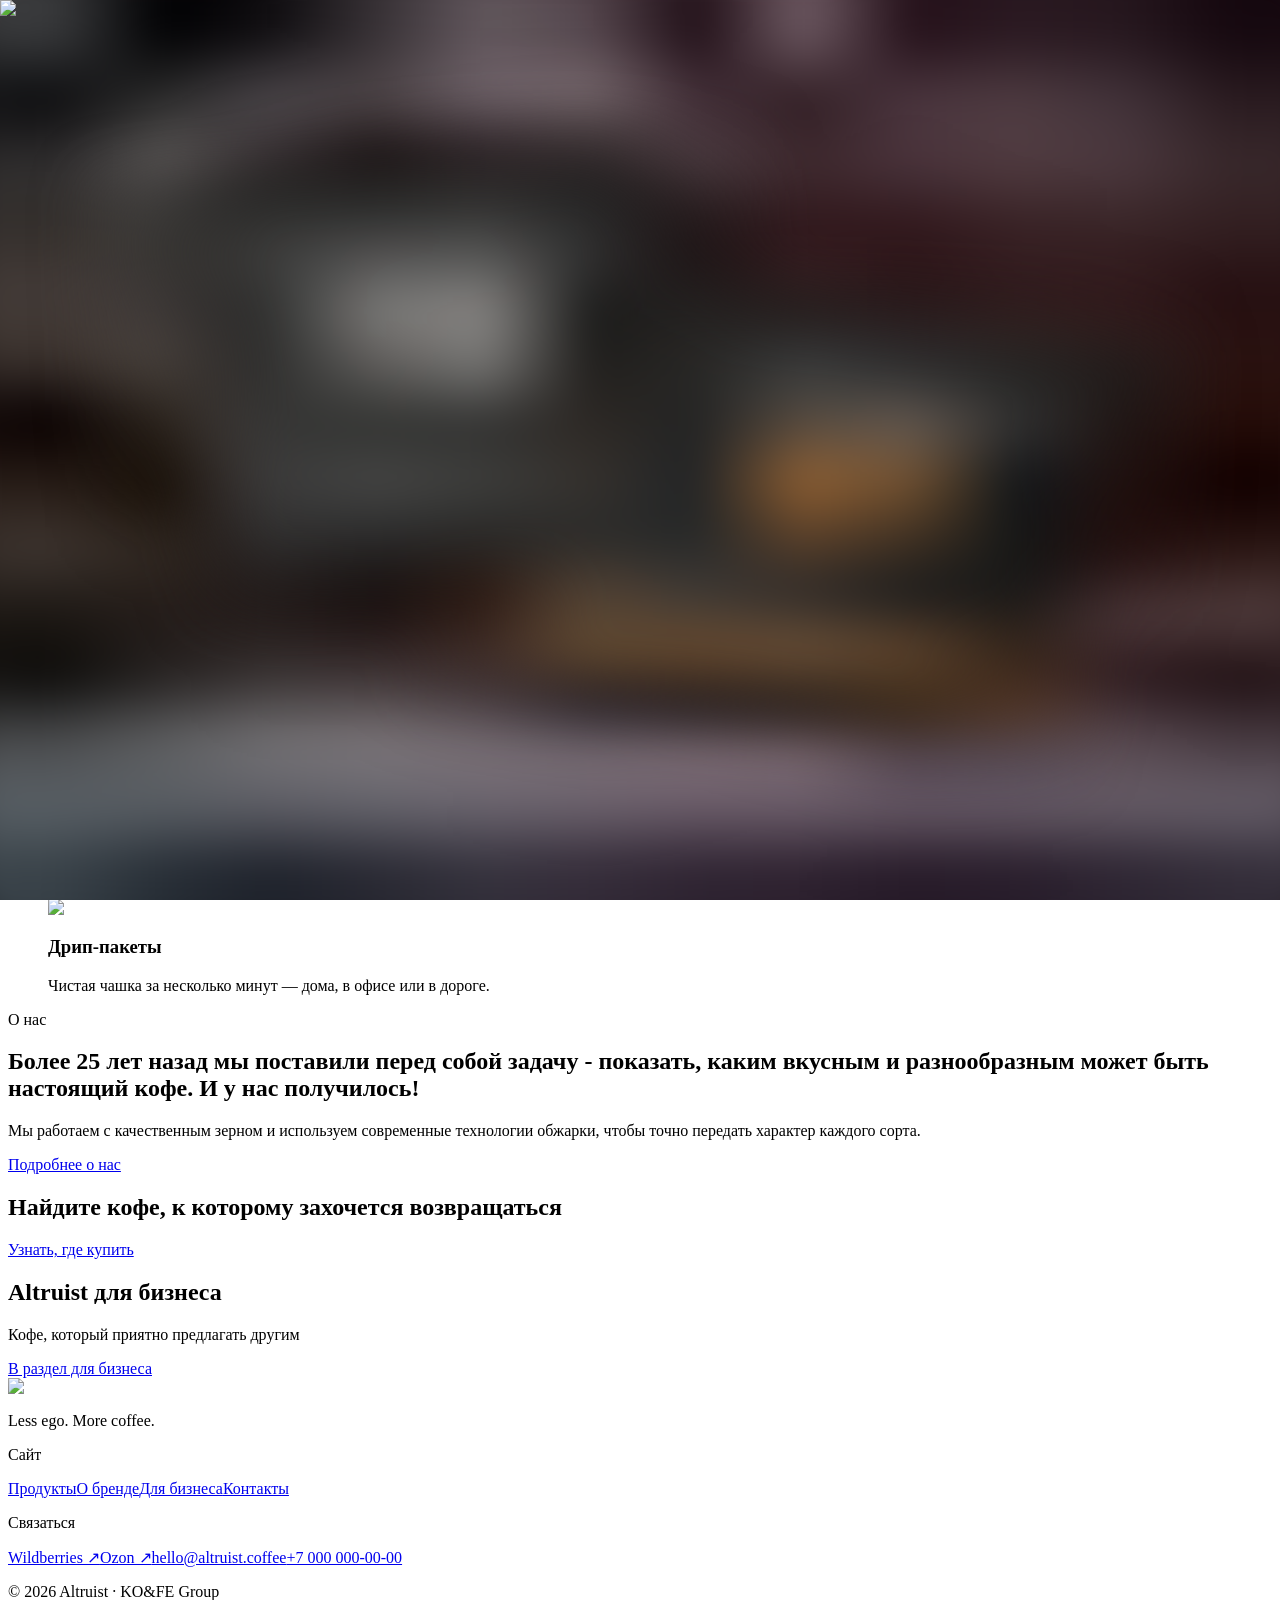
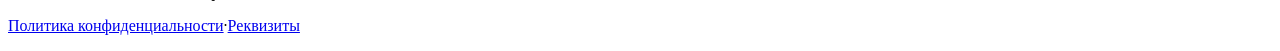
==== index.html @ 3c7ca690 "Deploy preview" ====
<!DOCTYPE html><!--sTPyFykCzFj3bheGA94co--><html lang="ru" class="__variable_9924ae __variable_84a0c3 __variable_ec342b"><head><meta charSet="utf-8"/><meta name="viewport" content="width=device-width, initial-scale=1"/><link rel="preload" href="/altruist-preview/_next/static/media/0086f8992871c45b-s.p.woff2" as="font" crossorigin="" type="font/woff2"/><link rel="preload" href="/altruist-preview/_next/static/media/011e180705008d6f-s.p.woff2" as="font" crossorigin="" type="font/woff2"/><link rel="preload" href="/altruist-preview/_next/static/media/5c0c2bcbaa4149ca-s.p.woff2" as="font" crossorigin="" type="font/woff2"/><link rel="preload" href="/altruist-preview/_next/static/media/938595bedc4f6ec6-s.p.woff2" as="font" crossorigin="" type="font/woff2"/><link rel="preload" href="/altruist-preview/_next/static/media/d3ebbfd689654d3a-s.p.woff2" as="font" crossorigin="" type="font/woff2"/><link rel="preload" href="/altruist-preview/_next/static/media/ec1a74801451740c-s.p.woff2" as="font" crossorigin="" type="font/woff2"/><link rel="preload" as="image" imageSrcSet="/altruist-preview/assets/logo.svg 1x, /altruist-preview/assets/logo.svg 2x"/><link rel="preload" as="image" imageSrcSet="/altruist-preview/assets/hero-packshot.jpg 640w, /altruist-preview/assets/hero-packshot.jpg 750w, /altruist-preview/assets/hero-packshot.jpg 828w, /altruist-preview/assets/hero-packshot.jpg 1080w, /altruist-preview/assets/hero-packshot.jpg 1200w, /altruist-preview/assets/hero-packshot.jpg 1920w, /altruist-preview/assets/hero-packshot.jpg 2048w" imageSizes="100vw"/><link rel="preload" as="image" imageSrcSet="/altruist-preview/assets/craft-01-sourcing.jpg 384w, /altruist-preview/assets/craft-01-sourcing.jpg 640w, /altruist-preview/assets/craft-01-sourcing.jpg 750w, /altruist-preview/assets/craft-01-sourcing.jpg 828w, /altruist-preview/assets/craft-01-sourcing.jpg 1080w, /altruist-preview/assets/craft-01-sourcing.jpg 1200w, /altruist-preview/assets/craft-01-sourcing.jpg 1920w, /altruist-preview/assets/craft-01-sourcing.jpg 2048w" imageSizes="(max-width: 767px) 100vw, 55vw" fetchPriority="auto"/><link rel="stylesheet" href="/altruist-preview/_next/static/css/f3807fff01404de4.css" data-precedence="next"/><link rel="stylesheet" href="/altruist-preview/_next/static/css/7c7a9b152f974c9c.css" data-precedence="next"/><link rel="stylesheet" href="/altruist-preview/_next/static/css/04300b28e4b39b60.css" data-precedence="next"/><link rel="stylesheet" href="/altruist-preview/_next/static/css/9e8e82466d2f6def.css" data-precedence="next"/><link rel="stylesheet" href="/altruist-preview/_next/static/css/81f45ffe727d80cb.css" data-precedence="next"/><link rel="preload" as="script" fetchPriority="low" href="/altruist-preview/_next/static/chunks/webpack-b15d1c7b031a2da4.js"/><script src="/altruist-preview/_next/static/chunks/4bd1b696-c023c6e3521b1417.js" async=""></script><script src="/altruist-preview/_next/static/chunks/255-a905d0df6fdeba20.js" async=""></script><script src="/altruist-preview/_next/static/chunks/main-app-2c78b2a275850f78.js" async=""></script><script src="/altruist-preview/_next/static/chunks/481-0962059a6f23e1c9.js" async=""></script><script src="/altruist-preview/_next/static/chunks/930-b7e22f37bab922db.js" async=""></script><script src="/altruist-preview/_next/static/chunks/app/page-a6c39ea3addebc62.js" async=""></script><meta name="next-size-adjust" content=""/><title>Altruist — кофе собственной обжарки</title><meta name="description" content="Мы отбираем зерно, ведём обжарку под характер сорта и фасуем сразу после ростера. Три линейки, три формата."/><meta name="robots" content="noindex, nofollow"/><meta property="og:title" content="Altruist — кофе собственной обжарки"/><meta property="og:description" content="Мы отбираем зерно, ведём обжарку под характер сорта и фасуем сразу после ростера. Три линейки, три формата."/><meta property="og:locale" content="ru_RU"/><meta property="og:type" content="website"/><meta name="twitter:card" content="summary"/><meta name="twitter:title" content="Altruist — кофе собственной обжарки"/><meta name="twitter:description" content="Мы отбираем зерно, ведём обжарку под характер сорта и фасуем сразу после ростера. Три линейки, три формата."/><script src="/altruist-preview/_next/static/chunks/polyfills-42372ed130431b0a.js" noModule=""></script></head><body><div hidden=""><!--$--><!--/$--></div><div class="page_page__ZU32B"><header class="SiteHeader_header__SRb_V"><a class="SiteHeader_logo__tLEBq" aria-label="Altruist" href="/altruist-preview"><img alt="Altruist" width="107" height="25" decoding="async" data-nimg="1" style="color:transparent" srcSet="/altruist-preview/assets/logo.svg 1x, /altruist-preview/assets/logo.svg 2x" src="/altruist-preview/assets/logo.svg"/></a><nav class="SiteHeader_nav__5IxZo" aria-label="Основная навигация"><a class="SiteHeader_navLink__GqI97" href="/altruist-preview/products">Продукты</a><a class="SiteHeader_navLink__GqI97" href="/altruist-preview/about">О бренде</a><a class="SiteHeader_navLink__GqI97" href="/altruist-preview/products">Где купить</a><a class="SiteHeader_navLink__GqI97" href="/altruist-preview/b2b">Для бизнеса</a></nav><div class="SiteHeader_desktopCta__8dfBb"><a class="Button_button__hMNEn Button_pill__WVNfM" href="/altruist-preview/products">Выбрать кофе ↗</a></div><button class="SiteHeader_burger__7NJaU " type="button" aria-label="Открыть меню" aria-expanded="false"><span class="SiteHeader_burgerLine__XARAg"></span><span class="SiteHeader_burgerLine__XARAg"></span></button><div class="SiteHeader_overlay__ciM7K " hidden=""><nav class="SiteHeader_overlayNav__Pxtdo" aria-label="Мобильная навигация"><a class="SiteHeader_overlayLink__E3u3T" style="transition-delay:80ms" href="/altruist-preview/products">Продукты</a><a class="SiteHeader_overlayLink__E3u3T" style="transition-delay:140ms" href="/altruist-preview/about">О бренде</a><a class="SiteHeader_overlayLink__E3u3T" style="transition-delay:200ms" href="/altruist-preview/products">Где купить</a><a class="SiteHeader_overlayLink__E3u3T" style="transition-delay:260ms" href="/altruist-preview/b2b">Для бизнеса</a></nav><div class="SiteHeader_overlayCta__3KRVf" style="transition-delay:320ms"><a class="Button_button__hMNEn Button_pill__WVNfM" href="/altruist-preview/products">Выбрать кофе ↗</a></div></div></header><main><section class="Hero_wrapper__B9V15"><div class="Hero_card__JebA7"><div class="Parallax_host__9j4Lb Hero_media__w_ctH"><div class="Parallax_layer__5Zozi" style="transform:scale(1.08)"><img alt="Пачка кофе Altruist Platinum Line на светлом фоне" decoding="async" data-nimg="fill" class="Hero_background__a4cgm" style="position:absolute;height:100%;width:100%;left:0;top:0;right:0;bottom:0;color:transparent;background-size:cover;background-position:50% 50%;background-repeat:no-repeat;background-image:url(&quot;data:image/svg+xml;charset=utf-8,%3Csvg xmlns=&#x27;http://www.w3.org/2000/svg&#x27; %3E%3Cfilter id=&#x27;b&#x27; color-interpolation-filters=&#x27;sRGB&#x27;%3E%3CfeGaussianBlur stdDeviation=&#x27;20&#x27;/%3E%3CfeColorMatrix values=&#x27;1 0 0 0 0 0 1 0 0 0 0 0 1 0 0 0 0 0 100 -1&#x27; result=&#x27;s&#x27;/%3E%3CfeFlood x=&#x27;0&#x27; y=&#x27;0&#x27; width=&#x27;100%25&#x27; height=&#x27;100%25&#x27;/%3E%3CfeComposite operator=&#x27;out&#x27; in=&#x27;s&#x27;/%3E%3CfeComposite in2=&#x27;SourceGraphic&#x27;/%3E%3CfeGaussianBlur stdDeviation=&#x27;20&#x27;/%3E%3C/filter%3E%3Cimage width=&#x27;100%25&#x27; height=&#x27;100%25&#x27; x=&#x27;0&#x27; y=&#x27;0&#x27; preserveAspectRatio=&#x27;none&#x27; style=&#x27;filter: url(%23b);&#x27; href=&#x27;[data-uri]&#x27;/%3E%3C/svg%3E&quot;)" sizes="100vw" srcSet="/altruist-preview/assets/hero-packshot.jpg 640w, /altruist-preview/assets/hero-packshot.jpg 750w, /altruist-preview/assets/hero-packshot.jpg 828w, /altruist-preview/assets/hero-packshot.jpg 1080w, /altruist-preview/assets/hero-packshot.jpg 1200w, /altruist-preview/assets/hero-packshot.jpg 1920w, /altruist-preview/assets/hero-packshot.jpg 2048w" src="/altruist-preview/assets/hero-packshot.jpg"/></div></div><div class="Hero_copy__lJqgQ"><div class="Reveal_reveal__2WsLu Reveal_fade__Q9eEV"><p class="Hero_eyebrow__2aMcz">Altruist</p></div><div class="Hero_main__zXH_Y"><div class="Reveal_reveal__2WsLu Reveal_up__eiCL1" style="transition-delay:80ms"><h1 class="Hero_headline__x1c2s">Качественное зерно и современные технологии обжарки, чтобы точно раскрыть характер каждого сорта.</h1></div><div class="Reveal_reveal__2WsLu Reveal_up__eiCL1" style="transition-delay:200ms"><a class="Button_button__hMNEn Button_solid__JQZP9" href="/altruist-preview/products">Выбрать кофе</a></div></div><div class="Reveal_reveal__2WsLu Reveal_fade__Q9eEV" style="transition-delay:320ms"><p class="Hero_formats__N29vj">Зерно · Молотый · Дрипы</p></div></div></div></section><section class="Manifesto_section__Lm_w_"><div class="Parallax_host__9j4Lb Manifesto_backdrop__zawmw"><div class="Parallax_layer__5Zozi" style="transform:scale(1.16)"><img alt="" loading="lazy" decoding="async" data-nimg="fill" class="Manifesto_backdropImage__5IBjr" style="position:absolute;height:100%;width:100%;left:0;top:0;right:0;bottom:0;color:transparent;background-size:cover;background-position:50% 50%;background-repeat:no-repeat;background-image:url(&quot;data:image/svg+xml;charset=utf-8,%3Csvg xmlns=&#x27;http://www.w3.org/2000/svg&#x27; %3E%3Cfilter id=&#x27;b&#x27; color-interpolation-filters=&#x27;sRGB&#x27;%3E%3CfeGaussianBlur stdDeviation=&#x27;20&#x27;/%3E%3CfeColorMatrix values=&#x27;1 0 0 0 0 0 1 0 0 0 0 0 1 0 0 0 0 0 100 -1&#x27; result=&#x27;s&#x27;/%3E%3CfeFlood x=&#x27;0&#x27; y=&#x27;0&#x27; width=&#x27;100%25&#x27; height=&#x27;100%25&#x27;/%3E%3CfeComposite operator=&#x27;out&#x27; in=&#x27;s&#x27;/%3E%3CfeComposite in2=&#x27;SourceGraphic&#x27;/%3E%3CfeGaussianBlur stdDeviation=&#x27;20&#x27;/%3E%3C/filter%3E%3Cimage width=&#x27;100%25&#x27; height=&#x27;100%25&#x27; x=&#x27;0&#x27; y=&#x27;0&#x27; preserveAspectRatio=&#x27;none&#x27; style=&#x27;filter: url(%23b);&#x27; href=&#x27;[data-uri]&#x27;/%3E%3C/svg%3E&quot;)" sizes="100vw" srcSet="/altruist-preview/assets/manifesto-hands.png 640w, /altruist-preview/assets/manifesto-hands.png 750w, /altruist-preview/assets/manifesto-hands.png 828w, /altruist-preview/assets/manifesto-hands.png 1080w, /altruist-preview/assets/manifesto-hands.png 1200w, /altruist-preview/assets/manifesto-hands.png 1920w, /altruist-preview/assets/manifesto-hands.png 2048w" src="/altruist-preview/assets/manifesto-hands.png"/></div></div><div class="Reveal_reveal__2WsLu Reveal_up__eiCL1 Manifesto_lead___vWFv"><h2 class="Manifesto_headline__o_JL4">Альтруист — это про кофе,
а не про пафос вокруг него.</h2><p class="Manifesto_intro__CQYrI">Мы отбираем зерно, ведём обжарку под характер сорта и фасуем сразу после ростера.</p></div><div class="Manifesto_asideRow__mxJR1"><div class="Reveal_reveal__2WsLu Reveal_up__eiCL1" style="transition-delay:120ms"><p class="Manifesto_aside__Uxug0">Один «правильный» вкус мы не выбираем — вместо него три линейки, каждая со своим характером.</p></div></div></section><section class="Lines_section___qyB8"><div class="Reveal_reveal__2WsLu Reveal_up__eiCL1"><h2 class="Lines_headline__LQwtM">Выберите свою
линейку</h2></div><ul class="Lines_cards__xyjgg"><li class="Reveal_reveal__2WsLu Reveal_up__eiCL1 Lines_card__u7S3J"><a class="Lines_cardLink__m1K_D" href="/altruist-preview/products/terra-origin"><span class="Lines_media__laIxs"><img alt="Пачка Altruist Terra Origin среди зелени" loading="lazy" decoding="async" data-nimg="fill" class="Lines_photo__uUhCa" style="position:absolute;height:100%;width:100%;left:0;top:0;right:0;bottom:0;color:transparent;background-size:cover;background-position:50% 50%;background-repeat:no-repeat;background-image:url(&quot;data:image/svg+xml;charset=utf-8,%3Csvg xmlns=&#x27;http://www.w3.org/2000/svg&#x27; %3E%3Cfilter id=&#x27;b&#x27; color-interpolation-filters=&#x27;sRGB&#x27;%3E%3CfeGaussianBlur stdDeviation=&#x27;20&#x27;/%3E%3CfeColorMatrix values=&#x27;1 0 0 0 0 0 1 0 0 0 0 0 1 0 0 0 0 0 100 -1&#x27; result=&#x27;s&#x27;/%3E%3CfeFlood x=&#x27;0&#x27; y=&#x27;0&#x27; width=&#x27;100%25&#x27; height=&#x27;100%25&#x27;/%3E%3CfeComposite operator=&#x27;out&#x27; in=&#x27;s&#x27;/%3E%3CfeComposite in2=&#x27;SourceGraphic&#x27;/%3E%3CfeGaussianBlur stdDeviation=&#x27;20&#x27;/%3E%3C/filter%3E%3Cimage width=&#x27;100%25&#x27; height=&#x27;100%25&#x27; x=&#x27;0&#x27; y=&#x27;0&#x27; preserveAspectRatio=&#x27;none&#x27; style=&#x27;filter: url(%23b);&#x27; href=&#x27;[data-uri]&#x27;/%3E%3C/svg%3E&quot;)" sizes="(max-width: 767px) 100vw, (max-width: 1023px) 50vw, 33vw" srcSet="/altruist-preview/assets/line-terra-origin.jpg 256w, /altruist-preview/assets/line-terra-origin.jpg 384w, /altruist-preview/assets/line-terra-origin.jpg 640w, /altruist-preview/assets/line-terra-origin.jpg 750w, /altruist-preview/assets/line-terra-origin.jpg 828w, /altruist-preview/assets/line-terra-origin.jpg 1080w, /altruist-preview/assets/line-terra-origin.jpg 1200w, /altruist-preview/assets/line-terra-origin.jpg 1920w, /altruist-preview/assets/line-terra-origin.jpg 2048w" src="/altruist-preview/assets/line-terra-origin.jpg"/></span><span class="Lines_scrim__oGbJ9" aria-hidden="true"></span><span class="Lines_copy__fCjh1"><span class="Lines_titles__l_jO7"><span class="Lines_title__rDKUv">Terra Origin</span><span class="Lines_tagline___4oRW">Вкус, рождённый землёй.</span></span><span class="Lines_more__zuopd">Смотреть линейку →</span></span></a></li><li class="Reveal_reveal__2WsLu Reveal_up__eiCL1 Lines_card__u7S3J" style="transition-delay:120ms"><a class="Lines_cardLink__m1K_D" href="/altruist-preview/products/onyx-noir"><span class="Lines_media__laIxs"><img alt="Пачка Altruist Onyx Noir на тёмном камне" loading="lazy" decoding="async" data-nimg="fill" class="Lines_photo__uUhCa" style="position:absolute;height:100%;width:100%;left:0;top:0;right:0;bottom:0;color:transparent;background-size:cover;background-position:50% 50%;background-repeat:no-repeat;background-image:url(&quot;data:image/svg+xml;charset=utf-8,%3Csvg xmlns=&#x27;http://www.w3.org/2000/svg&#x27; %3E%3Cfilter id=&#x27;b&#x27; color-interpolation-filters=&#x27;sRGB&#x27;%3E%3CfeGaussianBlur stdDeviation=&#x27;20&#x27;/%3E%3CfeColorMatrix values=&#x27;1 0 0 0 0 0 1 0 0 0 0 0 1 0 0 0 0 0 100 -1&#x27; result=&#x27;s&#x27;/%3E%3CfeFlood x=&#x27;0&#x27; y=&#x27;0&#x27; width=&#x27;100%25&#x27; height=&#x27;100%25&#x27;/%3E%3CfeComposite operator=&#x27;out&#x27; in=&#x27;s&#x27;/%3E%3CfeComposite in2=&#x27;SourceGraphic&#x27;/%3E%3CfeGaussianBlur stdDeviation=&#x27;20&#x27;/%3E%3C/filter%3E%3Cimage width=&#x27;100%25&#x27; height=&#x27;100%25&#x27; x=&#x27;0&#x27; y=&#x27;0&#x27; preserveAspectRatio=&#x27;none&#x27; style=&#x27;filter: url(%23b);&#x27; href=&#x27;[data-uri]&#x27;/%3E%3C/svg%3E&quot;)" sizes="(max-width: 767px) 100vw, (max-width: 1023px) 50vw, 33vw" srcSet="/altruist-preview/assets/line-onyx-noir.png 256w, /altruist-preview/assets/line-onyx-noir.png 384w, /altruist-preview/assets/line-onyx-noir.png 640w, /altruist-preview/assets/line-onyx-noir.png 750w, /altruist-preview/assets/line-onyx-noir.png 828w, /altruist-preview/assets/line-onyx-noir.png 1080w, /altruist-preview/assets/line-onyx-noir.png 1200w, /altruist-preview/assets/line-onyx-noir.png 1920w, /altruist-preview/assets/line-onyx-noir.png 2048w" src="/altruist-preview/assets/line-onyx-noir.png"/></span><span class="Lines_scrim__oGbJ9" aria-hidden="true"></span><span class="Lines_copy__fCjh1"><span class="Lines_titles__l_jO7"><span class="Lines_title__rDKUv">Onyx Noir</span><span class="Lines_tagline___4oRW">Глубина, вдохновлённая камнем.</span></span><span class="Lines_more__zuopd">Смотреть линейку →</span></span></a></li><li class="Reveal_reveal__2WsLu Reveal_up__eiCL1 Lines_card__u7S3J" style="transition-delay:240ms"><a class="Lines_cardLink__m1K_D" href="/altruist-preview/products/platinum-line"><span class="Lines_media__laIxs"><img alt="Пачка Altruist Platinum Line на тёмном камне" loading="lazy" decoding="async" data-nimg="fill" class="Lines_photo__uUhCa" style="position:absolute;height:100%;width:100%;left:0;top:0;right:0;bottom:0;color:transparent;background-size:cover;background-position:50% 50%;background-repeat:no-repeat;background-image:url(&quot;data:image/svg+xml;charset=utf-8,%3Csvg xmlns=&#x27;http://www.w3.org/2000/svg&#x27; %3E%3Cfilter id=&#x27;b&#x27; color-interpolation-filters=&#x27;sRGB&#x27;%3E%3CfeGaussianBlur stdDeviation=&#x27;20&#x27;/%3E%3CfeColorMatrix values=&#x27;1 0 0 0 0 0 1 0 0 0 0 0 1 0 0 0 0 0 100 -1&#x27; result=&#x27;s&#x27;/%3E%3CfeFlood x=&#x27;0&#x27; y=&#x27;0&#x27; width=&#x27;100%25&#x27; height=&#x27;100%25&#x27;/%3E%3CfeComposite operator=&#x27;out&#x27; in=&#x27;s&#x27;/%3E%3CfeComposite in2=&#x27;SourceGraphic&#x27;/%3E%3CfeGaussianBlur stdDeviation=&#x27;20&#x27;/%3E%3C/filter%3E%3Cimage width=&#x27;100%25&#x27; height=&#x27;100%25&#x27; x=&#x27;0&#x27; y=&#x27;0&#x27; preserveAspectRatio=&#x27;none&#x27; style=&#x27;filter: url(%23b);&#x27; href=&#x27;[data-uri]&#x27;/%3E%3C/svg%3E&quot;)" sizes="(max-width: 767px) 100vw, (max-width: 1023px) 50vw, 33vw" srcSet="/altruist-preview/assets/line-platinum-line.jpg 256w, /altruist-preview/assets/line-platinum-line.jpg 384w, /altruist-preview/assets/line-platinum-line.jpg 640w, /altruist-preview/assets/line-platinum-line.jpg 750w, /altruist-preview/assets/line-platinum-line.jpg 828w, /altruist-preview/assets/line-platinum-line.jpg 1080w, /altruist-preview/assets/line-platinum-line.jpg 1200w, /altruist-preview/assets/line-platinum-line.jpg 1920w, /altruist-preview/assets/line-platinum-line.jpg 2048w" src="/altruist-preview/assets/line-platinum-line.jpg"/></span><span class="Lines_scrim__oGbJ9" aria-hidden="true"></span><span class="Lines_copy__fCjh1"><span class="Lines_titles__l_jO7"><span class="Lines_title__rDKUv">Platinum Line</span><span class="Lines_tagline___4oRW">Благородство в каждой чашке.</span></span><span class="Lines_more__zuopd">Смотреть линейку →</span></span></a></li></ul></section><section class="Formats_section__vkgwf"><div class="Reveal_reveal__2WsLu Reveal_up__eiCL1 Formats_head__q54AE"><h2 class="Formats_headline__Yg0ZE">Заваривайте так, как удобно</h2><p class="Formats_intro__GWFOj">Формат меняется, характер кофе остаётся. Выберите тот, который подходит вашему дню.</p></div><ul class="Formats_panels__koWBU"><li class="Reveal_reveal__2WsLu Reveal_up__eiCL1 Formats_panel__60eN7"><p class="Formats_index__rFdiK">01</p><div class="Formats_pic___YvI_"><img alt="Иллюстрация кофейных зёрен" loading="lazy" width="165" height="172" decoding="async" data-nimg="1" class="Formats_illustration__iALAD" style="color:transparent" srcSet="/altruist-preview/assets/format-beans.svg 1x, /altruist-preview/assets/format-beans.svg 2x" src="/altruist-preview/assets/format-beans.svg"/></div><div class="Formats_text__DPIfz"><h3 class="Formats_name__wqhXG">Зерно</h3><p class="Formats_description__zGrUb">Для самостоятельного помола и полного контроля над чашкой.</p></div></li><li class="Reveal_reveal__2WsLu Reveal_up__eiCL1 Formats_panel__60eN7" style="transition-delay:120ms"><p class="Formats_index__rFdiK">02</p><div class="Formats_pic___YvI_"><img alt="Иллюстрация молотого кофе с ложкой" loading="lazy" width="202" height="170" decoding="async" data-nimg="1" class="Formats_illustration__iALAD" style="color:transparent" srcSet="/altruist-preview/assets/format-ground.svg 1x, /altruist-preview/assets/format-ground.svg 2x" src="/altruist-preview/assets/format-ground.svg"/></div><div class="Formats_text__DPIfz"><h3 class="Formats_name__wqhXG">Молотый</h3><p class="Formats_description__zGrUb">Готовый помол — меньше действий, тот же продуманный профиль.</p></div></li><li class="Reveal_reveal__2WsLu Reveal_up__eiCL1 Formats_panel__60eN7" style="transition-delay:240ms"><p class="Formats_index__rFdiK">03</p><div class="Formats_pic___YvI_"><img alt="Иллюстрация дрип-пакета над чашкой" loading="lazy" width="157" height="161" decoding="async" data-nimg="1" class="Formats_illustration__iALAD" style="color:transparent" srcSet="/altruist-preview/assets/format-drip.svg 1x, /altruist-preview/assets/format-drip.svg 2x" src="/altruist-preview/assets/format-drip.svg"/></div><div class="Formats_text__DPIfz"><h3 class="Formats_name__wqhXG">Дрип-пакеты</h3><p class="Formats_description__zGrUb">Чистая чашка за несколько минут — дома, в офисе или в дороге.</p></div></li></ul></section><section class="AboutLead_section__Uqsqg"><div class="Reveal_reveal__2WsLu Reveal_fade__Q9eEV"><p class="AboutLead_eyebrow__TlOGq">О нас</p></div><div class="Reveal_reveal__2WsLu Reveal_up__eiCL1" style="transition-delay:100ms"><h2 class="AboutLead_headline__gtBWv">Более 25 лет назад мы поставили перед собой задачу - показать, каким вкусным и разнообразным может быть настоящий кофе.
И у нас получилось!</h2></div></section><section class="AboutSplit_section__HZTgg" data-scene="on" style="--frame-count:4;--frame-ratio:1200 / 1381"><div class="AboutSplit_pin__BJVfP"><div class="AboutSplit_inner__buLkr"><div class="AboutSplit_copy__7DNlb"><p class="AboutSplit_body__2YTCA">Мы работаем с качественным зерном и используем современные технологии обжарки, чтобы точно передать характер каждого сорта.</p><a class="Button_button__hMNEn Button_ghost__mZ9vJ" href="/altruist-preview/about">Подробнее о нас</a><div class="AboutSplit_progress__PkRb1" aria-hidden="true"><span class="AboutSplit_segment__uUsTW" data-filled="yes"></span><span class="AboutSplit_segment__uUsTW" data-filled="no"></span><span class="AboutSplit_segment__uUsTW" data-filled="no"></span><span class="AboutSplit_segment__uUsTW" data-filled="no"></span></div></div><div class="AboutSplit_figure__LKe5e"><div class="AboutSplit_stack__St4WY"><img data-state="current" alt="Мешки с зелёным кофе на складе обжарочного цеха" fetchPriority="auto" loading="eager" decoding="async" data-nimg="fill" class="AboutSplit_frame__t_vq4" style="position:absolute;height:100%;width:100%;left:0;top:0;right:0;bottom:0;color:transparent;background-size:cover;background-position:50% 50%;background-repeat:no-repeat;background-image:url(&quot;data:image/svg+xml;charset=utf-8,%3Csvg xmlns=&#x27;http://www.w3.org/2000/svg&#x27; %3E%3Cfilter id=&#x27;b&#x27; color-interpolation-filters=&#x27;sRGB&#x27;%3E%3CfeGaussianBlur stdDeviation=&#x27;20&#x27;/%3E%3CfeColorMatrix values=&#x27;1 0 0 0 0 0 1 0 0 0 0 0 1 0 0 0 0 0 100 -1&#x27; result=&#x27;s&#x27;/%3E%3CfeFlood x=&#x27;0&#x27; y=&#x27;0&#x27; width=&#x27;100%25&#x27; height=&#x27;100%25&#x27;/%3E%3CfeComposite operator=&#x27;out&#x27; in=&#x27;s&#x27;/%3E%3CfeComposite in2=&#x27;SourceGraphic&#x27;/%3E%3CfeGaussianBlur stdDeviation=&#x27;20&#x27;/%3E%3C/filter%3E%3Cimage width=&#x27;100%25&#x27; height=&#x27;100%25&#x27; x=&#x27;0&#x27; y=&#x27;0&#x27; preserveAspectRatio=&#x27;none&#x27; style=&#x27;filter: url(%23b);&#x27; href=&#x27;[data-uri]&#x27;/%3E%3C/svg%3E&quot;)" sizes="(max-width: 767px) 100vw, 55vw" srcSet="/altruist-preview/assets/craft-01-sourcing.jpg 384w, /altruist-preview/assets/craft-01-sourcing.jpg 640w, /altruist-preview/assets/craft-01-sourcing.jpg 750w, /altruist-preview/assets/craft-01-sourcing.jpg 828w, /altruist-preview/assets/craft-01-sourcing.jpg 1080w, /altruist-preview/assets/craft-01-sourcing.jpg 1200w, /altruist-preview/assets/craft-01-sourcing.jpg 1920w, /altruist-preview/assets/craft-01-sourcing.jpg 2048w" src="/altruist-preview/assets/craft-01-sourcing.jpg"/><img data-state="future" alt="Зерно в барабане ростера" fetchPriority="low" loading="eager" decoding="async" data-nimg="fill" class="AboutSplit_frame__t_vq4" style="position:absolute;height:100%;width:100%;left:0;top:0;right:0;bottom:0;color:transparent;background-size:cover;background-position:50% 50%;background-repeat:no-repeat;background-image:url(&quot;data:image/svg+xml;charset=utf-8,%3Csvg xmlns=&#x27;http://www.w3.org/2000/svg&#x27; %3E%3Cfilter id=&#x27;b&#x27; color-interpolation-filters=&#x27;sRGB&#x27;%3E%3CfeGaussianBlur stdDeviation=&#x27;20&#x27;/%3E%3CfeColorMatrix values=&#x27;1 0 0 0 0 0 1 0 0 0 0 0 1 0 0 0 0 0 100 -1&#x27; result=&#x27;s&#x27;/%3E%3CfeFlood x=&#x27;0&#x27; y=&#x27;0&#x27; width=&#x27;100%25&#x27; height=&#x27;100%25&#x27;/%3E%3CfeComposite operator=&#x27;out&#x27; in=&#x27;s&#x27;/%3E%3CfeComposite in2=&#x27;SourceGraphic&#x27;/%3E%3CfeGaussianBlur stdDeviation=&#x27;20&#x27;/%3E%3C/filter%3E%3Cimage width=&#x27;100%25&#x27; height=&#x27;100%25&#x27; x=&#x27;0&#x27; y=&#x27;0&#x27; preserveAspectRatio=&#x27;none&#x27; style=&#x27;filter: url(%23b);&#x27; href=&#x27;[data-uri]&#x27;/%3E%3C/svg%3E&quot;)" sizes="(max-width: 767px) 100vw, 55vw" srcSet="/altruist-preview/assets/craft-02-roasting.jpg 384w, /altruist-preview/assets/craft-02-roasting.jpg 640w, /altruist-preview/assets/craft-02-roasting.jpg 750w, /altruist-preview/assets/craft-02-roasting.jpg 828w, /altruist-preview/assets/craft-02-roasting.jpg 1080w, /altruist-preview/assets/craft-02-roasting.jpg 1200w, /altruist-preview/assets/craft-02-roasting.jpg 1920w, /altruist-preview/assets/craft-02-roasting.jpg 2048w" src="/altruist-preview/assets/craft-02-roasting.jpg"/><img data-state="future" alt="Обжаренные зёрна крупным планом" fetchPriority="low" loading="eager" decoding="async" data-nimg="fill" class="AboutSplit_frame__t_vq4" style="position:absolute;height:100%;width:100%;left:0;top:0;right:0;bottom:0;color:transparent;background-size:cover;background-position:50% 50%;background-repeat:no-repeat;background-image:url(&quot;data:image/svg+xml;charset=utf-8,%3Csvg xmlns=&#x27;http://www.w3.org/2000/svg&#x27; %3E%3Cfilter id=&#x27;b&#x27; color-interpolation-filters=&#x27;sRGB&#x27;%3E%3CfeGaussianBlur stdDeviation=&#x27;20&#x27;/%3E%3CfeColorMatrix values=&#x27;1 0 0 0 0 0 1 0 0 0 0 0 1 0 0 0 0 0 100 -1&#x27; result=&#x27;s&#x27;/%3E%3CfeFlood x=&#x27;0&#x27; y=&#x27;0&#x27; width=&#x27;100%25&#x27; height=&#x27;100%25&#x27;/%3E%3CfeComposite operator=&#x27;out&#x27; in=&#x27;s&#x27;/%3E%3CfeComposite in2=&#x27;SourceGraphic&#x27;/%3E%3CfeGaussianBlur stdDeviation=&#x27;20&#x27;/%3E%3C/filter%3E%3Cimage width=&#x27;100%25&#x27; height=&#x27;100%25&#x27; x=&#x27;0&#x27; y=&#x27;0&#x27; preserveAspectRatio=&#x27;none&#x27; style=&#x27;filter: url(%23b);&#x27; href=&#x27;[data-uri]&#x27;/%3E%3C/svg%3E&quot;)" sizes="(max-width: 767px) 100vw, 55vw" srcSet="/altruist-preview/assets/craft-03-beans.jpg 384w, /altruist-preview/assets/craft-03-beans.jpg 640w, /altruist-preview/assets/craft-03-beans.jpg 750w, /altruist-preview/assets/craft-03-beans.jpg 828w, /altruist-preview/assets/craft-03-beans.jpg 1080w, /altruist-preview/assets/craft-03-beans.jpg 1200w, /altruist-preview/assets/craft-03-beans.jpg 1920w, /altruist-preview/assets/craft-03-beans.jpg 2048w" src="/altruist-preview/assets/craft-03-beans.jpg"/><img data-state="future" alt="Экстракция эспрессо крупным планом" fetchPriority="low" loading="eager" decoding="async" data-nimg="fill" class="AboutSplit_frame__t_vq4" style="position:absolute;height:100%;width:100%;left:0;top:0;right:0;bottom:0;color:transparent;background-size:cover;background-position:50% 50%;background-repeat:no-repeat;background-image:url(&quot;data:image/svg+xml;charset=utf-8,%3Csvg xmlns=&#x27;http://www.w3.org/2000/svg&#x27; %3E%3Cfilter id=&#x27;b&#x27; color-interpolation-filters=&#x27;sRGB&#x27;%3E%3CfeGaussianBlur stdDeviation=&#x27;20&#x27;/%3E%3CfeColorMatrix values=&#x27;1 0 0 0 0 0 1 0 0 0 0 0 1 0 0 0 0 0 100 -1&#x27; result=&#x27;s&#x27;/%3E%3CfeFlood x=&#x27;0&#x27; y=&#x27;0&#x27; width=&#x27;100%25&#x27; height=&#x27;100%25&#x27;/%3E%3CfeComposite operator=&#x27;out&#x27; in=&#x27;s&#x27;/%3E%3CfeComposite in2=&#x27;SourceGraphic&#x27;/%3E%3CfeGaussianBlur stdDeviation=&#x27;20&#x27;/%3E%3C/filter%3E%3Cimage width=&#x27;100%25&#x27; height=&#x27;100%25&#x27; x=&#x27;0&#x27; y=&#x27;0&#x27; preserveAspectRatio=&#x27;none&#x27; style=&#x27;filter: url(%23b);&#x27; href=&#x27;[data-uri]&#x27;/%3E%3C/svg%3E&quot;)" sizes="(max-width: 767px) 100vw, 55vw" srcSet="/altruist-preview/assets/craft-04-cup.jpg 384w, /altruist-preview/assets/craft-04-cup.jpg 640w, /altruist-preview/assets/craft-04-cup.jpg 750w, /altruist-preview/assets/craft-04-cup.jpg 828w, /altruist-preview/assets/craft-04-cup.jpg 1080w, /altruist-preview/assets/craft-04-cup.jpg 1200w, /altruist-preview/assets/craft-04-cup.jpg 1920w, /altruist-preview/assets/craft-04-cup.jpg 2048w" src="/altruist-preview/assets/craft-04-cup.jpg"/></div></div></div></div></section><section class="Closing_section__QU_9N"><div class="GlowSeam_clip__PugXe" data-palette="closing" style="--glow-travel:200px;--glow-rise:600px" aria-hidden="true"><div class="GlowSeam_stage__hu6vo"><div class="Parallax_host__9j4Lb Parallax_bleed__soiKA"><div class="Parallax_layer__5Zozi" style="transform:scale(1)"><div class="GlowSeam_box__ma31B"><div class="GlowSeam_floor__EsJE4"></div><div class="GlowSeam_glow__db5Tz"></div></div></div></div></div></div><div class="Closing_copy__lJosx"><div class="Reveal_reveal__2WsLu Reveal_up__eiCL1"><h2 class="Closing_headline__SaXIz">Найдите кофе, к которому захочется возвращаться</h2></div><div class="Reveal_reveal__2WsLu Reveal_up__eiCL1" style="transition-delay:180ms"><a class="Button_button__hMNEn Button_light__WFV8t Button_round__27Gc4 Button_large___XXxC Closing_cta__CSiTI" href="/altruist-preview/products">Узнать, где купить</a></div></div></section><section class="B2BTeaser_section__551gv"><div class="Reveal_reveal__2WsLu Reveal_up__eiCL1 B2BTeaser_card__WLzv6"><div class="B2BTeaser_copy__H6JIT"><div class="B2BTeaser_titles__BvONe"><h2 class="B2BTeaser_title___ZzhE">Altruist для бизнеса</h2><p class="B2BTeaser_subtitle__rxC5u">Кофе, который приятно предлагать другим</p></div><a class="Button_button__hMNEn Button_light__WFV8t" href="/altruist-preview/b2b">В раздел для бизнеса</a></div><div class="B2BTeaser_figure__mEId3"><div class="B2BTeaser_imageFrame__ThkQL"><img alt="Пачки Altruist Platinum Line и Onyx Noir" loading="lazy" decoding="async" data-nimg="fill" class="B2BTeaser_image__r8dmi" style="position:absolute;height:100%;width:100%;left:0;top:0;right:0;bottom:0;color:transparent;background-size:cover;background-position:50% 50%;background-repeat:no-repeat;background-image:url(&quot;data:image/svg+xml;charset=utf-8,%3Csvg xmlns=&#x27;http://www.w3.org/2000/svg&#x27; %3E%3Cfilter id=&#x27;b&#x27; color-interpolation-filters=&#x27;sRGB&#x27;%3E%3CfeGaussianBlur stdDeviation=&#x27;20&#x27;/%3E%3CfeColorMatrix values=&#x27;1 0 0 0 0 0 1 0 0 0 0 0 1 0 0 0 0 0 100 -1&#x27; result=&#x27;s&#x27;/%3E%3CfeFlood x=&#x27;0&#x27; y=&#x27;0&#x27; width=&#x27;100%25&#x27; height=&#x27;100%25&#x27;/%3E%3CfeComposite operator=&#x27;out&#x27; in=&#x27;s&#x27;/%3E%3CfeComposite in2=&#x27;SourceGraphic&#x27;/%3E%3CfeGaussianBlur stdDeviation=&#x27;20&#x27;/%3E%3C/filter%3E%3Cimage width=&#x27;100%25&#x27; height=&#x27;100%25&#x27; x=&#x27;0&#x27; y=&#x27;0&#x27; preserveAspectRatio=&#x27;none&#x27; style=&#x27;filter: url(%23b);&#x27; href=&#x27;[data-uri]&#x27;/%3E%3C/svg%3E&quot;)" sizes="(max-width: 767px) 100vw, 50vw" srcSet="/altruist-preview/assets/b2b-packs.png 384w, /altruist-preview/assets/b2b-packs.png 640w, /altruist-preview/assets/b2b-packs.png 750w, /altruist-preview/assets/b2b-packs.png 828w, /altruist-preview/assets/b2b-packs.png 1080w, /altruist-preview/assets/b2b-packs.png 1200w, /altruist-preview/assets/b2b-packs.png 1920w, /altruist-preview/assets/b2b-packs.png 2048w" src="/altruist-preview/assets/b2b-packs.png"/></div></div></div></section></main><footer class="SiteFooter_footer__aUaTs"><div class="Reveal_reveal__2WsLu Reveal_up__eiCL1 SiteFooter_top__aPjTa"><div class="SiteFooter_brand__HyIqL"><img alt="Altruist" loading="lazy" width="296" height="69" decoding="async" data-nimg="1" class="SiteFooter_logo__vk6s3" style="color:transparent" srcSet="/altruist-preview/assets/logo-white.svg 1x, /altruist-preview/assets/logo-white.svg 2x" src="/altruist-preview/assets/logo-white.svg"/><p class="SiteFooter_tagline___UH2c">Less ego. More coffee.</p></div><div class="SiteFooter_columns__nlIeI"><div class="SiteFooter_column__aPpWN"><p class="SiteFooter_columnTitle__ZcKRL">Сайт</p><a class="SiteFooter_link__o6Bsu" href="/altruist-preview/products">Продукты</a><a class="SiteFooter_link__o6Bsu" href="/altruist-preview/about">О бренде</a><a class="SiteFooter_link__o6Bsu" href="/altruist-preview/b2b">Для бизнеса</a><a class="SiteFooter_link__o6Bsu" href="/altruist-preview/contacts">Контакты</a></div><div class="SiteFooter_column__aPpWN"><p class="SiteFooter_columnTitle__ZcKRL">Связаться</p><a class="SiteFooter_link__o6Bsu" href="https://www.wildberries.ru" target="_blank" rel="noopener noreferrer">Wildberries  ↗</a><a class="SiteFooter_link__o6Bsu" href="https://www.ozon.ru" target="_blank" rel="noopener noreferrer">Ozon  ↗</a><a class="SiteFooter_link__o6Bsu" href="mailto:hello@altruist.coffee" target="_blank" rel="noopener noreferrer">hello@altruist.coffee</a><a class="SiteFooter_link__o6Bsu" href="tel:+70000000000" target="_blank" rel="noopener noreferrer">+7 000 000-00-00</a></div></div></div><div class="SiteFooter_bottom__ADU2b"><p>© 2026 Altruist · KO&amp;FE Group</p><p class="SiteFooter_legal__Dh8KR"><span><a href="/altruist-preview/legal/privacy">Политика конфиденциальности</a></span><span><span class="SiteFooter_separator__C1SmH">·</span><a href="/altruist-preview/legal/details">Реквизиты</a></span></p></div><span hidden="">Altruist</span></footer></div><!--$--><!--/$--><script src="/altruist-preview/_next/static/chunks/webpack-b15d1c7b031a2da4.js" id="_R_" async=""></script><script>(self.__next_f=self.__next_f||[]).push([0])</script><script>self.__next_f.push([1,"1:\"$Sreact.fragment\"\n2:I[9766,[],\"\"]\n3:I[8924,[],\"\"]\n5:I[4431,[],\"OutletBoundary\"]\n7:I[5278,[],\"AsyncMetadataOutlet\"]\n9:I[4431,[],\"ViewportBoundary\"]\nb:I[4431,[],\"MetadataBoundary\"]\nc:\"$Sreact.suspense\"\ne:I[7150,[],\"\"]\n:HL[\"/altruist-preview/_next/static/media/0086f8992871c45b-s.p.woff2\",\"font\",{\"crossOrigin\":\"\",\"type\":\"font/woff2\"}]\n:HL[\"/altruist-preview/_next/static/media/011e180705008d6f-s.p.woff2\",\"font\",{\"crossOrigin\":\"\",\"type\":\"font/woff2\"}]\n:HL[\"/altruist-preview/_next/static/media/5c0c2bcbaa4149ca-s.p.woff2\",\"font\",{\"crossOrigin\":\"\",\"type\":\"font/woff2\"}]\n:HL[\"/altruist-preview/_next/static/media/938595bedc4f6ec6-s.p.woff2\",\"font\",{\"crossOrigin\":\"\",\"type\":\"font/woff2\"}]\n:HL[\"/altruist-preview/_next/static/media/d3ebbfd689654d3a-s.p.woff2\",\"font\",{\"crossOrigin\":\"\",\"type\":\"font/woff2\"}]\n:HL[\"/altruist-preview/_next/static/media/ec1a74801451740c-s.p.woff2\",\"font\",{\"crossOrigin\":\"\",\"type\":\"font/woff2\"}]\n:HL[\"/altruist-preview/_next/static/css/f3807fff01404de4.css\",\"style\"]\n:HL[\"/altruist-preview/_next/static/css/7c7a9b152f974c9c.css\",\"style\"]\n:HL[\"/altruist-preview/_next/static/css/04300b28e4b39b60.css\",\"style\"]\n:HL[\"/altruist-preview/_next/static/css/9e8e82466d2f6def.css\",\"style\"]\n:HL[\"/altruist-preview/_next/static/css/81f45ffe727d80cb.css\",\"style\"]\n"])</script><script>self.__next_f.push([1,"0:{\"P\":null,\"b\":\"sTPyFykCzFj3bheGA94co\",\"p\":\"/altruist-preview\",\"c\":[\"\",\"\"],\"i\":false,\"f\":[[[\"\",{\"children\":[\"__PAGE__\",{}]},\"$undefined\",\"$undefined\",true],[\"\",[\"$\",\"$1\",\"c\",{\"children\":[[[\"$\",\"link\",\"0\",{\"rel\":\"stylesheet\",\"href\":\"/altruist-preview/_next/static/css/f3807fff01404de4.css\",\"precedence\":\"next\",\"crossOrigin\":\"$undefined\",\"nonce\":\"$undefined\"}]],[\"$\",\"html\",null,{\"lang\":\"ru\",\"className\":\"__variable_9924ae __variable_84a0c3 __variable_ec342b\",\"children\":[\"$\",\"body\",null,{\"children\":[\"$\",\"$L2\",null,{\"parallelRouterKey\":\"children\",\"error\":\"$undefined\",\"errorStyles\":\"$undefined\",\"errorScripts\":\"$undefined\",\"template\":[\"$\",\"$L3\",null,{}],\"templateStyles\":\"$undefined\",\"templateScripts\":\"$undefined\",\"notFound\":[[[\"$\",\"title\",null,{\"children\":\"404: This page could not be found.\"}],[\"$\",\"div\",null,{\"style\":{\"fontFamily\":\"system-ui,\\\"Segoe UI\\\",Roboto,Helvetica,Arial,sans-serif,\\\"Apple Color Emoji\\\",\\\"Segoe UI Emoji\\\"\",\"height\":\"100vh\",\"textAlign\":\"center\",\"display\":\"flex\",\"flexDirection\":\"column\",\"alignItems\":\"center\",\"justifyContent\":\"center\"},\"children\":[\"$\",\"div\",null,{\"children\":[[\"$\",\"style\",null,{\"dangerouslySetInnerHTML\":{\"__html\":\"body{color:#000;background:#fff;margin:0}.next-error-h1{border-right:1px solid rgba(0,0,0,.3)}@media (prefers-color-scheme:dark){body{color:#fff;background:#000}.next-error-h1{border-right:1px solid rgba(255,255,255,.3)}}\"}}],[\"$\",\"h1\",null,{\"className\":\"next-error-h1\",\"style\":{\"display\":\"inline-block\",\"margin\":\"0 20px 0 0\",\"padding\":\"0 23px 0 0\",\"fontSize\":24,\"fontWeight\":500,\"verticalAlign\":\"top\",\"lineHeight\":\"49px\"},\"children\":404}],[\"$\",\"div\",null,{\"style\":{\"display\":\"inline-block\"},\"children\":[\"$\",\"h2\",null,{\"style\":{\"fontSize\":14,\"fontWeight\":400,\"lineHeight\":\"49px\",\"margin\":0},\"children\":\"This page could not be found.\"}]}]]}]}]],[]],\"forbidden\":\"$undefined\",\"unauthorized\":\"$undefined\"}]}]}]]}],{\"children\":[\"__PAGE__\",[\"$\",\"$1\",\"c\",{\"children\":[\"$L4\",[[\"$\",\"link\",\"0\",{\"rel\":\"stylesheet\",\"href\":\"/altruist-preview/_next/static/css/7c7a9b152f974c9c.css\",\"precedence\":\"next\",\"crossOrigin\":\"$undefined\",\"nonce\":\"$undefined\"}],[\"$\",\"link\",\"1\",{\"rel\":\"stylesheet\",\"href\":\"/altruist-preview/_next/static/css/04300b28e4b39b60.css\",\"precedence\":\"next\",\"crossOrigin\":\"$undefined\",\"nonce\":\"$undefined\"}],[\"$\",\"link\",\"2\",{\"rel\":\"stylesheet\",\"href\":\"/altruist-preview/_next/static/css/9e8e82466d2f6def.css\",\"precedence\":\"next\",\"crossOrigin\":\"$undefined\",\"nonce\":\"$undefined\"}],[\"$\",\"link\",\"3\",{\"rel\":\"stylesheet\",\"href\":\"/altruist-preview/_next/static/css/81f45ffe727d80cb.css\",\"precedence\":\"next\",\"crossOrigin\":\"$undefined\",\"nonce\":\"$undefined\"}]],[\"$\",\"$L5\",null,{\"children\":[\"$L6\",[\"$\",\"$L7\",null,{\"promise\":\"$@8\"}]]}]]}],{},null,false]},null,false],[\"$\",\"$1\",\"h\",{\"children\":[null,[[\"$\",\"$L9\",null,{\"children\":\"$La\"}],[\"$\",\"meta\",null,{\"name\":\"next-size-adjust\",\"content\":\"\"}]],[\"$\",\"$Lb\",null,{\"children\":[\"$\",\"div\",null,{\"hidden\":true,\"children\":[\"$\",\"$c\",null,{\"fallback\":null,\"children\":\"$Ld\"}]}]}]]}],false]],\"m\":\"$undefined\",\"G\":[\"$e\",[]],\"s\":false,\"S\":true}\n"])</script><script>self.__next_f.push([1,"f:I[7815,[\"481\",\"static/chunks/481-0962059a6f23e1c9.js\",\"930\",\"static/chunks/930-b7e22f37bab922db.js\",\"974\",\"static/chunks/app/page-a6c39ea3addebc62.js\"],\"SiteHeader\"]\n10:I[2599,[\"481\",\"static/chunks/481-0962059a6f23e1c9.js\",\"930\",\"static/chunks/930-b7e22f37bab922db.js\",\"974\",\"static/chunks/app/page-a6c39ea3addebc62.js\"],\"Parallax\"]\n11:I[1356,[\"481\",\"static/chunks/481-0962059a6f23e1c9.js\",\"930\",\"static/chunks/930-b7e22f37bab922db.js\",\"974\",\"static/chunks/app/page-a6c39ea3addebc62.js\"],\"Image\"]\n12:I[4241,[\"481\",\"static/chunks/481-0962059a6f23e1c9.js\",\"930\",\"static/chunks/930-b7e22f37bab922db.js\",\"974\",\"static/chunks/app/page-a6c39ea3addebc62.js\"],\"Reveal\"]\n13:I[2619,[\"481\",\"static/chunks/481-0962059a6f23e1c9.js\",\"930\",\"static/chunks/930-b7e22f37bab922db.js\",\"974\",\"static/chunks/app/page-a6c39ea3addebc62.js\"],\"\"]\n"])</script><script>self.__next_f.push([1,"4:[\"$\",\"div\",null,{\"className\":\"page_page__ZU32B\",\"children\":[[\"$\",\"$Lf\",null,{\"settings\":{\"brandName\":\"Altruist\",\"logo\":{\"src\":\"/assets/logo.svg\",\"alt\":\"Altruist\",\"width\":107,\"height\":25},\"footerLogo\":{\"src\":\"/assets/logo-white.svg\",\"alt\":\"Altruist\",\"width\":296,\"height\":69},\"tagline\":\"Less ego. More coffee.\",\"navigation\":[{\"label\":\"Продукты\",\"href\":\"/products\"},{\"label\":\"О бренде\",\"href\":\"/about\"},{\"label\":\"Где купить\",\"href\":\"/products\"},{\"label\":\"Для бизнеса\",\"href\":\"/b2b\"}],\"headerCta\":{\"label\":\"Выбрать кофе ↗\",\"href\":\"/products\"},\"marketplaces\":{\"wildberries\":{\"name\":\"Wildberries\",\"logo\":{\"src\":\"/assets/marketplaces/wildberries.svg\",\"alt\":\"Wildberries\",\"width\":93,\"height\":14}},\"ozon\":{\"name\":\"Ozon\",\"logo\":{\"src\":\"/assets/marketplaces/ozon.svg\",\"alt\":\"Ozon\",\"width\":48,\"height\":11}}},\"footer\":{\"columns\":[{\"title\":\"Сайт\",\"links\":[{\"label\":\"Продукты\",\"href\":\"/products\"},{\"label\":\"О бренде\",\"href\":\"/about\"},{\"label\":\"Для бизнеса\",\"href\":\"/b2b\"},{\"label\":\"Контакты\",\"href\":\"/contacts\"}]},{\"title\":\"Связаться\",\"links\":[{\"label\":\"Wildberries  ↗\",\"href\":\"https://www.wildberries.ru\",\"external\":true},{\"label\":\"Ozon  ↗\",\"href\":\"https://www.ozon.ru\",\"external\":true},{\"label\":\"hello@altruist.coffee\",\"href\":\"mailto:hello@altruist.coffee\",\"external\":true},{\"label\":\"+7 000 000-00-00\",\"href\":\"tel:+70000000000\",\"external\":true}]}],\"copyright\":\"© 2026 Altruist · KO\u0026FE Group\",\"legalLinks\":[{\"label\":\"Политика конфиденциальности\",\"href\":\"/legal/privacy\"},{\"label\":\"Реквизиты\",\"href\":\"/legal/details\"}]}}}],[\"$\",\"main\",null,{\"children\":[[\"$\",\"section\",null,{\"className\":\"Hero_wrapper__B9V15\",\"children\":[\"$\",\"div\",null,{\"className\":\"Hero_card__JebA7\",\"children\":[[\"$\",\"$L10\",null,{\"distance\":40,\"scale\":1.08,\"className\":\"Hero_media__w_ctH\",\"children\":[\"$\",\"$L11\",null,{\"className\":\"Hero_background__a4cgm\",\"src\":\"/assets/hero-packshot.jpg\",\"alt\":\"Пачка кофе Altruist Platinum Line на светлом фоне\",\"fill\":true,\"sizes\":\"100vw\",\"priority\":true,\"placeholder\":\"blur\",\"blurDataURL\":\"[data-uri]\"}]}],[\"$\",\"div\",null,{\"className\":\"Hero_copy__lJqgQ\",\"children\":[[\"$\",\"$L12\",null,{\"variant\":\"fade\",\"children\":[\"$\",\"p\",null,{\"className\":\"Hero_eyebrow__2aMcz\",\"children\":\"Altruist\"}]}],[\"$\",\"div\",null,{\"className\":\"Hero_main__zXH_Y\",\"children\":[[\"$\",\"$L12\",null,{\"delay\":80,\"children\":[\"$\",\"h1\",null,{\"className\":\"Hero_headline__x1c2s\",\"children\":\"Качественное зерно и современные технологии обжарки, чтобы точно раскрыть характер каждого сорта.\"}]}],[\"$\",\"$L12\",null,{\"delay\":200,\"children\":[\"$\",\"$L13\",null,{\"className\":\"Button_button__hMNEn Button_solid__JQZP9\",\"href\":\"/products\",\"children\":\"Выбрать кофе\"}]}]]}],[\"$\",\"$L12\",null,{\"variant\":\"fade\",\"delay\":320,\"children\":[\"$\",\"p\",null,{\"className\":\"Hero_formats__N29vj\",\"children\":\"Зерно · Молотый · Дрипы\"}]}]]}]]}]}],[\"$\",\"section\",null,{\"className\":\"Manifesto_section__Lm_w_\",\"children\":[[\"$\",\"$L10\",null,{\"distance\":110,\"scale\":1.16,\"className\":\"Manifesto_backdrop__zawmw\",\"children\":[\"$\",\"$L11\",null,{\"src\":\"/assets/manifesto-hands.png\",\"alt\":\"\",\"fill\":true,\"sizes\":\"100vw\",\"className\":\"Manifesto_backdropImage__5IBjr\",\"placeholder\":\"blur\",\"blurDataURL\":\"[data-uri]\"}]}],[\"$\",\"$L12\",null,{\"className\":\"Manifesto_lead___vWFv\",\"children\":[[\"$\",\"h2\",null,{\"className\":\"Manifesto_headline__o_JL4\",\"children\":\"Альтруист — это про кофе,\\nа не про пафос вокруг него.\"}],[\"$\",\"p\",null,{\"className\":\"Manifesto_intro__CQYrI\",\"children\":\"Мы отбираем зерно, ведём обжарку под характер сорта и фасуем сразу после ростера.\"}]]}],\"$L14\"]}],\"$L15\",\"$L16\",\"$L17\",\"$L18\",\"$L19\",\"$L1a\"]}],\"$L1b\"]}]\n"])</script><script>self.__next_f.push([1,"1e:I[1073,[\"481\",\"static/chunks/481-0962059a6f23e1c9.js\",\"930\",\"static/chunks/930-b7e22f37bab922db.js\",\"974\",\"static/chunks/app/page-a6c39ea3addebc62.js\"],\"AboutSplit\"]\n14:[\"$\",\"div\",null,{\"className\":\"Manifesto_asideRow__mxJR1\",\"children\":[\"$\",\"$L12\",null,{\"delay\":120,\"children\":[\"$\",\"p\",null,{\"className\":\"Manifesto_aside__Uxug0\",\"children\":\"Один «правильный» вкус мы не выбираем — вместо него три линейки, каждая со своим характером.\"}]}]}]\n"])</script><script>self.__next_f.push([1,"15:[\"$\",\"section\",null,{\"className\":\"Lines_section___qyB8\",\"children\":[[\"$\",\"$L12\",null,{\"children\":[\"$\",\"h2\",null,{\"className\":\"Lines_headline__LQwtM\",\"children\":\"Выберите свою\\nлинейку\"}]}],[\"$\",\"ul\",null,{\"className\":\"Lines_cards__xyjgg\",\"children\":[[\"$\",\"$L12\",\"terra-origin\",{\"as\":\"li\",\"className\":\"Lines_card__u7S3J\",\"delay\":0,\"children\":[\"$\",\"$L13\",null,{\"className\":\"Lines_cardLink__m1K_D\",\"href\":\"/products/terra-origin\",\"children\":[[\"$\",\"span\",null,{\"className\":\"Lines_media__laIxs\",\"children\":[\"$\",\"$L11\",null,{\"className\":\"Lines_photo__uUhCa\",\"src\":\"/assets/line-terra-origin.jpg\",\"alt\":\"Пачка Altruist Terra Origin среди зелени\",\"fill\":true,\"sizes\":\"(max-width: 767px) 100vw, (max-width: 1023px) 50vw, 33vw\",\"placeholder\":\"blur\",\"blurDataURL\":\"[data-uri]\"}]}],[\"$\",\"span\",null,{\"className\":\"Lines_scrim__oGbJ9\",\"aria-hidden\":true}],[\"$\",\"span\",null,{\"className\":\"Lines_copy__fCjh1\",\"children\":[[\"$\",\"span\",null,{\"className\":\"Lines_titles__l_jO7\",\"children\":[[\"$\",\"span\",null,{\"className\":\"Lines_title__rDKUv\",\"children\":\"Terra Origin\"}],[\"$\",\"span\",null,{\"className\":\"Lines_tagline___4oRW\",\"children\":\"Вкус, рождённый землёй.\"}]]}],[\"$\",\"span\",null,{\"className\":\"Lines_more__zuopd\",\"children\":\"Смотреть линейку →\"}]]}]]}]}],[\"$\",\"$L12\",\"onyx-noir\",{\"as\":\"li\",\"className\":\"Lines_card__u7S3J\",\"delay\":120,\"children\":[\"$\",\"$L13\",null,{\"className\":\"Lines_cardLink__m1K_D\",\"href\":\"/products/onyx-noir\",\"children\":[[\"$\",\"span\",null,{\"className\":\"Lines_media__laIxs\",\"children\":[\"$\",\"$L11\",null,{\"className\":\"Lines_photo__uUhCa\",\"src\":\"/assets/line-onyx-noir.png\",\"alt\":\"Пачка Altruist Onyx Noir на тёмном камне\",\"fill\":true,\"sizes\":\"(max-width: 767px) 100vw, (max-width: 1023px) 50vw, 33vw\",\"placeholder\":\"blur\",\"blurDataURL\":\"[data-uri]\"}]}],[\"$\",\"span\",null,{\"className\":\"Lines_scrim__oGbJ9\",\"aria-hidden\":true}],[\"$\",\"span\",null,{\"className\":\"Lines_copy__fCjh1\",\"children\":[[\"$\",\"span\",null,{\"className\":\"Lines_titles__l_jO7\",\"children\":[[\"$\",\"span\",null,{\"className\":\"Lines_title__rDKUv\",\"children\":\"Onyx Noir\"}],[\"$\",\"span\",null,{\"className\":\"Lines_tagline___4oRW\",\"children\":\"Глубина, вдохновлённая камнем.\"}]]}],[\"$\",\"span\",null,{\"className\":\"Lines_more__zuopd\",\"children\":\"Смотреть линейку →\"}]]}]]}]}],[\"$\",\"$L12\",\"platinum-line\",{\"as\":\"li\",\"className\":\"Lines_card__u7S3J\",\"delay\":240,\"children\":[\"$\",\"$L13\",null,{\"className\":\"Lines_cardLink__m1K_D\",\"href\":\"/products/platinum-line\",\"children\":[[\"$\",\"span\",null,{\"className\":\"Lines_media__laIxs\",\"children\":[\"$\",\"$L11\",null,{\"className\":\"Lines_photo__uUhCa\",\"src\":\"/assets/line-platinum-line.jpg\",\"alt\":\"Пачка Altruist Platinum Line на тёмном камне\",\"fill\":true,\"sizes\":\"(max-width: 767px) 100vw, (max-width: 1023px) 50vw, 33vw\",\"placeholder\":\"blur\",\"blurDataURL\":\"[data-uri]\"}]}],\"$L1c\",\"$L1d\"]}]}]]}]]}]\n"])</script><script>self.__next_f.push([1,"16:[\"$\",\"section\",null,{\"className\":\"Formats_section__vkgwf\",\"children\":[[\"$\",\"$L12\",null,{\"className\":\"Formats_head__q54AE\",\"children\":[[\"$\",\"h2\",null,{\"className\":\"Formats_headline__Yg0ZE\",\"children\":\"Заваривайте так, как удобно\"}],[\"$\",\"p\",null,{\"className\":\"Formats_intro__GWFOj\",\"children\":\"Формат меняется, характер кофе остаётся. Выберите тот, который подходит вашему дню.\"}]]}],[\"$\",\"ul\",null,{\"className\":\"Formats_panels__koWBU\",\"children\":[[\"$\",\"$L12\",\"beans\",{\"as\":\"li\",\"className\":\"Formats_panel__60eN7\",\"delay\":0,\"children\":[[\"$\",\"p\",null,{\"className\":\"Formats_index__rFdiK\",\"children\":\"01\"}],[\"$\",\"div\",null,{\"className\":\"Formats_pic___YvI_\",\"children\":[\"$\",\"$L11\",null,{\"className\":\"Formats_illustration__iALAD\",\"src\":\"/assets/format-beans.svg\",\"alt\":\"Иллюстрация кофейных зёрен\",\"width\":165,\"height\":172}]}],[\"$\",\"div\",null,{\"className\":\"Formats_text__DPIfz\",\"children\":[[\"$\",\"h3\",null,{\"className\":\"Formats_name__wqhXG\",\"children\":\"Зерно\"}],[\"$\",\"p\",null,{\"className\":\"Formats_description__zGrUb\",\"children\":\"Для самостоятельного помола и полного контроля над чашкой.\"}]]}]]}],[\"$\",\"$L12\",\"ground\",{\"as\":\"li\",\"className\":\"Formats_panel__60eN7\",\"delay\":120,\"children\":[[\"$\",\"p\",null,{\"className\":\"Formats_index__rFdiK\",\"children\":\"02\"}],[\"$\",\"div\",null,{\"className\":\"Formats_pic___YvI_\",\"children\":[\"$\",\"$L11\",null,{\"className\":\"Formats_illustration__iALAD\",\"src\":\"/assets/format-ground.svg\",\"alt\":\"Иллюстрация молотого кофе с ложкой\",\"width\":202,\"height\":170}]}],[\"$\",\"div\",null,{\"className\":\"Formats_text__DPIfz\",\"children\":[[\"$\",\"h3\",null,{\"className\":\"Formats_name__wqhXG\",\"children\":\"Молотый\"}],[\"$\",\"p\",null,{\"className\":\"Formats_description__zGrUb\",\"children\":\"Готовый помол — меньше действий, тот же продуманный профиль.\"}]]}]]}],[\"$\",\"$L12\",\"drip\",{\"as\":\"li\",\"className\":\"Formats_panel__60eN7\",\"delay\":240,\"children\":[[\"$\",\"p\",null,{\"className\":\"Formats_index__rFdiK\",\"children\":\"03\"}],[\"$\",\"div\",null,{\"className\":\"Formats_pic___YvI_\",\"children\":[\"$\",\"$L11\",null,{\"className\":\"Formats_illustration__iALAD\",\"src\":\"/assets/format-drip.svg\",\"alt\":\"Иллюстрация дрип-пакета над чашкой\",\"width\":157,\"height\":161}]}],[\"$\",\"div\",null,{\"className\":\"Formats_text__DPIfz\",\"children\":[[\"$\",\"h3\",null,{\"className\":\"Formats_name__wqhXG\",\"children\":\"Дрип-пакеты\"}],[\"$\",\"p\",null,{\"className\":\"Formats_description__zGrUb\",\"children\":\"Чистая чашка за несколько минут — дома, в офисе или в дороге.\"}]]}]]}]]}]]}]\n"])</script><script>self.__next_f.push([1,"17:[\"$\",\"section\",null,{\"className\":\"AboutLead_section__Uqsqg\",\"children\":[[\"$\",\"$L12\",null,{\"variant\":\"fade\",\"children\":[\"$\",\"p\",null,{\"className\":\"AboutLead_eyebrow__TlOGq\",\"children\":\"О нас\"}]}],[\"$\",\"$L12\",null,{\"delay\":100,\"children\":[\"$\",\"h2\",null,{\"className\":\"AboutLead_headline__gtBWv\",\"children\":\"Более 25 лет назад мы поставили перед собой задачу - показать, каким вкусным и разнообразным может быть настоящий кофе.\\nИ у нас получилось!\"}]}]]}]\n"])</script><script>self.__next_f.push([1,"18:[\"$\",\"$L1e\",null,{\"data\":{\"body\":\"Мы работаем с качественным зерном и используем современные технологии обжарки, чтобы точно передать характер каждого сорта.\",\"cta\":{\"label\":\"Подробнее о нас\",\"href\":\"/about\"},\"images\":[{\"src\":\"/assets/craft-01-sourcing.jpg\",\"alt\":\"Мешки с зелёным кофе на складе обжарочного цеха\",\"width\":1200,\"height\":1381,\"blurDataURL\":\"[data-uri]\"},{\"src\":\"/assets/craft-02-roasting.jpg\",\"alt\":\"Зерно в барабане ростера\",\"width\":1200,\"height\":1381,\"blurDataURL\":\"[data-uri]\"},{\"src\":\"/assets/craft-03-beans.jpg\",\"alt\":\"Обжаренные зёрна крупным планом\",\"width\":1200,\"height\":1381,\"blurDataURL\":\"[data-uri]\"},{\"src\":\"/assets/craft-04-cup.jpg\",\"alt\":\"Экстракция эспрессо крупным планом\",\"width\":1200,\"height\":1381,\"blurDataURL\":\"[data-uri]\"}]}}]\n"])</script><script>self.__next_f.push([1,"19:[\"$\",\"section\",null,{\"className\":\"Closing_section__QU_9N\",\"children\":[[\"$\",\"div\",null,{\"className\":\"GlowSeam_clip__PugXe\",\"data-palette\":\"closing\",\"style\":{\"--glow-travel\":\"200px\",\"--glow-rise\":\"600px\"},\"aria-hidden\":true,\"children\":[\"$\",\"div\",null,{\"className\":\"GlowSeam_stage__hu6vo\",\"children\":[\"$\",\"$L10\",null,{\"distance\":200,\"scale\":1,\"bleed\":true,\"settle\":0,\"end\":-600,\"children\":[\"$\",\"div\",null,{\"className\":\"GlowSeam_box__ma31B\",\"children\":[[\"$\",\"div\",null,{\"className\":\"GlowSeam_floor__EsJE4\"}],[\"$\",\"div\",null,{\"className\":\"GlowSeam_glow__db5Tz\"}]]}]}]}]}],[\"$\",\"div\",null,{\"className\":\"Closing_copy__lJosx\",\"children\":[[\"$\",\"$L12\",null,{\"children\":[\"$\",\"h2\",null,{\"className\":\"Closing_headline__SaXIz\",\"children\":\"Найдите кофе, к которому захочется возвращаться\"}]}],[\"$\",\"$L12\",null,{\"delay\":180,\"children\":[\"$\",\"$L13\",null,{\"className\":\"Button_button__hMNEn Button_light__WFV8t Button_round__27Gc4 Button_large___XXxC Closing_cta__CSiTI\",\"href\":\"/products\",\"children\":\"Узнать, где купить\"}]}]]}]]}]\n"])</script><script>self.__next_f.push([1,"1a:[\"$\",\"section\",null,{\"className\":\"B2BTeaser_section__551gv\",\"children\":[\"$\",\"$L12\",null,{\"className\":\"B2BTeaser_card__WLzv6\",\"children\":[[\"$\",\"div\",null,{\"className\":\"B2BTeaser_copy__H6JIT\",\"children\":[[\"$\",\"div\",null,{\"className\":\"B2BTeaser_titles__BvONe\",\"children\":[[\"$\",\"h2\",null,{\"className\":\"B2BTeaser_title___ZzhE\",\"children\":\"Altruist для бизнеса\"}],[\"$\",\"p\",null,{\"className\":\"B2BTeaser_subtitle__rxC5u\",\"children\":\"Кофе, который приятно предлагать другим\"}]]}],[\"$\",\"$L13\",null,{\"className\":\"Button_button__hMNEn Button_light__WFV8t\",\"href\":\"/b2b\",\"children\":\"В раздел для бизнеса\"}]]}],[\"$\",\"div\",null,{\"className\":\"B2BTeaser_figure__mEId3\",\"children\":[\"$\",\"div\",null,{\"className\":\"B2BTeaser_imageFrame__ThkQL\",\"children\":[\"$\",\"$L11\",null,{\"className\":\"B2BTeaser_image__r8dmi\",\"src\":\"/assets/b2b-packs.png\",\"alt\":\"Пачки Altruist Platinum Line и Onyx Noir\",\"fill\":true,\"sizes\":\"(max-width: 767px) 100vw, 50vw\",\"placeholder\":\"blur\",\"blurDataURL\":\"[data-uri]\"}]}]}]]}]}]\n"])</script><script>self.__next_f.push([1,"1b:[\"$\",\"footer\",null,{\"className\":\"SiteFooter_footer__aUaTs\",\"children\":[[\"$\",\"$L12\",null,{\"className\":\"SiteFooter_top__aPjTa\",\"children\":[[\"$\",\"div\",null,{\"className\":\"SiteFooter_brand__HyIqL\",\"children\":[[\"$\",\"$L11\",null,{\"className\":\"SiteFooter_logo__vk6s3\",\"src\":\"/assets/logo-white.svg\",\"alt\":\"Altruist\",\"width\":296,\"height\":69}],[\"$\",\"p\",null,{\"className\":\"SiteFooter_tagline___UH2c\",\"children\":\"Less ego. More coffee.\"}]]}],[\"$\",\"div\",null,{\"className\":\"SiteFooter_columns__nlIeI\",\"children\":[[\"$\",\"div\",\"Сайт\",{\"className\":\"SiteFooter_column__aPpWN\",\"children\":[[\"$\",\"p\",null,{\"className\":\"SiteFooter_columnTitle__ZcKRL\",\"children\":\"Сайт\"}],[[\"$\",\"$L13\",\"/products-0\",{\"className\":\"SiteFooter_link__o6Bsu\",\"href\":\"/products\",\"children\":\"Продукты\"}],[\"$\",\"$L13\",\"/about-1\",{\"className\":\"SiteFooter_link__o6Bsu\",\"href\":\"/about\",\"children\":\"О бренде\"}],[\"$\",\"$L13\",\"/b2b-2\",{\"className\":\"SiteFooter_link__o6Bsu\",\"href\":\"/b2b\",\"children\":\"Для бизнеса\"}],[\"$\",\"$L13\",\"/contacts-3\",{\"className\":\"SiteFooter_link__o6Bsu\",\"href\":\"/contacts\",\"children\":\"Контакты\"}]]]}],[\"$\",\"div\",\"Связаться\",{\"className\":\"SiteFooter_column__aPpWN\",\"children\":[[\"$\",\"p\",null,{\"className\":\"SiteFooter_columnTitle__ZcKRL\",\"children\":\"Связаться\"}],[[\"$\",\"a\",\"https://www.wildberries.ru-0\",{\"className\":\"SiteFooter_link__o6Bsu\",\"href\":\"https://www.wildberries.ru\",\"target\":\"_blank\",\"rel\":\"noopener noreferrer\",\"children\":\"Wildberries  ↗\"}],[\"$\",\"a\",\"https://www.ozon.ru-1\",{\"className\":\"SiteFooter_link__o6Bsu\",\"href\":\"https://www.ozon.ru\",\"target\":\"_blank\",\"rel\":\"noopener noreferrer\",\"children\":\"Ozon  ↗\"}],[\"$\",\"a\",\"mailto:hello@altruist.coffee-2\",{\"className\":\"SiteFooter_link__o6Bsu\",\"href\":\"mailto:hello@altruist.coffee\",\"target\":\"_blank\",\"rel\":\"noopener noreferrer\",\"children\":\"hello@altruist.coffee\"}],[\"$\",\"a\",\"tel:+70000000000-3\",{\"className\":\"SiteFooter_link__o6Bsu\",\"href\":\"tel:+70000000000\",\"target\":\"_blank\",\"rel\":\"noopener noreferrer\",\"children\":\"+7 000 000-00-00\"}]]]}]]}]]}],[\"$\",\"div\",null,{\"className\":\"SiteFooter_bottom__ADU2b\",\"children\":[[\"$\",\"p\",null,{\"children\":\"© 2026 Altruist · KO\u0026FE Group\"}],[\"$\",\"p\",null,{\"className\":\"SiteFooter_legal__Dh8KR\",\"children\":[[\"$\",\"span\",\"/legal/privacy\",{\"children\":[false,[\"$\",\"$L13\",null,{\"href\":\"/legal/privacy\",\"children\":\"Политика конфиденциальности\"}]]}],[\"$\",\"span\",\"/legal/details\",{\"children\":[[\"$\",\"span\",null,{\"className\":\"SiteFooter_separator__C1SmH\",\"children\":\"·\"}],[\"$\",\"$L13\",null,{\"href\":\"/legal/details\",\"children\":\"Реквизиты\"}]]}]]}]]}],[\"$\",\"span\",null,{\"hidden\":true,\"children\":\"Altruist\"}]]}]\n"])</script><script>self.__next_f.push([1,"1c:[\"$\",\"span\",null,{\"className\":\"Lines_scrim__oGbJ9\",\"aria-hidden\":true}]\n1d:[\"$\",\"span\",null,{\"className\":\"Lines_copy__fCjh1\",\"children\":[[\"$\",\"span\",null,{\"className\":\"Lines_titles__l_jO7\",\"children\":[[\"$\",\"span\",null,{\"className\":\"Lines_title__rDKUv\",\"children\":\"Platinum Line\"}],[\"$\",\"span\",null,{\"className\":\"Lines_tagline___4oRW\",\"children\":\"Благородство в каждой чашке.\"}]]}],[\"$\",\"span\",null,{\"className\":\"Lines_more__zuopd\",\"children\":\"Смотреть линейку →\"}]]}]\n"])</script><script>self.__next_f.push([1,"a:[[\"$\",\"meta\",\"0\",{\"charSet\":\"utf-8\"}],[\"$\",\"meta\",\"1\",{\"name\":\"viewport\",\"content\":\"width=device-width, initial-scale=1\"}]]\n6:null\n"])</script><script>self.__next_f.push([1,"8:{\"metadata\":[[\"$\",\"title\",\"0\",{\"children\":\"Altruist — кофе собственной обжарки\"}],[\"$\",\"meta\",\"1\",{\"name\":\"description\",\"content\":\"Мы отбираем зерно, ведём обжарку под характер сорта и фасуем сразу после ростера. Три линейки, три формата.\"}],[\"$\",\"meta\",\"2\",{\"name\":\"robots\",\"content\":\"noindex, nofollow\"}],[\"$\",\"meta\",\"3\",{\"property\":\"og:title\",\"content\":\"Altruist — кофе собственной обжарки\"}],[\"$\",\"meta\",\"4\",{\"property\":\"og:description\",\"content\":\"Мы отбираем зерно, ведём обжарку под характер сорта и фасуем сразу после ростера. Три линейки, три формата.\"}],[\"$\",\"meta\",\"5\",{\"property\":\"og:locale\",\"content\":\"ru_RU\"}],[\"$\",\"meta\",\"6\",{\"property\":\"og:type\",\"content\":\"website\"}],[\"$\",\"meta\",\"7\",{\"name\":\"twitter:card\",\"content\":\"summary\"}],[\"$\",\"meta\",\"8\",{\"name\":\"twitter:title\",\"content\":\"Altruist — кофе собственной обжарки\"}],[\"$\",\"meta\",\"9\",{\"name\":\"twitter:description\",\"content\":\"Мы отбираем зерно, ведём обжарку под характер сорта и фасуем сразу после ростера. Три линейки, три формата.\"}]],\"error\":null,\"digest\":\"$undefined\"}\n"])</script><script>self.__next_f.push([1,"d:\"$8:metadata\"\n"])</script></body></html>
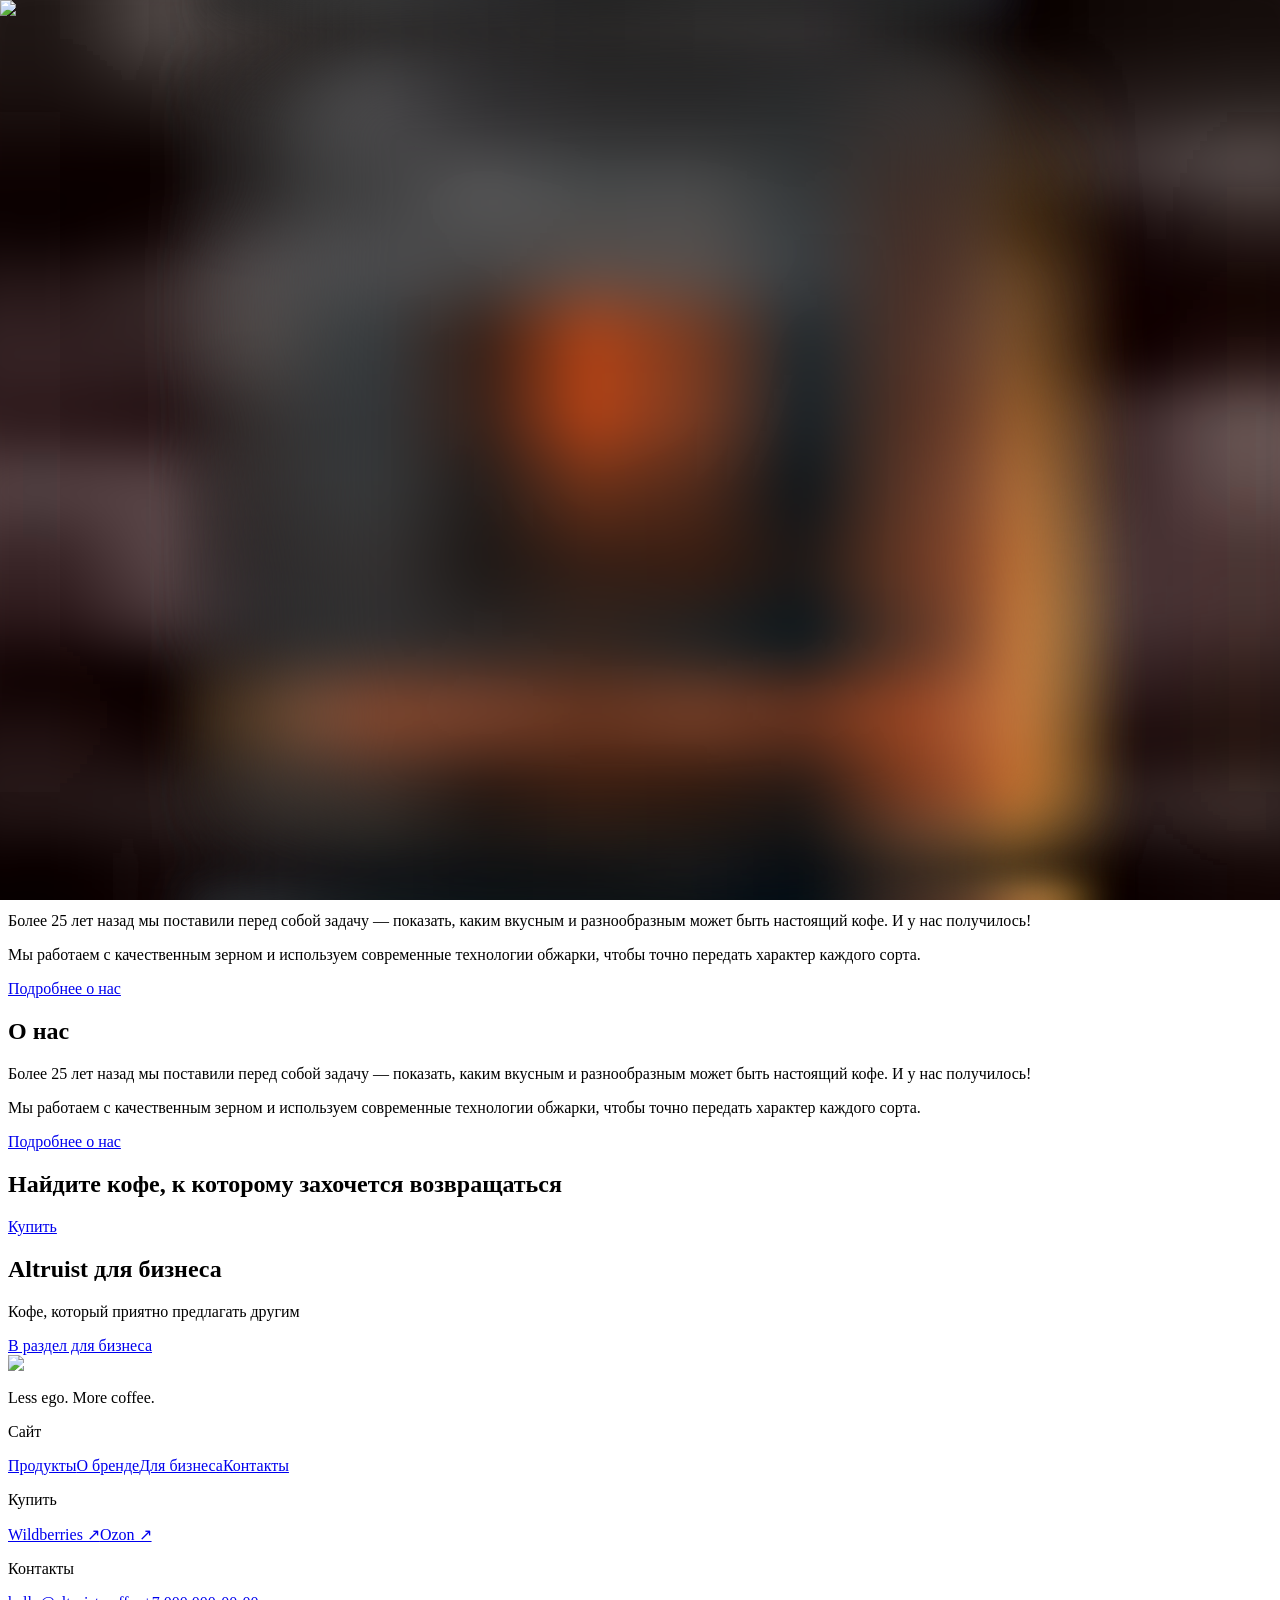
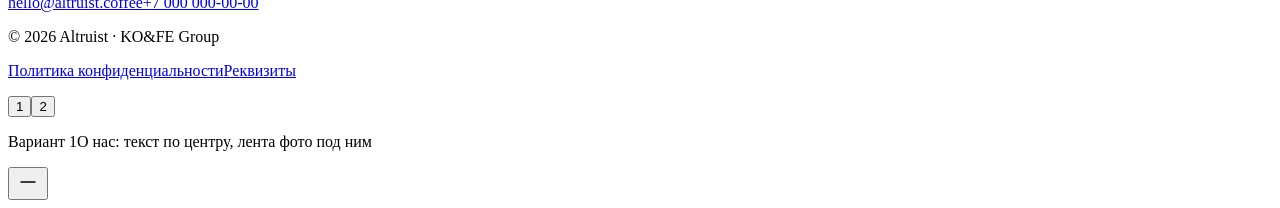
==== commit d04b4f4f: "Deploy preview" ====
--- a/index.html
+++ b/index.html
@@ -1,4 +1,5 @@
-<!DOCTYPE html><!--sTPyFykCzFj3bheGA94co--><html lang="ru" class="__variable_9924ae __variable_84a0c3 __variable_ec342b"><head><meta charSet="utf-8"/><meta name="viewport" content="width=device-width, initial-scale=1"/><link rel="preload" href="/altruist-preview/_next/static/media/0086f8992871c45b-s.p.woff2" as="font" crossorigin="" type="font/woff2"/><link rel="preload" href="/altruist-preview/_next/static/media/011e180705008d6f-s.p.woff2" as="font" crossorigin="" type="font/woff2"/><link rel="preload" href="/altruist-preview/_next/static/media/5c0c2bcbaa4149ca-s.p.woff2" as="font" crossorigin="" type="font/woff2"/><link rel="preload" href="/altruist-preview/_next/static/media/938595bedc4f6ec6-s.p.woff2" as="font" crossorigin="" type="font/woff2"/><link rel="preload" href="/altruist-preview/_next/static/media/d3ebbfd689654d3a-s.p.woff2" as="font" crossorigin="" type="font/woff2"/><link rel="preload" href="/altruist-preview/_next/static/media/ec1a74801451740c-s.p.woff2" as="font" crossorigin="" type="font/woff2"/><link rel="preload" as="image" imageSrcSet="/altruist-preview/assets/logo.svg 1x, /altruist-preview/assets/logo.svg 2x"/><link rel="preload" as="image" imageSrcSet="/altruist-preview/assets/hero-packshot.jpg 640w, /altruist-preview/assets/hero-packshot.jpg 750w, /altruist-preview/assets/hero-packshot.jpg 828w, /altruist-preview/assets/hero-packshot.jpg 1080w, /altruist-preview/assets/hero-packshot.jpg 1200w, /altruist-preview/assets/hero-packshot.jpg 1920w, /altruist-preview/assets/hero-packshot.jpg 2048w" imageSizes="100vw"/><link rel="preload" as="image" imageSrcSet="/altruist-preview/assets/craft-01-sourcing.jpg 384w, /altruist-preview/assets/craft-01-sourcing.jpg 640w, /altruist-preview/assets/craft-01-sourcing.jpg 750w, /altruist-preview/assets/craft-01-sourcing.jpg 828w, /altruist-preview/assets/craft-01-sourcing.jpg 1080w, /altruist-preview/assets/craft-01-sourcing.jpg 1200w, /altruist-preview/assets/craft-01-sourcing.jpg 1920w, /altruist-preview/assets/craft-01-sourcing.jpg 2048w" imageSizes="(max-width: 767px) 100vw, 55vw" fetchPriority="auto"/><link rel="stylesheet" href="/altruist-preview/_next/static/css/f3807fff01404de4.css" data-precedence="next"/><link rel="stylesheet" href="/altruist-preview/_next/static/css/7c7a9b152f974c9c.css" data-precedence="next"/><link rel="stylesheet" href="/altruist-preview/_next/static/css/04300b28e4b39b60.css" data-precedence="next"/><link rel="stylesheet" href="/altruist-preview/_next/static/css/9e8e82466d2f6def.css" data-precedence="next"/><link rel="stylesheet" href="/altruist-preview/_next/static/css/81f45ffe727d80cb.css" data-precedence="next"/><link rel="preload" as="script" fetchPriority="low" href="/altruist-preview/_next/static/chunks/webpack-b15d1c7b031a2da4.js"/><script src="/altruist-preview/_next/static/chunks/4bd1b696-c023c6e3521b1417.js" async=""></script><script src="/altruist-preview/_next/static/chunks/255-a905d0df6fdeba20.js" async=""></script><script src="/altruist-preview/_next/static/chunks/main-app-2c78b2a275850f78.js" async=""></script><script src="/altruist-preview/_next/static/chunks/481-0962059a6f23e1c9.js" async=""></script><script src="/altruist-preview/_next/static/chunks/930-b7e22f37bab922db.js" async=""></script><script src="/altruist-preview/_next/static/chunks/app/page-a6c39ea3addebc62.js" async=""></script><meta name="next-size-adjust" content=""/><title>Altruist — кофе собственной обжарки</title><meta name="description" content="Мы отбираем зерно, ведём обжарку под характер сорта и фасуем сразу после ростера. Три линейки, три формата."/><meta name="robots" content="noindex, nofollow"/><meta property="og:title" content="Altruist — кофе собственной обжарки"/><meta property="og:description" content="Мы отбираем зерно, ведём обжарку под характер сорта и фасуем сразу после ростера. Три линейки, три формата."/><meta property="og:locale" content="ru_RU"/><meta property="og:type" content="website"/><meta name="twitter:card" content="summary"/><meta name="twitter:title" content="Altruist — кофе собственной обжарки"/><meta name="twitter:description" content="Мы отбираем зерно, ведём обжарку под характер сорта и фасуем сразу после ростера. Три линейки, три формата."/><script src="/altruist-preview/_next/static/chunks/polyfills-42372ed130431b0a.js" noModule=""></script></head><body><div hidden=""><!--$--><!--/$--></div><div class="page_page__ZU32B"><header class="SiteHeader_header__SRb_V"><a class="SiteHeader_logo__tLEBq" aria-label="Altruist" href="/altruist-preview"><img alt="Altruist" width="107" height="25" decoding="async" data-nimg="1" style="color:transparent" srcSet="/altruist-preview/assets/logo.svg 1x, /altruist-preview/assets/logo.svg 2x" src="/altruist-preview/assets/logo.svg"/></a><nav class="SiteHeader_nav__5IxZo" aria-label="Основная навигация"><a class="SiteHeader_navLink__GqI97" href="/altruist-preview/products">Продукты</a><a class="SiteHeader_navLink__GqI97" href="/altruist-preview/about">О бренде</a><a class="SiteHeader_navLink__GqI97" href="/altruist-preview/products">Где купить</a><a class="SiteHeader_navLink__GqI97" href="/altruist-preview/b2b">Для бизнеса</a></nav><div class="SiteHeader_desktopCta__8dfBb"><a class="Button_button__hMNEn Button_pill__WVNfM" href="/altruist-preview/products">Выбрать кофе ↗</a></div><button class="SiteHeader_burger__7NJaU " type="button" aria-label="Открыть меню" aria-expanded="false"><span class="SiteHeader_burgerLine__XARAg"></span><span class="SiteHeader_burgerLine__XARAg"></span></button><div class="SiteHeader_overlay__ciM7K " hidden=""><nav class="SiteHeader_overlayNav__Pxtdo" aria-label="Мобильная навигация"><a class="SiteHeader_overlayLink__E3u3T" style="transition-delay:80ms" href="/altruist-preview/products">Продукты</a><a class="SiteHeader_overlayLink__E3u3T" style="transition-delay:140ms" href="/altruist-preview/about">О бренде</a><a class="SiteHeader_overlayLink__E3u3T" style="transition-delay:200ms" href="/altruist-preview/products">Где купить</a><a class="SiteHeader_overlayLink__E3u3T" style="transition-delay:260ms" href="/altruist-preview/b2b">Для бизнеса</a></nav><div class="SiteHeader_overlayCta__3KRVf" style="transition-delay:320ms"><a class="Button_button__hMNEn Button_pill__WVNfM" href="/altruist-preview/products">Выбрать кофе ↗</a></div></div></header><main><section class="Hero_wrapper__B9V15"><div class="Hero_card__JebA7"><div class="Parallax_host__9j4Lb Hero_media__w_ctH"><div class="Parallax_layer__5Zozi" style="transform:scale(1.08)"><img alt="Пачка кофе Altruist Platinum Line на светлом фоне" decoding="async" data-nimg="fill" class="Hero_background__a4cgm" style="position:absolute;height:100%;width:100%;left:0;top:0;right:0;bottom:0;color:transparent;background-size:cover;background-position:50% 50%;background-repeat:no-repeat;background-image:url(&quot;data:image/svg+xml;charset=utf-8,%3Csvg xmlns=&#x27;http://www.w3.org/2000/svg&#x27; %3E%3Cfilter id=&#x27;b&#x27; color-interpolation-filters=&#x27;sRGB&#x27;%3E%3CfeGaussianBlur stdDeviation=&#x27;20&#x27;/%3E%3CfeColorMatrix values=&#x27;1 0 0 0 0 0 1 0 0 0 0 0 1 0 0 0 0 0 100 -1&#x27; result=&#x27;s&#x27;/%3E%3CfeFlood x=&#x27;0&#x27; y=&#x27;0&#x27; width=&#x27;100%25&#x27; height=&#x27;100%25&#x27;/%3E%3CfeComposite operator=&#x27;out&#x27; in=&#x27;s&#x27;/%3E%3CfeComposite in2=&#x27;SourceGraphic&#x27;/%3E%3CfeGaussianBlur stdDeviation=&#x27;20&#x27;/%3E%3C/filter%3E%3Cimage width=&#x27;100%25&#x27; height=&#x27;100%25&#x27; x=&#x27;0&#x27; y=&#x27;0&#x27; preserveAspectRatio=&#x27;none&#x27; style=&#x27;filter: url(%23b);&#x27; href=&#x27;[data-uri]&#x27;/%3E%3C/svg%3E&quot;)" sizes="100vw" srcSet="/altruist-preview/assets/hero-packshot.jpg 640w, /altruist-preview/assets/hero-packshot.jpg 750w, /altruist-preview/assets/hero-packshot.jpg 828w, /altruist-preview/assets/hero-packshot.jpg 1080w, /altruist-preview/assets/hero-packshot.jpg 1200w, /altruist-preview/assets/hero-packshot.jpg 1920w, /altruist-preview/assets/hero-packshot.jpg 2048w" src="/altruist-preview/assets/hero-packshot.jpg"/></div></div><div class="Hero_copy__lJqgQ"><div class="Reveal_reveal__2WsLu Reveal_fade__Q9eEV"><p class="Hero_eyebrow__2aMcz">Altruist</p></div><div class="Hero_main__zXH_Y"><div class="Reveal_reveal__2WsLu Reveal_up__eiCL1" style="transition-delay:80ms"><h1 class="Hero_headline__x1c2s">Качественное зерно и современные технологии обжарки, чтобы точно раскрыть характер каждого сорта.</h1></div><div class="Reveal_reveal__2WsLu Reveal_up__eiCL1" style="transition-delay:200ms"><a class="Button_button__hMNEn Button_solid__JQZP9" href="/altruist-preview/products">Выбрать кофе</a></div></div><div class="Reveal_reveal__2WsLu Reveal_fade__Q9eEV" style="transition-delay:320ms"><p class="Hero_formats__N29vj">Зерно · Молотый · Дрипы</p></div></div></div></section><section class="Manifesto_section__Lm_w_"><div class="Parallax_host__9j4Lb Manifesto_backdrop__zawmw"><div class="Parallax_layer__5Zozi" style="transform:scale(1.16)"><img alt="" loading="lazy" decoding="async" data-nimg="fill" class="Manifesto_backdropImage__5IBjr" style="position:absolute;height:100%;width:100%;left:0;top:0;right:0;bottom:0;color:transparent;background-size:cover;background-position:50% 50%;background-repeat:no-repeat;background-image:url(&quot;data:image/svg+xml;charset=utf-8,%3Csvg xmlns=&#x27;http://www.w3.org/2000/svg&#x27; %3E%3Cfilter id=&#x27;b&#x27; color-interpolation-filters=&#x27;sRGB&#x27;%3E%3CfeGaussianBlur stdDeviation=&#x27;20&#x27;/%3E%3CfeColorMatrix values=&#x27;1 0 0 0 0 0 1 0 0 0 0 0 1 0 0 0 0 0 100 -1&#x27; result=&#x27;s&#x27;/%3E%3CfeFlood x=&#x27;0&#x27; y=&#x27;0&#x27; width=&#x27;100%25&#x27; height=&#x27;100%25&#x27;/%3E%3CfeComposite operator=&#x27;out&#x27; in=&#x27;s&#x27;/%3E%3CfeComposite in2=&#x27;SourceGraphic&#x27;/%3E%3CfeGaussianBlur stdDeviation=&#x27;20&#x27;/%3E%3C/filter%3E%3Cimage width=&#x27;100%25&#x27; height=&#x27;100%25&#x27; x=&#x27;0&#x27; y=&#x27;0&#x27; preserveAspectRatio=&#x27;none&#x27; style=&#x27;filter: url(%23b);&#x27; href=&#x27;[data-uri]&#x27;/%3E%3C/svg%3E&quot;)" sizes="100vw" srcSet="/altruist-preview/assets/manifesto-hands.png 640w, /altruist-preview/assets/manifesto-hands.png 750w, /altruist-preview/assets/manifesto-hands.png 828w, /altruist-preview/assets/manifesto-hands.png 1080w, /altruist-preview/assets/manifesto-hands.png 1200w, /altruist-preview/assets/manifesto-hands.png 1920w, /altruist-preview/assets/manifesto-hands.png 2048w" src="/altruist-preview/assets/manifesto-hands.png"/></div></div><div class="Reveal_reveal__2WsLu Reveal_up__eiCL1 Manifesto_lead___vWFv"><h2 class="Manifesto_headline__o_JL4">Альтруист — это про кофе,
-а не про пафос вокруг него.</h2><p class="Manifesto_intro__CQYrI">Мы отбираем зерно, ведём обжарку под характер сорта и фасуем сразу после ростера.</p></div><div class="Manifesto_asideRow__mxJR1"><div class="Reveal_reveal__2WsLu Reveal_up__eiCL1" style="transition-delay:120ms"><p class="Manifesto_aside__Uxug0">Один «правильный» вкус мы не выбираем — вместо него три линейки, каждая со своим характером.</p></div></div></section><section class="Lines_section___qyB8"><div class="Reveal_reveal__2WsLu Reveal_up__eiCL1"><h2 class="Lines_headline__LQwtM">Выберите свою
-линейку</h2></div><ul class="Lines_cards__xyjgg"><li class="Reveal_reveal__2WsLu Reveal_up__eiCL1 Lines_card__u7S3J"><a class="Lines_cardLink__m1K_D" href="/altruist-preview/products/terra-origin"><span class="Lines_media__laIxs"><img alt="Пачка Altruist Terra Origin среди зелени" loading="lazy" decoding="async" data-nimg="fill" class="Lines_photo__uUhCa" style="position:absolute;height:100%;width:100%;left:0;top:0;right:0;bottom:0;color:transparent;background-size:cover;background-position:50% 50%;background-repeat:no-repeat;background-image:url(&quot;data:image/svg+xml;charset=utf-8,%3Csvg xmlns=&#x27;http://www.w3.org/2000/svg&#x27; %3E%3Cfilter id=&#x27;b&#x27; color-interpolation-filters=&#x27;sRGB&#x27;%3E%3CfeGaussianBlur stdDeviation=&#x27;20&#x27;/%3E%3CfeColorMatrix values=&#x27;1 0 0 0 0 0 1 0 0 0 0 0 1 0 0 0 0 0 100 -1&#x27; result=&#x27;s&#x27;/%3E%3CfeFlood x=&#x27;0&#x27; y=&#x27;0&#x27; width=&#x27;100%25&#x27; height=&#x27;100%25&#x27;/%3E%3CfeComposite operator=&#x27;out&#x27; in=&#x27;s&#x27;/%3E%3CfeComposite in2=&#x27;SourceGraphic&#x27;/%3E%3CfeGaussianBlur stdDeviation=&#x27;20&#x27;/%3E%3C/filter%3E%3Cimage width=&#x27;100%25&#x27; height=&#x27;100%25&#x27; x=&#x27;0&#x27; y=&#x27;0&#x27; preserveAspectRatio=&#x27;none&#x27; style=&#x27;filter: url(%23b);&#x27; href=&#x27;[data-uri]&#x27;/%3E%3C/svg%3E&quot;)" sizes="(max-width: 767px) 100vw, (max-width: 1023px) 50vw, 33vw" srcSet="/altruist-preview/assets/line-terra-origin.jpg 256w, /altruist-preview/assets/line-terra-origin.jpg 384w, /altruist-preview/assets/line-terra-origin.jpg 640w, /altruist-preview/assets/line-terra-origin.jpg 750w, /altruist-preview/assets/line-terra-origin.jpg 828w, /altruist-preview/assets/line-terra-origin.jpg 1080w, /altruist-preview/assets/line-terra-origin.jpg 1200w, /altruist-preview/assets/line-terra-origin.jpg 1920w, /altruist-preview/assets/line-terra-origin.jpg 2048w" src="/altruist-preview/assets/line-terra-origin.jpg"/></span><span class="Lines_scrim__oGbJ9" aria-hidden="true"></span><span class="Lines_copy__fCjh1"><span class="Lines_titles__l_jO7"><span class="Lines_title__rDKUv">Terra Origin</span><span class="Lines_tagline___4oRW">Вкус, рождённый землёй.</span></span><span class="Lines_more__zuopd">Смотреть линейку →</span></span></a></li><li class="Reveal_reveal__2WsLu Reveal_up__eiCL1 Lines_card__u7S3J" style="transition-delay:120ms"><a class="Lines_cardLink__m1K_D" href="/altruist-preview/products/onyx-noir"><span class="Lines_media__laIxs"><img alt="Пачка Altruist Onyx Noir на тёмном камне" loading="lazy" decoding="async" data-nimg="fill" class="Lines_photo__uUhCa" style="position:absolute;height:100%;width:100%;left:0;top:0;right:0;bottom:0;color:transparent;background-size:cover;background-position:50% 50%;background-repeat:no-repeat;background-image:url(&quot;data:image/svg+xml;charset=utf-8,%3Csvg xmlns=&#x27;http://www.w3.org/2000/svg&#x27; %3E%3Cfilter id=&#x27;b&#x27; color-interpolation-filters=&#x27;sRGB&#x27;%3E%3CfeGaussianBlur stdDeviation=&#x27;20&#x27;/%3E%3CfeColorMatrix values=&#x27;1 0 0 0 0 0 1 0 0 0 0 0 1 0 0 0 0 0 100 -1&#x27; result=&#x27;s&#x27;/%3E%3CfeFlood x=&#x27;0&#x27; y=&#x27;0&#x27; width=&#x27;100%25&#x27; height=&#x27;100%25&#x27;/%3E%3CfeComposite operator=&#x27;out&#x27; in=&#x27;s&#x27;/%3E%3CfeComposite in2=&#x27;SourceGraphic&#x27;/%3E%3CfeGaussianBlur stdDeviation=&#x27;20&#x27;/%3E%3C/filter%3E%3Cimage width=&#x27;100%25&#x27; height=&#x27;100%25&#x27; x=&#x27;0&#x27; y=&#x27;0&#x27; preserveAspectRatio=&#x27;none&#x27; style=&#x27;filter: url(%23b);&#x27; href=&#x27;[data-uri]&#x27;/%3E%3C/svg%3E&quot;)" sizes="(max-width: 767px) 100vw, (max-width: 1023px) 50vw, 33vw" srcSet="/altruist-preview/assets/line-onyx-noir.png 256w, /altruist-preview/assets/line-onyx-noir.png 384w, /altruist-preview/assets/line-onyx-noir.png 640w, /altruist-preview/assets/line-onyx-noir.png 750w, /altruist-preview/assets/line-onyx-noir.png 828w, /altruist-preview/assets/line-onyx-noir.png 1080w, /altruist-preview/assets/line-onyx-noir.png 1200w, /altruist-preview/assets/line-onyx-noir.png 1920w, /altruist-preview/assets/line-onyx-noir.png 2048w" src="/altruist-preview/assets/line-onyx-noir.png"/></span><span class="Lines_scrim__oGbJ9" aria-hidden="true"></span><span class="Lines_copy__fCjh1"><span class="Lines_titles__l_jO7"><span class="Lines_title__rDKUv">Onyx Noir</span><span class="Lines_tagline___4oRW">Глубина, вдохновлённая камнем.</span></span><span class="Lines_more__zuopd">Смотреть линейку →</span></span></a></li><li class="Reveal_reveal__2WsLu Reveal_up__eiCL1 Lines_card__u7S3J" style="transition-delay:240ms"><a class="Lines_cardLink__m1K_D" href="/altruist-preview/products/platinum-line"><span class="Lines_media__laIxs"><img alt="Пачка Altruist Platinum Line на тёмном камне" loading="lazy" decoding="async" data-nimg="fill" class="Lines_photo__uUhCa" style="position:absolute;height:100%;width:100%;left:0;top:0;right:0;bottom:0;color:transparent;background-size:cover;background-position:50% 50%;background-repeat:no-repeat;background-image:url(&quot;data:image/svg+xml;charset=utf-8,%3Csvg xmlns=&#x27;http://www.w3.org/2000/svg&#x27; %3E%3Cfilter id=&#x27;b&#x27; color-interpolation-filters=&#x27;sRGB&#x27;%3E%3CfeGaussianBlur stdDeviation=&#x27;20&#x27;/%3E%3CfeColorMatrix values=&#x27;1 0 0 0 0 0 1 0 0 0 0 0 1 0 0 0 0 0 100 -1&#x27; result=&#x27;s&#x27;/%3E%3CfeFlood x=&#x27;0&#x27; y=&#x27;0&#x27; width=&#x27;100%25&#x27; height=&#x27;100%25&#x27;/%3E%3CfeComposite operator=&#x27;out&#x27; in=&#x27;s&#x27;/%3E%3CfeComposite in2=&#x27;SourceGraphic&#x27;/%3E%3CfeGaussianBlur stdDeviation=&#x27;20&#x27;/%3E%3C/filter%3E%3Cimage width=&#x27;100%25&#x27; height=&#x27;100%25&#x27; x=&#x27;0&#x27; y=&#x27;0&#x27; preserveAspectRatio=&#x27;none&#x27; style=&#x27;filter: url(%23b);&#x27; href=&#x27;[data-uri]&#x27;/%3E%3C/svg%3E&quot;)" sizes="(max-width: 767px) 100vw, (max-width: 1023px) 50vw, 33vw" srcSet="/altruist-preview/assets/line-platinum-line.jpg 256w, /altruist-preview/assets/line-platinum-line.jpg 384w, /altruist-preview/assets/line-platinum-line.jpg 640w, /altruist-preview/assets/line-platinum-line.jpg 750w, /altruist-preview/assets/line-platinum-line.jpg 828w, /altruist-preview/assets/line-platinum-line.jpg 1080w, /altruist-preview/assets/line-platinum-line.jpg 1200w, /altruist-preview/assets/line-platinum-line.jpg 1920w, /altruist-preview/assets/line-platinum-line.jpg 2048w" src="/altruist-preview/assets/line-platinum-line.jpg"/></span><span class="Lines_scrim__oGbJ9" aria-hidden="true"></span><span class="Lines_copy__fCjh1"><span class="Lines_titles__l_jO7"><span class="Lines_title__rDKUv">Platinum Line</span><span class="Lines_tagline___4oRW">Благородство в каждой чашке.</span></span><span class="Lines_more__zuopd">Смотреть линейку →</span></span></a></li></ul></section><section class="Formats_section__vkgwf"><div class="Reveal_reveal__2WsLu Reveal_up__eiCL1 Formats_head__q54AE"><h2 class="Formats_headline__Yg0ZE">Заваривайте так, как удобно</h2><p class="Formats_intro__GWFOj">Формат меняется, характер кофе остаётся. Выберите тот, который подходит вашему дню.</p></div><ul class="Formats_panels__koWBU"><li class="Reveal_reveal__2WsLu Reveal_up__eiCL1 Formats_panel__60eN7"><p class="Formats_index__rFdiK">01</p><div class="Formats_pic___YvI_"><img alt="Иллюстрация кофейных зёрен" loading="lazy" width="165" height="172" decoding="async" data-nimg="1" class="Formats_illustration__iALAD" style="color:transparent" srcSet="/altruist-preview/assets/format-beans.svg 1x, /altruist-preview/assets/format-beans.svg 2x" src="/altruist-preview/assets/format-beans.svg"/></div><div class="Formats_text__DPIfz"><h3 class="Formats_name__wqhXG">Зерно</h3><p class="Formats_description__zGrUb">Для самостоятельного помола и полного контроля над чашкой.</p></div></li><li class="Reveal_reveal__2WsLu Reveal_up__eiCL1 Formats_panel__60eN7" style="transition-delay:120ms"><p class="Formats_index__rFdiK">02</p><div class="Formats_pic___YvI_"><img alt="Иллюстрация молотого кофе с ложкой" loading="lazy" width="202" height="170" decoding="async" data-nimg="1" class="Formats_illustration__iALAD" style="color:transparent" srcSet="/altruist-preview/assets/format-ground.svg 1x, /altruist-preview/assets/format-ground.svg 2x" src="/altruist-preview/assets/format-ground.svg"/></div><div class="Formats_text__DPIfz"><h3 class="Formats_name__wqhXG">Молотый</h3><p class="Formats_description__zGrUb">Готовый помол — меньше действий, тот же продуманный профиль.</p></div></li><li class="Reveal_reveal__2WsLu Reveal_up__eiCL1 Formats_panel__60eN7" style="transition-delay:240ms"><p class="Formats_index__rFdiK">03</p><div class="Formats_pic___YvI_"><img alt="Иллюстрация дрип-пакета над чашкой" loading="lazy" width="157" height="161" decoding="async" data-nimg="1" class="Formats_illustration__iALAD" style="color:transparent" srcSet="/altruist-preview/assets/format-drip.svg 1x, /altruist-preview/assets/format-drip.svg 2x" src="/altruist-preview/assets/format-drip.svg"/></div><div class="Formats_text__DPIfz"><h3 class="Formats_name__wqhXG">Дрип-пакеты</h3><p class="Formats_description__zGrUb">Чистая чашка за несколько минут — дома, в офисе или в дороге.</p></div></li></ul></section><section class="AboutLead_section__Uqsqg"><div class="Reveal_reveal__2WsLu Reveal_fade__Q9eEV"><p class="AboutLead_eyebrow__TlOGq">О нас</p></div><div class="Reveal_reveal__2WsLu Reveal_up__eiCL1" style="transition-delay:100ms"><h2 class="AboutLead_headline__gtBWv">Более 25 лет назад мы поставили перед собой задачу - показать, каким вкусным и разнообразным может быть настоящий кофе.
-И у нас получилось!</h2></div></section><section class="AboutSplit_section__HZTgg" data-scene="on" style="--frame-count:4;--frame-ratio:1200 / 1381"><div class="AboutSplit_pin__BJVfP"><div class="AboutSplit_inner__buLkr"><div class="AboutSplit_copy__7DNlb"><p class="AboutSplit_body__2YTCA">Мы работаем с качественным зерном и используем современные технологии обжарки, чтобы точно передать характер каждого сорта.</p><a class="Button_button__hMNEn Button_ghost__mZ9vJ" href="/altruist-preview/about">Подробнее о нас</a><div class="AboutSplit_progress__PkRb1" aria-hidden="true"><span class="AboutSplit_segment__uUsTW" data-filled="yes"></span><span class="AboutSplit_segment__uUsTW" data-filled="no"></span><span class="AboutSplit_segment__uUsTW" data-filled="no"></span><span class="AboutSplit_segment__uUsTW" data-filled="no"></span></div></div><div class="AboutSplit_figure__LKe5e"><div class="AboutSplit_stack__St4WY"><img data-state="current" alt="Мешки с зелёным кофе на складе обжарочного цеха" fetchPriority="auto" loading="eager" decoding="async" data-nimg="fill" class="AboutSplit_frame__t_vq4" style="position:absolute;height:100%;width:100%;left:0;top:0;right:0;bottom:0;color:transparent;background-size:cover;background-position:50% 50%;background-repeat:no-repeat;background-image:url(&quot;data:image/svg+xml;charset=utf-8,%3Csvg xmlns=&#x27;http://www.w3.org/2000/svg&#x27; %3E%3Cfilter id=&#x27;b&#x27; color-interpolation-filters=&#x27;sRGB&#x27;%3E%3CfeGaussianBlur stdDeviation=&#x27;20&#x27;/%3E%3CfeColorMatrix values=&#x27;1 0 0 0 0 0 1 0 0 0 0 0 1 0 0 0 0 0 100 -1&#x27; result=&#x27;s&#x27;/%3E%3CfeFlood x=&#x27;0&#x27; y=&#x27;0&#x27; width=&#x27;100%25&#x27; height=&#x27;100%25&#x27;/%3E%3CfeComposite operator=&#x27;out&#x27; in=&#x27;s&#x27;/%3E%3CfeComposite in2=&#x27;SourceGraphic&#x27;/%3E%3CfeGaussianBlur stdDeviation=&#x27;20&#x27;/%3E%3C/filter%3E%3Cimage width=&#x27;100%25&#x27; height=&#x27;100%25&#x27; x=&#x27;0&#x27; y=&#x27;0&#x27; preserveAspectRatio=&#x27;none&#x27; style=&#x27;filter: url(%23b);&#x27; href=&#x27;[data-uri]&#x27;/%3E%3C/svg%3E&quot;)" sizes="(max-width: 767px) 100vw, 55vw" srcSet="/altruist-preview/assets/craft-01-sourcing.jpg 384w, /altruist-preview/assets/craft-01-sourcing.jpg 640w, /altruist-preview/assets/craft-01-sourcing.jpg 750w, /altruist-preview/assets/craft-01-sourcing.jpg 828w, /altruist-preview/assets/craft-01-sourcing.jpg 1080w, /altruist-preview/assets/craft-01-sourcing.jpg 1200w, /altruist-preview/assets/craft-01-sourcing.jpg 1920w, /altruist-preview/assets/craft-01-sourcing.jpg 2048w" src="/altruist-preview/assets/craft-01-sourcing.jpg"/><img data-state="future" alt="Зерно в барабане ростера" fetchPriority="low" loading="eager" decoding="async" data-nimg="fill" class="AboutSplit_frame__t_vq4" style="position:absolute;height:100%;width:100%;left:0;top:0;right:0;bottom:0;color:transparent;background-size:cover;background-position:50% 50%;background-repeat:no-repeat;background-image:url(&quot;data:image/svg+xml;charset=utf-8,%3Csvg xmlns=&#x27;http://www.w3.org/2000/svg&#x27; %3E%3Cfilter id=&#x27;b&#x27; color-interpolation-filters=&#x27;sRGB&#x27;%3E%3CfeGaussianBlur stdDeviation=&#x27;20&#x27;/%3E%3CfeColorMatrix values=&#x27;1 0 0 0 0 0 1 0 0 0 0 0 1 0 0 0 0 0 100 -1&#x27; result=&#x27;s&#x27;/%3E%3CfeFlood x=&#x27;0&#x27; y=&#x27;0&#x27; width=&#x27;100%25&#x27; height=&#x27;100%25&#x27;/%3E%3CfeComposite operator=&#x27;out&#x27; in=&#x27;s&#x27;/%3E%3CfeComposite in2=&#x27;SourceGraphic&#x27;/%3E%3CfeGaussianBlur stdDeviation=&#x27;20&#x27;/%3E%3C/filter%3E%3Cimage width=&#x27;100%25&#x27; height=&#x27;100%25&#x27; x=&#x27;0&#x27; y=&#x27;0&#x27; preserveAspectRatio=&#x27;none&#x27; style=&#x27;filter: url(%23b);&#x27; href=&#x27;[data-uri]&#x27;/%3E%3C/svg%3E&quot;)" sizes="(max-width: 767px) 100vw, 55vw" srcSet="/altruist-preview/assets/craft-02-roasting.jpg 384w, /altruist-preview/assets/craft-02-roasting.jpg 640w, /altruist-preview/assets/craft-02-roasting.jpg 750w, /altruist-preview/assets/craft-02-roasting.jpg 828w, /altruist-preview/assets/craft-02-roasting.jpg 1080w, /altruist-preview/assets/craft-02-roasting.jpg 1200w, /altruist-preview/assets/craft-02-roasting.jpg 1920w, /altruist-preview/assets/craft-02-roasting.jpg 2048w" src="/altruist-preview/assets/craft-02-roasting.jpg"/><img data-state="future" alt="Обжаренные зёрна крупным планом" fetchPriority="low" loading="eager" decoding="async" data-nimg="fill" class="AboutSplit_frame__t_vq4" style="position:absolute;height:100%;width:100%;left:0;top:0;right:0;bottom:0;color:transparent;background-size:cover;background-position:50% 50%;background-repeat:no-repeat;background-image:url(&quot;data:image/svg+xml;charset=utf-8,%3Csvg xmlns=&#x27;http://www.w3.org/2000/svg&#x27; %3E%3Cfilter id=&#x27;b&#x27; color-interpolation-filters=&#x27;sRGB&#x27;%3E%3CfeGaussianBlur stdDeviation=&#x27;20&#x27;/%3E%3CfeColorMatrix values=&#x27;1 0 0 0 0 0 1 0 0 0 0 0 1 0 0 0 0 0 100 -1&#x27; result=&#x27;s&#x27;/%3E%3CfeFlood x=&#x27;0&#x27; y=&#x27;0&#x27; width=&#x27;100%25&#x27; height=&#x27;100%25&#x27;/%3E%3CfeComposite operator=&#x27;out&#x27; in=&#x27;s&#x27;/%3E%3CfeComposite in2=&#x27;SourceGraphic&#x27;/%3E%3CfeGaussianBlur stdDeviation=&#x27;20&#x27;/%3E%3C/filter%3E%3Cimage width=&#x27;100%25&#x27; height=&#x27;100%25&#x27; x=&#x27;0&#x27; y=&#x27;0&#x27; preserveAspectRatio=&#x27;none&#x27; style=&#x27;filter: url(%23b);&#x27; href=&#x27;[data-uri]&#x27;/%3E%3C/svg%3E&quot;)" sizes="(max-width: 767px) 100vw, 55vw" srcSet="/altruist-preview/assets/craft-03-beans.jpg 384w, /altruist-preview/assets/craft-03-beans.jpg 640w, /altruist-preview/assets/craft-03-beans.jpg 750w, /altruist-preview/assets/craft-03-beans.jpg 828w, /altruist-preview/assets/craft-03-beans.jpg 1080w, /altruist-preview/assets/craft-03-beans.jpg 1200w, /altruist-preview/assets/craft-03-beans.jpg 1920w, /altruist-preview/assets/craft-03-beans.jpg 2048w" src="/altruist-preview/assets/craft-03-beans.jpg"/><img data-state="future" alt="Экстракция эспрессо крупным планом" fetchPriority="low" loading="eager" decoding="async" data-nimg="fill" class="AboutSplit_frame__t_vq4" style="position:absolute;height:100%;width:100%;left:0;top:0;right:0;bottom:0;color:transparent;background-size:cover;background-position:50% 50%;background-repeat:no-repeat;background-image:url(&quot;data:image/svg+xml;charset=utf-8,%3Csvg xmlns=&#x27;http://www.w3.org/2000/svg&#x27; %3E%3Cfilter id=&#x27;b&#x27; color-interpolation-filters=&#x27;sRGB&#x27;%3E%3CfeGaussianBlur stdDeviation=&#x27;20&#x27;/%3E%3CfeColorMatrix values=&#x27;1 0 0 0 0 0 1 0 0 0 0 0 1 0 0 0 0 0 100 -1&#x27; result=&#x27;s&#x27;/%3E%3CfeFlood x=&#x27;0&#x27; y=&#x27;0&#x27; width=&#x27;100%25&#x27; height=&#x27;100%25&#x27;/%3E%3CfeComposite operator=&#x27;out&#x27; in=&#x27;s&#x27;/%3E%3CfeComposite in2=&#x27;SourceGraphic&#x27;/%3E%3CfeGaussianBlur stdDeviation=&#x27;20&#x27;/%3E%3C/filter%3E%3Cimage width=&#x27;100%25&#x27; height=&#x27;100%25&#x27; x=&#x27;0&#x27; y=&#x27;0&#x27; preserveAspectRatio=&#x27;none&#x27; style=&#x27;filter: url(%23b);&#x27; href=&#x27;[data-uri]&#x27;/%3E%3C/svg%3E&quot;)" sizes="(max-width: 767px) 100vw, 55vw" srcSet="/altruist-preview/assets/craft-04-cup.jpg 384w, /altruist-preview/assets/craft-04-cup.jpg 640w, /altruist-preview/assets/craft-04-cup.jpg 750w, /altruist-preview/assets/craft-04-cup.jpg 828w, /altruist-preview/assets/craft-04-cup.jpg 1080w, /altruist-preview/assets/craft-04-cup.jpg 1200w, /altruist-preview/assets/craft-04-cup.jpg 1920w, /altruist-preview/assets/craft-04-cup.jpg 2048w" src="/altruist-preview/assets/craft-04-cup.jpg"/></div></div></div></div></section><section class="Closing_section__QU_9N"><div class="GlowSeam_clip__PugXe" data-palette="closing" style="--glow-travel:200px;--glow-rise:600px" aria-hidden="true"><div class="GlowSeam_stage__hu6vo"><div class="Parallax_host__9j4Lb Parallax_bleed__soiKA"><div class="Parallax_layer__5Zozi" style="transform:scale(1)"><div class="GlowSeam_box__ma31B"><div class="GlowSeam_floor__EsJE4"></div><div class="GlowSeam_glow__db5Tz"></div></div></div></div></div></div><div class="Closing_copy__lJosx"><div class="Reveal_reveal__2WsLu Reveal_up__eiCL1"><h2 class="Closing_headline__SaXIz">Найдите кофе, к которому захочется возвращаться</h2></div><div class="Reveal_reveal__2WsLu Reveal_up__eiCL1" style="transition-delay:180ms"><a class="Button_button__hMNEn Button_light__WFV8t Button_round__27Gc4 Button_large___XXxC Closing_cta__CSiTI" href="/altruist-preview/products">Узнать, где купить</a></div></div></section><section class="B2BTeaser_section__551gv"><div class="Reveal_reveal__2WsLu Reveal_up__eiCL1 B2BTeaser_card__WLzv6"><div class="B2BTeaser_copy__H6JIT"><div class="B2BTeaser_titles__BvONe"><h2 class="B2BTeaser_title___ZzhE">Altruist для бизнеса</h2><p class="B2BTeaser_subtitle__rxC5u">Кофе, который приятно предлагать другим</p></div><a class="Button_button__hMNEn Button_light__WFV8t" href="/altruist-preview/b2b">В раздел для бизнеса</a></div><div class="B2BTeaser_figure__mEId3"><div class="B2BTeaser_imageFrame__ThkQL"><img alt="Пачки Altruist Platinum Line и Onyx Noir" loading="lazy" decoding="async" data-nimg="fill" class="B2BTeaser_image__r8dmi" style="position:absolute;height:100%;width:100%;left:0;top:0;right:0;bottom:0;color:transparent;background-size:cover;background-position:50% 50%;background-repeat:no-repeat;background-image:url(&quot;data:image/svg+xml;charset=utf-8,%3Csvg xmlns=&#x27;http://www.w3.org/2000/svg&#x27; %3E%3Cfilter id=&#x27;b&#x27; color-interpolation-filters=&#x27;sRGB&#x27;%3E%3CfeGaussianBlur stdDeviation=&#x27;20&#x27;/%3E%3CfeColorMatrix values=&#x27;1 0 0 0 0 0 1 0 0 0 0 0 1 0 0 0 0 0 100 -1&#x27; result=&#x27;s&#x27;/%3E%3CfeFlood x=&#x27;0&#x27; y=&#x27;0&#x27; width=&#x27;100%25&#x27; height=&#x27;100%25&#x27;/%3E%3CfeComposite operator=&#x27;out&#x27; in=&#x27;s&#x27;/%3E%3CfeComposite in2=&#x27;SourceGraphic&#x27;/%3E%3CfeGaussianBlur stdDeviation=&#x27;20&#x27;/%3E%3C/filter%3E%3Cimage width=&#x27;100%25&#x27; height=&#x27;100%25&#x27; x=&#x27;0&#x27; y=&#x27;0&#x27; preserveAspectRatio=&#x27;none&#x27; style=&#x27;filter: url(%23b);&#x27; href=&#x27;[data-uri]&#x27;/%3E%3C/svg%3E&quot;)" sizes="(max-width: 767px) 100vw, 50vw" srcSet="/altruist-preview/assets/b2b-packs.png 384w, /altruist-preview/assets/b2b-packs.png 640w, /altruist-preview/assets/b2b-packs.png 750w, /altruist-preview/assets/b2b-packs.png 828w, /altruist-preview/assets/b2b-packs.png 1080w, /altruist-preview/assets/b2b-packs.png 1200w, /altruist-preview/assets/b2b-packs.png 1920w, /altruist-preview/assets/b2b-packs.png 2048w" src="/altruist-preview/assets/b2b-packs.png"/></div></div></div></section></main><footer class="SiteFooter_footer__aUaTs"><div class="Reveal_reveal__2WsLu Reveal_up__eiCL1 SiteFooter_top__aPjTa"><div class="SiteFooter_brand__HyIqL"><img alt="Altruist" loading="lazy" width="296" height="69" decoding="async" data-nimg="1" class="SiteFooter_logo__vk6s3" style="color:transparent" srcSet="/altruist-preview/assets/logo-white.svg 1x, /altruist-preview/assets/logo-white.svg 2x" src="/altruist-preview/assets/logo-white.svg"/><p class="SiteFooter_tagline___UH2c">Less ego. More coffee.</p></div><div class="SiteFooter_columns__nlIeI"><div class="SiteFooter_column__aPpWN"><p class="SiteFooter_columnTitle__ZcKRL">Сайт</p><a class="SiteFooter_link__o6Bsu" href="/altruist-preview/products">Продукты</a><a class="SiteFooter_link__o6Bsu" href="/altruist-preview/about">О бренде</a><a class="SiteFooter_link__o6Bsu" href="/altruist-preview/b2b">Для бизнеса</a><a class="SiteFooter_link__o6Bsu" href="/altruist-preview/contacts">Контакты</a></div><div class="SiteFooter_column__aPpWN"><p class="SiteFooter_columnTitle__ZcKRL">Связаться</p><a class="SiteFooter_link__o6Bsu" href="https://www.wildberries.ru" target="_blank" rel="noopener noreferrer">Wildberries  ↗</a><a class="SiteFooter_link__o6Bsu" href="https://www.ozon.ru" target="_blank" rel="noopener noreferrer">Ozon  ↗</a><a class="SiteFooter_link__o6Bsu" href="mailto:hello@altruist.coffee" target="_blank" rel="noopener noreferrer">hello@altruist.coffee</a><a class="SiteFooter_link__o6Bsu" href="tel:+70000000000" target="_blank" rel="noopener noreferrer">+7 000 000-00-00</a></div></div></div><div class="SiteFooter_bottom__ADU2b"><p>© 2026 Altruist · KO&amp;FE Group</p><p class="SiteFooter_legal__Dh8KR"><span><a href="/altruist-preview/legal/privacy">Политика конфиденциальности</a></span><span><span class="SiteFooter_separator__C1SmH">·</span><a href="/altruist-preview/legal/details">Реквизиты</a></span></p></div><span hidden="">Altruist</span></footer></div><!--$--><!--/$--><script src="/altruist-preview/_next/static/chunks/webpack-b15d1c7b031a2da4.js" id="_R_" async=""></script><script>(self.__next_f=self.__next_f||[]).push([0])</script><script>self.__next_f.push([1,"1:\"$Sreact.fragment\"\n2:I[9766,[],\"\"]\n3:I[8924,[],\"\"]\n5:I[4431,[],\"OutletBoundary\"]\n7:I[5278,[],\"AsyncMetadataOutlet\"]\n9:I[4431,[],\"ViewportBoundary\"]\nb:I[4431,[],\"MetadataBoundary\"]\nc:\"$Sreact.suspense\"\ne:I[7150,[],\"\"]\n:HL[\"/altruist-preview/_next/static/media/0086f8992871c45b-s.p.woff2\",\"font\",{\"crossOrigin\":\"\",\"type\":\"font/woff2\"}]\n:HL[\"/altruist-preview/_next/static/media/011e180705008d6f-s.p.woff2\",\"font\",{\"crossOrigin\":\"\",\"type\":\"font/woff2\"}]\n:HL[\"/altruist-preview/_next/static/media/5c0c2bcbaa4149ca-s.p.woff2\",\"font\",{\"crossOrigin\":\"\",\"type\":\"font/woff2\"}]\n:HL[\"/altruist-preview/_next/static/media/938595bedc4f6ec6-s.p.woff2\",\"font\",{\"crossOrigin\":\"\",\"type\":\"font/woff2\"}]\n:HL[\"/altruist-preview/_next/static/media/d3ebbfd689654d3a-s.p.woff2\",\"font\",{\"crossOrigin\":\"\",\"type\":\"font/woff2\"}]\n:HL[\"/altruist-preview/_next/static/media/ec1a74801451740c-s.p.woff2\",\"font\",{\"crossOrigin\":\"\",\"type\":\"font/woff2\"}]\n:HL[\"/altruist-preview/_next/static/css/f3807fff01404de4.css\",\"style\"]\n:HL[\"/altruist-preview/_next/static/css/7c7a9b152f974c9c.css\",\"style\"]\n:HL[\"/altruist-preview/_next/static/css/04300b28e4b39b60.css\",\"style\"]\n:HL[\"/altruist-preview/_next/static/css/9e8e82466d2f6def.css\",\"style\"]\n:HL[\"/altruist-preview/_next/static/css/81f45ffe727d80cb.css\",\"style\"]\n"])</script><script>self.__next_f.push([1,"0:{\"P\":null,\"b\":\"sTPyFykCzFj3bheGA94co\",\"p\":\"/altruist-preview\",\"c\":[\"\",\"\"],\"i\":false,\"f\":[[[\"\",{\"children\":[\"__PAGE__\",{}]},\"$undefined\",\"$undefined\",true],[\"\",[\"$\",\"$1\",\"c\",{\"children\":[[[\"$\",\"link\",\"0\",{\"rel\":\"stylesheet\",\"href\":\"/altruist-preview/_next/static/css/f3807fff01404de4.css\",\"precedence\":\"next\",\"crossOrigin\":\"$undefined\",\"nonce\":\"$undefined\"}]],[\"$\",\"html\",null,{\"lang\":\"ru\",\"className\":\"__variable_9924ae __variable_84a0c3 __variable_ec342b\",\"children\":[\"$\",\"body\",null,{\"children\":[\"$\",\"$L2\",null,{\"parallelRouterKey\":\"children\",\"error\":\"$undefined\",\"errorStyles\":\"$undefined\",\"errorScripts\":\"$undefined\",\"template\":[\"$\",\"$L3\",null,{}],\"templateStyles\":\"$undefined\",\"templateScripts\":\"$undefined\",\"notFound\":[[[\"$\",\"title\",null,{\"children\":\"404: This page could not be found.\"}],[\"$\",\"div\",null,{\"style\":{\"fontFamily\":\"system-ui,\\\"Segoe UI\\\",Roboto,Helvetica,Arial,sans-serif,\\\"Apple Color Emoji\\\",\\\"Segoe UI Emoji\\\"\",\"height\":\"100vh\",\"textAlign\":\"center\",\"display\":\"flex\",\"flexDirection\":\"column\",\"alignItems\":\"center\",\"justifyContent\":\"center\"},\"children\":[\"$\",\"div\",null,{\"children\":[[\"$\",\"style\",null,{\"dangerouslySetInnerHTML\":{\"__html\":\"body{color:#000;background:#fff;margin:0}.next-error-h1{border-right:1px solid rgba(0,0,0,.3)}@media (prefers-color-scheme:dark){body{color:#fff;background:#000}.next-error-h1{border-right:1px solid rgba(255,255,255,.3)}}\"}}],[\"$\",\"h1\",null,{\"className\":\"next-error-h1\",\"style\":{\"display\":\"inline-block\",\"margin\":\"0 20px 0 0\",\"padding\":\"0 23px 0 0\",\"fontSize\":24,\"fontWeight\":500,\"verticalAlign\":\"top\",\"lineHeight\":\"49px\"},\"children\":404}],[\"$\",\"div\",null,{\"style\":{\"display\":\"inline-block\"},\"children\":[\"$\",\"h2\",null,{\"style\":{\"fontSize\":14,\"fontWeight\":400,\"lineHeight\":\"49px\",\"margin\":0},\"children\":\"This page could not be found.\"}]}]]}]}]],[]],\"forbidden\":\"$undefined\",\"unauthorized\":\"$undefined\"}]}]}]]}],{\"children\":[\"__PAGE__\",[\"$\",\"$1\",\"c\",{\"children\":[\"$L4\",[[\"$\",\"link\",\"0\",{\"rel\":\"stylesheet\",\"href\":\"/altruist-preview/_next/static/css/7c7a9b152f974c9c.css\",\"precedence\":\"next\",\"crossOrigin\":\"$undefined\",\"nonce\":\"$undefined\"}],[\"$\",\"link\",\"1\",{\"rel\":\"stylesheet\",\"href\":\"/altruist-preview/_next/static/css/04300b28e4b39b60.css\",\"precedence\":\"next\",\"crossOrigin\":\"$undefined\",\"nonce\":\"$undefined\"}],[\"$\",\"link\",\"2\",{\"rel\":\"stylesheet\",\"href\":\"/altruist-preview/_next/static/css/9e8e82466d2f6def.css\",\"precedence\":\"next\",\"crossOrigin\":\"$undefined\",\"nonce\":\"$undefined\"}],[\"$\",\"link\",\"3\",{\"rel\":\"stylesheet\",\"href\":\"/altruist-preview/_next/static/css/81f45ffe727d80cb.css\",\"precedence\":\"next\",\"crossOrigin\":\"$undefined\",\"nonce\":\"$undefined\"}]],[\"$\",\"$L5\",null,{\"children\":[\"$L6\",[\"$\",\"$L7\",null,{\"promise\":\"$@8\"}]]}]]}],{},null,false]},null,false],[\"$\",\"$1\",\"h\",{\"children\":[null,[[\"$\",\"$L9\",null,{\"children\":\"$La\"}],[\"$\",\"meta\",null,{\"name\":\"next-size-adjust\",\"content\":\"\"}]],[\"$\",\"$Lb\",null,{\"children\":[\"$\",\"div\",null,{\"hidden\":true,\"children\":[\"$\",\"$c\",null,{\"fallback\":null,\"children\":\"$Ld\"}]}]}]]}],false]],\"m\":\"$undefined\",\"G\":[\"$e\",[]],\"s\":false,\"S\":true}\n"])</script><script>self.__next_f.push([1,"f:I[7815,[\"481\",\"static/chunks/481-0962059a6f23e1c9.js\",\"930\",\"static/chunks/930-b7e22f37bab922db.js\",\"974\",\"static/chunks/app/page-a6c39ea3addebc62.js\"],\"SiteHeader\"]\n10:I[2599,[\"481\",\"static/chunks/481-0962059a6f23e1c9.js\",\"930\",\"static/chunks/930-b7e22f37bab922db.js\",\"974\",\"static/chunks/app/page-a6c39ea3addebc62.js\"],\"Parallax\"]\n11:I[1356,[\"481\",\"static/chunks/481-0962059a6f23e1c9.js\",\"930\",\"static/chunks/930-b7e22f37bab922db.js\",\"974\",\"static/chunks/app/page-a6c39ea3addebc62.js\"],\"Image\"]\n12:I[4241,[\"481\",\"static/chunks/481-0962059a6f23e1c9.js\",\"930\",\"static/chunks/930-b7e22f37bab922db.js\",\"974\",\"static/chunks/app/page-a6c39ea3addebc62.js\"],\"Reveal\"]\n13:I[2619,[\"481\",\"static/chunks/481-0962059a6f23e1c9.js\",\"930\",\"static/chunks/930-b7e22f37bab922db.js\",\"974\",\"static/chunks/app/page-a6c39ea3addebc62.js\"],\"\"]\n"])</script><script>self.__next_f.push([1,"4:[\"$\",\"div\",null,{\"className\":\"page_page__ZU32B\",\"children\":[[\"$\",\"$Lf\",null,{\"settings\":{\"brandName\":\"Altruist\",\"logo\":{\"src\":\"/assets/logo.svg\",\"alt\":\"Altruist\",\"width\":107,\"height\":25},\"footerLogo\":{\"src\":\"/assets/logo-white.svg\",\"alt\":\"Altruist\",\"width\":296,\"height\":69},\"tagline\":\"Less ego. More coffee.\",\"navigation\":[{\"label\":\"Продукты\",\"href\":\"/products\"},{\"label\":\"О бренде\",\"href\":\"/about\"},{\"label\":\"Где купить\",\"href\":\"/products\"},{\"label\":\"Для бизнеса\",\"href\":\"/b2b\"}],\"headerCta\":{\"label\":\"Выбрать кофе ↗\",\"href\":\"/products\"},\"marketplaces\":{\"wildberries\":{\"name\":\"Wildberries\",\"logo\":{\"src\":\"/assets/marketplaces/wildberries.svg\",\"alt\":\"Wildberries\",\"width\":93,\"height\":14}},\"ozon\":{\"name\":\"Ozon\",\"logo\":{\"src\":\"/assets/marketplaces/ozon.svg\",\"alt\":\"Ozon\",\"width\":48,\"height\":11}}},\"footer\":{\"columns\":[{\"title\":\"Сайт\",\"links\":[{\"label\":\"Продукты\",\"href\":\"/products\"},{\"label\":\"О бренде\",\"href\":\"/about\"},{\"label\":\"Для бизнеса\",\"href\":\"/b2b\"},{\"label\":\"Контакты\",\"href\":\"/contacts\"}]},{\"title\":\"Связаться\",\"links\":[{\"label\":\"Wildberries  ↗\",\"href\":\"https://www.wildberries.ru\",\"external\":true},{\"label\":\"Ozon  ↗\",\"href\":\"https://www.ozon.ru\",\"external\":true},{\"label\":\"hello@altruist.coffee\",\"href\":\"mailto:hello@altruist.coffee\",\"external\":true},{\"label\":\"+7 000 000-00-00\",\"href\":\"tel:+70000000000\",\"external\":true}]}],\"copyright\":\"© 2026 Altruist · KO\u0026FE Group\",\"legalLinks\":[{\"label\":\"Политика конфиденциальности\",\"href\":\"/legal/privacy\"},{\"label\":\"Реквизиты\",\"href\":\"/legal/details\"}]}}}],[\"$\",\"main\",null,{\"children\":[[\"$\",\"section\",null,{\"className\":\"Hero_wrapper__B9V15\",\"children\":[\"$\",\"div\",null,{\"className\":\"Hero_card__JebA7\",\"children\":[[\"$\",\"$L10\",null,{\"distance\":40,\"scale\":1.08,\"className\":\"Hero_media__w_ctH\",\"children\":[\"$\",\"$L11\",null,{\"className\":\"Hero_background__a4cgm\",\"src\":\"/assets/hero-packshot.jpg\",\"alt\":\"Пачка кофе Altruist Platinum Line на светлом фоне\",\"fill\":true,\"sizes\":\"100vw\",\"priority\":true,\"placeholder\":\"blur\",\"blurDataURL\":\"[data-uri]\"}]}],[\"$\",\"div\",null,{\"className\":\"Hero_copy__lJqgQ\",\"children\":[[\"$\",\"$L12\",null,{\"variant\":\"fade\",\"children\":[\"$\",\"p\",null,{\"className\":\"Hero_eyebrow__2aMcz\",\"children\":\"Altruist\"}]}],[\"$\",\"div\",null,{\"className\":\"Hero_main__zXH_Y\",\"children\":[[\"$\",\"$L12\",null,{\"delay\":80,\"children\":[\"$\",\"h1\",null,{\"className\":\"Hero_headline__x1c2s\",\"children\":\"Качественное зерно и современные технологии обжарки, чтобы точно раскрыть характер каждого сорта.\"}]}],[\"$\",\"$L12\",null,{\"delay\":200,\"children\":[\"$\",\"$L13\",null,{\"className\":\"Button_button__hMNEn Button_solid__JQZP9\",\"href\":\"/products\",\"children\":\"Выбрать кофе\"}]}]]}],[\"$\",\"$L12\",null,{\"variant\":\"fade\",\"delay\":320,\"children\":[\"$\",\"p\",null,{\"className\":\"Hero_formats__N29vj\",\"children\":\"Зерно · Молотый · Дрипы\"}]}]]}]]}]}],[\"$\",\"section\",null,{\"className\":\"Manifesto_section__Lm_w_\",\"children\":[[\"$\",\"$L10\",null,{\"distance\":110,\"scale\":1.16,\"className\":\"Manifesto_backdrop__zawmw\",\"children\":[\"$\",\"$L11\",null,{\"src\":\"/assets/manifesto-hands.png\",\"alt\":\"\",\"fill\":true,\"sizes\":\"100vw\",\"className\":\"Manifesto_backdropImage__5IBjr\",\"placeholder\":\"blur\",\"blurDataURL\":\"[data-uri]\"}]}],[\"$\",\"$L12\",null,{\"className\":\"Manifesto_lead___vWFv\",\"children\":[[\"$\",\"h2\",null,{\"className\":\"Manifesto_headline__o_JL4\",\"children\":\"Альтруист — это про кофе,\\nа не про пафос вокруг него.\"}],[\"$\",\"p\",null,{\"className\":\"Manifesto_intro__CQYrI\",\"children\":\"Мы отбираем зерно, ведём обжарку под характер сорта и фасуем сразу после ростера.\"}]]}],\"$L14\"]}],\"$L15\",\"$L16\",\"$L17\",\"$L18\",\"$L19\",\"$L1a\"]}],\"$L1b\"]}]\n"])</script><script>self.__next_f.push([1,"1e:I[1073,[\"481\",\"static/chunks/481-0962059a6f23e1c9.js\",\"930\",\"static/chunks/930-b7e22f37bab922db.js\",\"974\",\"static/chunks/app/page-a6c39ea3addebc62.js\"],\"AboutSplit\"]\n14:[\"$\",\"div\",null,{\"className\":\"Manifesto_asideRow__mxJR1\",\"children\":[\"$\",\"$L12\",null,{\"delay\":120,\"children\":[\"$\",\"p\",null,{\"className\":\"Manifesto_aside__Uxug0\",\"children\":\"Один «правильный» вкус мы не выбираем — вместо него три линейки, каждая со своим характером.\"}]}]}]\n"])</script><script>self.__next_f.push([1,"15:[\"$\",\"section\",null,{\"className\":\"Lines_section___qyB8\",\"children\":[[\"$\",\"$L12\",null,{\"children\":[\"$\",\"h2\",null,{\"className\":\"Lines_headline__LQwtM\",\"children\":\"Выберите свою\\nлинейку\"}]}],[\"$\",\"ul\",null,{\"className\":\"Lines_cards__xyjgg\",\"children\":[[\"$\",\"$L12\",\"terra-origin\",{\"as\":\"li\",\"className\":\"Lines_card__u7S3J\",\"delay\":0,\"children\":[\"$\",\"$L13\",null,{\"className\":\"Lines_cardLink__m1K_D\",\"href\":\"/products/terra-origin\",\"children\":[[\"$\",\"span\",null,{\"className\":\"Lines_media__laIxs\",\"children\":[\"$\",\"$L11\",null,{\"className\":\"Lines_photo__uUhCa\",\"src\":\"/assets/line-terra-origin.jpg\",\"alt\":\"Пачка Altruist Terra Origin среди зелени\",\"fill\":true,\"sizes\":\"(max-width: 767px) 100vw, (max-width: 1023px) 50vw, 33vw\",\"placeholder\":\"blur\",\"blurDataURL\":\"[data-uri]\"}]}],[\"$\",\"span\",null,{\"className\":\"Lines_scrim__oGbJ9\",\"aria-hidden\":true}],[\"$\",\"span\",null,{\"className\":\"Lines_copy__fCjh1\",\"children\":[[\"$\",\"span\",null,{\"className\":\"Lines_titles__l_jO7\",\"children\":[[\"$\",\"span\",null,{\"className\":\"Lines_title__rDKUv\",\"children\":\"Terra Origin\"}],[\"$\",\"span\",null,{\"className\":\"Lines_tagline___4oRW\",\"children\":\"Вкус, рождённый землёй.\"}]]}],[\"$\",\"span\",null,{\"className\":\"Lines_more__zuopd\",\"children\":\"Смотреть линейку →\"}]]}]]}]}],[\"$\",\"$L12\",\"onyx-noir\",{\"as\":\"li\",\"className\":\"Lines_card__u7S3J\",\"delay\":120,\"children\":[\"$\",\"$L13\",null,{\"className\":\"Lines_cardLink__m1K_D\",\"href\":\"/products/onyx-noir\",\"children\":[[\"$\",\"span\",null,{\"className\":\"Lines_media__laIxs\",\"children\":[\"$\",\"$L11\",null,{\"className\":\"Lines_photo__uUhCa\",\"src\":\"/assets/line-onyx-noir.png\",\"alt\":\"Пачка Altruist Onyx Noir на тёмном камне\",\"fill\":true,\"sizes\":\"(max-width: 767px) 100vw, (max-width: 1023px) 50vw, 33vw\",\"placeholder\":\"blur\",\"blurDataURL\":\"[data-uri]\"}]}],[\"$\",\"span\",null,{\"className\":\"Lines_scrim__oGbJ9\",\"aria-hidden\":true}],[\"$\",\"span\",null,{\"className\":\"Lines_copy__fCjh1\",\"children\":[[\"$\",\"span\",null,{\"className\":\"Lines_titles__l_jO7\",\"children\":[[\"$\",\"span\",null,{\"className\":\"Lines_title__rDKUv\",\"children\":\"Onyx Noir\"}],[\"$\",\"span\",null,{\"className\":\"Lines_tagline___4oRW\",\"children\":\"Глубина, вдохновлённая камнем.\"}]]}],[\"$\",\"span\",null,{\"className\":\"Lines_more__zuopd\",\"children\":\"Смотреть линейку →\"}]]}]]}]}],[\"$\",\"$L12\",\"platinum-line\",{\"as\":\"li\",\"className\":\"Lines_card__u7S3J\",\"delay\":240,\"children\":[\"$\",\"$L13\",null,{\"className\":\"Lines_cardLink__m1K_D\",\"href\":\"/products/platinum-line\",\"children\":[[\"$\",\"span\",null,{\"className\":\"Lines_media__laIxs\",\"children\":[\"$\",\"$L11\",null,{\"className\":\"Lines_photo__uUhCa\",\"src\":\"/assets/line-platinum-line.jpg\",\"alt\":\"Пачка Altruist Platinum Line на тёмном камне\",\"fill\":true,\"sizes\":\"(max-width: 767px) 100vw, (max-width: 1023px) 50vw, 33vw\",\"placeholder\":\"blur\",\"blurDataURL\":\"[data-uri]\"}]}],\"$L1c\",\"$L1d\"]}]}]]}]]}]\n"])</script><script>self.__next_f.push([1,"16:[\"$\",\"section\",null,{\"className\":\"Formats_section__vkgwf\",\"children\":[[\"$\",\"$L12\",null,{\"className\":\"Formats_head__q54AE\",\"children\":[[\"$\",\"h2\",null,{\"className\":\"Formats_headline__Yg0ZE\",\"children\":\"Заваривайте так, как удобно\"}],[\"$\",\"p\",null,{\"className\":\"Formats_intro__GWFOj\",\"children\":\"Формат меняется, характер кофе остаётся. Выберите тот, который подходит вашему дню.\"}]]}],[\"$\",\"ul\",null,{\"className\":\"Formats_panels__koWBU\",\"children\":[[\"$\",\"$L12\",\"beans\",{\"as\":\"li\",\"className\":\"Formats_panel__60eN7\",\"delay\":0,\"children\":[[\"$\",\"p\",null,{\"className\":\"Formats_index__rFdiK\",\"children\":\"01\"}],[\"$\",\"div\",null,{\"className\":\"Formats_pic___YvI_\",\"children\":[\"$\",\"$L11\",null,{\"className\":\"Formats_illustration__iALAD\",\"src\":\"/assets/format-beans.svg\",\"alt\":\"Иллюстрация кофейных зёрен\",\"width\":165,\"height\":172}]}],[\"$\",\"div\",null,{\"className\":\"Formats_text__DPIfz\",\"children\":[[\"$\",\"h3\",null,{\"className\":\"Formats_name__wqhXG\",\"children\":\"Зерно\"}],[\"$\",\"p\",null,{\"className\":\"Formats_description__zGrUb\",\"children\":\"Для самостоятельного помола и полного контроля над чашкой.\"}]]}]]}],[\"$\",\"$L12\",\"ground\",{\"as\":\"li\",\"className\":\"Formats_panel__60eN7\",\"delay\":120,\"children\":[[\"$\",\"p\",null,{\"className\":\"Formats_index__rFdiK\",\"children\":\"02\"}],[\"$\",\"div\",null,{\"className\":\"Formats_pic___YvI_\",\"children\":[\"$\",\"$L11\",null,{\"className\":\"Formats_illustration__iALAD\",\"src\":\"/assets/format-ground.svg\",\"alt\":\"Иллюстрация молотого кофе с ложкой\",\"width\":202,\"height\":170}]}],[\"$\",\"div\",null,{\"className\":\"Formats_text__DPIfz\",\"children\":[[\"$\",\"h3\",null,{\"className\":\"Formats_name__wqhXG\",\"children\":\"Молотый\"}],[\"$\",\"p\",null,{\"className\":\"Formats_description__zGrUb\",\"children\":\"Готовый помол — меньше действий, тот же продуманный профиль.\"}]]}]]}],[\"$\",\"$L12\",\"drip\",{\"as\":\"li\",\"className\":\"Formats_panel__60eN7\",\"delay\":240,\"children\":[[\"$\",\"p\",null,{\"className\":\"Formats_index__rFdiK\",\"children\":\"03\"}],[\"$\",\"div\",null,{\"className\":\"Formats_pic___YvI_\",\"children\":[\"$\",\"$L11\",null,{\"className\":\"Formats_illustration__iALAD\",\"src\":\"/assets/format-drip.svg\",\"alt\":\"Иллюстрация дрип-пакета над чашкой\",\"width\":157,\"height\":161}]}],[\"$\",\"div\",null,{\"className\":\"Formats_text__DPIfz\",\"children\":[[\"$\",\"h3\",null,{\"className\":\"Formats_name__wqhXG\",\"children\":\"Дрип-пакеты\"}],[\"$\",\"p\",null,{\"className\":\"Formats_description__zGrUb\",\"children\":\"Чистая чашка за несколько минут — дома, в офисе или в дороге.\"}]]}]]}]]}]]}]\n"])</script><script>self.__next_f.push([1,"17:[\"$\",\"section\",null,{\"className\":\"AboutLead_section__Uqsqg\",\"children\":[[\"$\",\"$L12\",null,{\"variant\":\"fade\",\"children\":[\"$\",\"p\",null,{\"className\":\"AboutLead_eyebrow__TlOGq\",\"children\":\"О нас\"}]}],[\"$\",\"$L12\",null,{\"delay\":100,\"children\":[\"$\",\"h2\",null,{\"className\":\"AboutLead_headline__gtBWv\",\"children\":\"Более 25 лет назад мы поставили перед собой задачу - показать, каким вкусным и разнообразным может быть настоящий кофе.\\nИ у нас получилось!\"}]}]]}]\n"])</script><script>self.__next_f.push([1,"18:[\"$\",\"$L1e\",null,{\"data\":{\"body\":\"Мы работаем с качественным зерном и используем современные технологии обжарки, чтобы точно передать характер каждого сорта.\",\"cta\":{\"label\":\"Подробнее о нас\",\"href\":\"/about\"},\"images\":[{\"src\":\"/assets/craft-01-sourcing.jpg\",\"alt\":\"Мешки с зелёным кофе на складе обжарочного цеха\",\"width\":1200,\"height\":1381,\"blurDataURL\":\"[data-uri]\"},{\"src\":\"/assets/craft-02-roasting.jpg\",\"alt\":\"Зерно в барабане ростера\",\"width\":1200,\"height\":1381,\"blurDataURL\":\"[data-uri]\"},{\"src\":\"/assets/craft-03-beans.jpg\",\"alt\":\"Обжаренные зёрна крупным планом\",\"width\":1200,\"height\":1381,\"blurDataURL\":\"[data-uri]\"},{\"src\":\"/assets/craft-04-cup.jpg\",\"alt\":\"Экстракция эспрессо крупным планом\",\"width\":1200,\"height\":1381,\"blurDataURL\":\"[data-uri]\"}]}}]\n"])</script><script>self.__next_f.push([1,"19:[\"$\",\"section\",null,{\"className\":\"Closing_section__QU_9N\",\"children\":[[\"$\",\"div\",null,{\"className\":\"GlowSeam_clip__PugXe\",\"data-palette\":\"closing\",\"style\":{\"--glow-travel\":\"200px\",\"--glow-rise\":\"600px\"},\"aria-hidden\":true,\"children\":[\"$\",\"div\",null,{\"className\":\"GlowSeam_stage__hu6vo\",\"children\":[\"$\",\"$L10\",null,{\"distance\":200,\"scale\":1,\"bleed\":true,\"settle\":0,\"end\":-600,\"children\":[\"$\",\"div\",null,{\"className\":\"GlowSeam_box__ma31B\",\"children\":[[\"$\",\"div\",null,{\"className\":\"GlowSeam_floor__EsJE4\"}],[\"$\",\"div\",null,{\"className\":\"GlowSeam_glow__db5Tz\"}]]}]}]}]}],[\"$\",\"div\",null,{\"className\":\"Closing_copy__lJosx\",\"children\":[[\"$\",\"$L12\",null,{\"children\":[\"$\",\"h2\",null,{\"className\":\"Closing_headline__SaXIz\",\"children\":\"Найдите кофе, к которому захочется возвращаться\"}]}],[\"$\",\"$L12\",null,{\"delay\":180,\"children\":[\"$\",\"$L13\",null,{\"className\":\"Button_button__hMNEn Button_light__WFV8t Button_round__27Gc4 Button_large___XXxC Closing_cta__CSiTI\",\"href\":\"/products\",\"children\":\"Узнать, где купить\"}]}]]}]]}]\n"])</script><script>self.__next_f.push([1,"1a:[\"$\",\"section\",null,{\"className\":\"B2BTeaser_section__551gv\",\"children\":[\"$\",\"$L12\",null,{\"className\":\"B2BTeaser_card__WLzv6\",\"children\":[[\"$\",\"div\",null,{\"className\":\"B2BTeaser_copy__H6JIT\",\"children\":[[\"$\",\"div\",null,{\"className\":\"B2BTeaser_titles__BvONe\",\"children\":[[\"$\",\"h2\",null,{\"className\":\"B2BTeaser_title___ZzhE\",\"children\":\"Altruist для бизнеса\"}],[\"$\",\"p\",null,{\"className\":\"B2BTeaser_subtitle__rxC5u\",\"children\":\"Кофе, который приятно предлагать другим\"}]]}],[\"$\",\"$L13\",null,{\"className\":\"Button_button__hMNEn Button_light__WFV8t\",\"href\":\"/b2b\",\"children\":\"В раздел для бизнеса\"}]]}],[\"$\",\"div\",null,{\"className\":\"B2BTeaser_figure__mEId3\",\"children\":[\"$\",\"div\",null,{\"className\":\"B2BTeaser_imageFrame__ThkQL\",\"children\":[\"$\",\"$L11\",null,{\"className\":\"B2BTeaser_image__r8dmi\",\"src\":\"/assets/b2b-packs.png\",\"alt\":\"Пачки Altruist Platinum Line и Onyx Noir\",\"fill\":true,\"sizes\":\"(max-width: 767px) 100vw, 50vw\",\"placeholder\":\"blur\",\"blurDataURL\":\"[data-uri]\"}]}]}]]}]}]\n"])</script><script>self.__next_f.push([1,"1b:[\"$\",\"footer\",null,{\"className\":\"SiteFooter_footer__aUaTs\",\"children\":[[\"$\",\"$L12\",null,{\"className\":\"SiteFooter_top__aPjTa\",\"children\":[[\"$\",\"div\",null,{\"className\":\"SiteFooter_brand__HyIqL\",\"children\":[[\"$\",\"$L11\",null,{\"className\":\"SiteFooter_logo__vk6s3\",\"src\":\"/assets/logo-white.svg\",\"alt\":\"Altruist\",\"width\":296,\"height\":69}],[\"$\",\"p\",null,{\"className\":\"SiteFooter_tagline___UH2c\",\"children\":\"Less ego. More coffee.\"}]]}],[\"$\",\"div\",null,{\"className\":\"SiteFooter_columns__nlIeI\",\"children\":[[\"$\",\"div\",\"Сайт\",{\"className\":\"SiteFooter_column__aPpWN\",\"children\":[[\"$\",\"p\",null,{\"className\":\"SiteFooter_columnTitle__ZcKRL\",\"children\":\"Сайт\"}],[[\"$\",\"$L13\",\"/products-0\",{\"className\":\"SiteFooter_link__o6Bsu\",\"href\":\"/products\",\"children\":\"Продукты\"}],[\"$\",\"$L13\",\"/about-1\",{\"className\":\"SiteFooter_link__o6Bsu\",\"href\":\"/about\",\"children\":\"О бренде\"}],[\"$\",\"$L13\",\"/b2b-2\",{\"className\":\"SiteFooter_link__o6Bsu\",\"href\":\"/b2b\",\"children\":\"Для бизнеса\"}],[\"$\",\"$L13\",\"/contacts-3\",{\"className\":\"SiteFooter_link__o6Bsu\",\"href\":\"/contacts\",\"children\":\"Контакты\"}]]]}],[\"$\",\"div\",\"Связаться\",{\"className\":\"SiteFooter_column__aPpWN\",\"children\":[[\"$\",\"p\",null,{\"className\":\"SiteFooter_columnTitle__ZcKRL\",\"children\":\"Связаться\"}],[[\"$\",\"a\",\"https://www.wildberries.ru-0\",{\"className\":\"SiteFooter_link__o6Bsu\",\"href\":\"https://www.wildberries.ru\",\"target\":\"_blank\",\"rel\":\"noopener noreferrer\",\"children\":\"Wildberries  ↗\"}],[\"$\",\"a\",\"https://www.ozon.ru-1\",{\"className\":\"SiteFooter_link__o6Bsu\",\"href\":\"https://www.ozon.ru\",\"target\":\"_blank\",\"rel\":\"noopener noreferrer\",\"children\":\"Ozon  ↗\"}],[\"$\",\"a\",\"mailto:hello@altruist.coffee-2\",{\"className\":\"SiteFooter_link__o6Bsu\",\"href\":\"mailto:hello@altruist.coffee\",\"target\":\"_blank\",\"rel\":\"noopener noreferrer\",\"children\":\"hello@altruist.coffee\"}],[\"$\",\"a\",\"tel:+70000000000-3\",{\"className\":\"SiteFooter_link__o6Bsu\",\"href\":\"tel:+70000000000\",\"target\":\"_blank\",\"rel\":\"noopener noreferrer\",\"children\":\"+7 000 000-00-00\"}]]]}]]}]]}],[\"$\",\"div\",null,{\"className\":\"SiteFooter_bottom__ADU2b\",\"children\":[[\"$\",\"p\",null,{\"children\":\"© 2026 Altruist · KO\u0026FE Group\"}],[\"$\",\"p\",null,{\"className\":\"SiteFooter_legal__Dh8KR\",\"children\":[[\"$\",\"span\",\"/legal/privacy\",{\"children\":[false,[\"$\",\"$L13\",null,{\"href\":\"/legal/privacy\",\"children\":\"Политика конфиденциальности\"}]]}],[\"$\",\"span\",\"/legal/details\",{\"children\":[[\"$\",\"span\",null,{\"className\":\"SiteFooter_separator__C1SmH\",\"children\":\"·\"}],[\"$\",\"$L13\",null,{\"href\":\"/legal/details\",\"children\":\"Реквизиты\"}]]}]]}]]}],[\"$\",\"span\",null,{\"hidden\":true,\"children\":\"Altruist\"}]]}]\n"])</script><script>self.__next_f.push([1,"1c:[\"$\",\"span\",null,{\"className\":\"Lines_scrim__oGbJ9\",\"aria-hidden\":true}]\n1d:[\"$\",\"span\",null,{\"className\":\"Lines_copy__fCjh1\",\"children\":[[\"$\",\"span\",null,{\"className\":\"Lines_titles__l_jO7\",\"children\":[[\"$\",\"span\",null,{\"className\":\"Lines_title__rDKUv\",\"children\":\"Platinum Line\"}],[\"$\",\"span\",null,{\"className\":\"Lines_tagline___4oRW\",\"children\":\"Благородство в каждой чашке.\"}]]}],[\"$\",\"span\",null,{\"className\":\"Lines_more__zuopd\",\"children\":\"Смотреть линейку →\"}]]}]\n"])</script><script>self.__next_f.push([1,"a:[[\"$\",\"meta\",\"0\",{\"charSet\":\"utf-8\"}],[\"$\",\"meta\",\"1\",{\"name\":\"viewport\",\"content\":\"width=device-width, initial-scale=1\"}]]\n6:null\n"])</script><script>self.__next_f.push([1,"8:{\"metadata\":[[\"$\",\"title\",\"0\",{\"children\":\"Altruist — кофе собственной обжарки\"}],[\"$\",\"meta\",\"1\",{\"name\":\"description\",\"content\":\"Мы отбираем зерно, ведём обжарку под характер сорта и фасуем сразу после ростера. Три линейки, три формата.\"}],[\"$\",\"meta\",\"2\",{\"name\":\"robots\",\"content\":\"noindex, nofollow\"}],[\"$\",\"meta\",\"3\",{\"property\":\"og:title\",\"content\":\"Altruist — кофе собственной обжарки\"}],[\"$\",\"meta\",\"4\",{\"property\":\"og:description\",\"content\":\"Мы отбираем зерно, ведём обжарку под характер сорта и фасуем сразу после ростера. Три линейки, три формата.\"}],[\"$\",\"meta\",\"5\",{\"property\":\"og:locale\",\"content\":\"ru_RU\"}],[\"$\",\"meta\",\"6\",{\"property\":\"og:type\",\"content\":\"website\"}],[\"$\",\"meta\",\"7\",{\"name\":\"twitter:card\",\"content\":\"summary\"}],[\"$\",\"meta\",\"8\",{\"name\":\"twitter:title\",\"content\":\"Altruist — кофе собственной обжарки\"}],[\"$\",\"meta\",\"9\",{\"name\":\"twitter:description\",\"content\":\"Мы отбираем зерно, ведём обжарку под характер сорта и фасуем сразу после ростера. Три линейки, три формата.\"}]],\"error\":null,\"digest\":\"$undefined\"}\n"])</script><script>self.__next_f.push([1,"d:\"$8:metadata\"\n"])</script></body></html>+<!DOCTYPE html><!--8Gb8MuGJHgh1M_xtZ_Uxg--><html lang="ru" class="__variable_9924ae __variable_da9ded __variable_ec342b"><head><meta charSet="utf-8"/><meta name="viewport" content="width=device-width, initial-scale=1"/><link rel="preload" href="/altruist-preview/_next/static/media/0086f8992871c45b-s.p.woff2" as="font" crossorigin="" type="font/woff2"/><link rel="preload" href="/altruist-preview/_next/static/media/011e180705008d6f-s.p.woff2" as="font" crossorigin="" type="font/woff2"/><link rel="preload" href="/altruist-preview/_next/static/media/5c0c2bcbaa4149ca-s.p.woff2" as="font" crossorigin="" type="font/woff2"/><link rel="preload" href="/altruist-preview/_next/static/media/86f65e8637cc94e3-s.p.woff2" as="font" crossorigin="" type="font/woff2"/><link rel="preload" href="/altruist-preview/_next/static/media/8760c4774489e4ba-s.p.woff2" as="font" crossorigin="" type="font/woff2"/><link rel="preload" href="/altruist-preview/_next/static/media/d3ebbfd689654d3a-s.p.woff2" as="font" crossorigin="" type="font/woff2"/><link rel="preload" as="image" imageSrcSet="/altruist-preview/assets/logo.svg 1x, /altruist-preview/assets/logo.svg 2x"/><link rel="stylesheet" href="/altruist-preview/_next/static/css/b87cf5f79b15bc76.css" data-precedence="next"/><link rel="stylesheet" href="/altruist-preview/_next/static/css/65c97123708a53d8.css" data-precedence="next"/><link rel="preload" as="script" fetchPriority="low" href="/altruist-preview/_next/static/chunks/webpack-70243e3be939f5e5.js"/><script src="/altruist-preview/_next/static/chunks/4bd1b696-c023c6e3521b1417.js" async=""></script><script src="/altruist-preview/_next/static/chunks/255-a905d0df6fdeba20.js" async=""></script><script src="/altruist-preview/_next/static/chunks/main-app-2c78b2a275850f78.js" async=""></script><script src="/altruist-preview/_next/static/chunks/481-61a145ab96adeeae.js" async=""></script><script src="/altruist-preview/_next/static/chunks/241-ada2d1c90c37584c.js" async=""></script><script src="/altruist-preview/_next/static/chunks/app/page-6314a1468dec4e1a.js" async=""></script><meta name="next-size-adjust" content=""/><title>Altruist — кофе собственной обжарки</title><meta name="description" content="Мы отбираем зерно, ведём обжарку под характер сорта и фасуем сразу после ростера. Три линейки, три формата."/><meta name="robots" content="noindex, nofollow"/><meta property="og:title" content="Altruist — кофе собственной обжарки"/><meta property="og:description" content="Мы отбираем зерно, ведём обжарку под характер сорта и фасуем сразу после ростера. Три линейки, три формата."/><meta property="og:locale" content="ru_RU"/><meta property="og:type" content="website"/><meta name="twitter:card" content="summary"/><meta name="twitter:title" content="Altruist — кофе собственной обжарки"/><meta name="twitter:description" content="Мы отбираем зерно, ведём обжарку под характер сорта и фасуем сразу после ростера. Три линейки, три формата."/><script src="/altruist-preview/_next/static/chunks/polyfills-42372ed130431b0a.js" noModule=""></script></head><body><div hidden=""><!--$--><!--/$--></div><div class="page_page__ZU32B"><script>(function(){try{var ids=["1","2"];var v=new URLSearchParams(location.search).get("v")||localStorage.getItem("altruist-review-variant");if(ids.indexOf(v)>-1)document.documentElement.setAttribute("data-variant",v)}catch(e){}})();</script><header class="SiteHeader_header__SRb_V SiteHeader_onHero__ZUPzi"><a class="SiteHeader_logo__tLEBq" aria-label="Altruist" href="/altruist-preview"><img alt="Altruist" width="107" height="25" decoding="async" data-nimg="1" style="color:transparent" srcSet="/altruist-preview/assets/logo.svg 1x, /altruist-preview/assets/logo.svg 2x" src="/altruist-preview/assets/logo.svg"/></a><nav class="SiteHeader_nav__5IxZo" aria-label="Основная навигация"><a class="SiteHeader_navLink__GqI97" href="/altruist-preview#lines">Продукты</a><a class="SiteHeader_navLink__GqI97" href="/altruist-preview/about">О бренде</a><a class="SiteHeader_navLink__GqI97" href="/altruist-preview#lines">Где купить</a><a class="SiteHeader_navLink__GqI97" href="/altruist-preview/b2b">Для бизнеса</a></nav><div class="SiteHeader_desktopCta__8dfBb"><a class="Button_button__hMNEn Button_pill__WVNfM" href="/altruist-preview#lines">Выбрать кофе</a></div><button class="SiteHeader_burger__7NJaU " type="button" aria-label="Открыть меню" aria-expanded="false"><span class="SiteHeader_burgerLine__XARAg"></span><span class="SiteHeader_burgerLine__XARAg"></span></button><div class="SiteHeader_overlay__ciM7K " hidden=""><nav class="SiteHeader_overlayNav__Pxtdo" aria-label="Мобильная навигация"><a class="SiteHeader_overlayLink__E3u3T" style="transition-delay:80ms" href="/altruist-preview#lines">Продукты</a><a class="SiteHeader_overlayLink__E3u3T" style="transition-delay:140ms" href="/altruist-preview/about">О бренде</a><a class="SiteHeader_overlayLink__E3u3T" style="transition-delay:200ms" href="/altruist-preview#lines">Где купить</a><a class="SiteHeader_overlayLink__E3u3T" style="transition-delay:260ms" href="/altruist-preview/b2b">Для бизнеса</a></nav><div class="SiteHeader_overlayCta__3KRVf" style="transition-delay:320ms"><a class="Button_button__hMNEn Button_pill__WVNfM" href="/altruist-preview#lines">Выбрать кофе</a></div></div></header><main><section class="Hero_wrapper__B9V15"><div class="Hero_card__JebA7"><div class="Parallax_host__9j4Lb Hero_media__w_ctH"><div class="Parallax_layer__5Zozi" style="transform:scale(1.02)"><picture><source media="(max-width: 1023px)" srcSet="/altruist-preview/assets/hero/packs-portrait.jpg"/><img alt="Пачки Altruist Terra Origin, Platinum Line и Onyx Noir на каменных плитах в солнечном свете" decoding="async" style="position:absolute;height:100%;width:100%;left:0;top:0;right:0;bottom:0;color:transparent" src="/altruist-preview/assets/hero/packs-lighter.jpg" class="Hero_background__a4cgm"/></picture></div></div><div class="Hero_copy__lJqgQ"><div class="Reveal_reveal__2WsLu Reveal_up__eiCL1" style="transition-delay:80ms"><h1 class="Hero_headline__x1c2s">Качественное зерно
+и современные технологии обжарки, чтобы точно раскрыть характер каждого сорта.</h1></div><div class="Reveal_reveal__2WsLu Reveal_up__eiCL1" style="transition-delay:200ms"><a class="Button_button__hMNEn Button_solid__JQZP9" href="#lines">Выбрать кофе</a></div></div><a class="Hero_hint__YSzcp" href="#manifesto" aria-label="Листайте вниз"><svg class="Hero_hintArrow__8ioIZ" width="18" height="18" viewBox="0 0 18 18" fill="none" aria-hidden="true"><path d="M4 7L9 12L14 7" stroke="currentColor" stroke-width="1.6" stroke-linecap="round" stroke-linejoin="round"></path></svg></a></div></section><section class="Manifesto_section__Lm_w_" id="manifesto"><div class="Reveal_reveal__2WsLu Reveal_fade__Q9eEV Manifesto_figure__UM0jL" style="transition-delay:120ms"><div class="Parallax_host__9j4Lb Parallax_bleed__soiKA Manifesto_media__4i7Fl"><div class="Parallax_layer__5Zozi" style="transform:scale(1)"><img alt="Одна рука протягивает чашку капучино с сердцем на пенке, другая принимает её" loading="lazy" decoding="async" data-nimg="fill" class="Manifesto_image__pYZd_" style="position:absolute;height:100%;width:100%;left:0;top:0;right:0;bottom:0;color:transparent;background-size:cover;background-position:50% 50%;background-repeat:no-repeat;background-image:url(&quot;data:image/svg+xml;charset=utf-8,%3Csvg xmlns=&#x27;http://www.w3.org/2000/svg&#x27; %3E%3Cfilter id=&#x27;b&#x27; color-interpolation-filters=&#x27;sRGB&#x27;%3E%3CfeGaussianBlur stdDeviation=&#x27;20&#x27;/%3E%3CfeColorMatrix values=&#x27;1 0 0 0 0 0 1 0 0 0 0 0 1 0 0 0 0 0 100 -1&#x27; result=&#x27;s&#x27;/%3E%3CfeFlood x=&#x27;0&#x27; y=&#x27;0&#x27; width=&#x27;100%25&#x27; height=&#x27;100%25&#x27;/%3E%3CfeComposite operator=&#x27;out&#x27; in=&#x27;s&#x27;/%3E%3CfeComposite in2=&#x27;SourceGraphic&#x27;/%3E%3CfeGaussianBlur stdDeviation=&#x27;20&#x27;/%3E%3C/filter%3E%3Cimage width=&#x27;100%25&#x27; height=&#x27;100%25&#x27; x=&#x27;0&#x27; y=&#x27;0&#x27; preserveAspectRatio=&#x27;none&#x27; style=&#x27;filter: url(%23b);&#x27; href=&#x27;[data-uri]&#x27;/%3E%3C/svg%3E&quot;)" src="/altruist-preview/assets/hands/cup.png"/></div></div></div><div class="Manifesto_copy__7I2Du"><div class="Reveal_reveal__2WsLu Reveal_fade__Q9eEV Manifesto_head__eC0Ay"><h2 class="Manifesto_headline__o_JL4">Альтруист — это про кофе,
+а не про пафос вокруг него.</h2></div><div class="Reveal_reveal__2WsLu Reveal_up__eiCL1 Manifesto_body__fT6HK" style="transition-delay:160ms"><div class="Manifesto_text__RVWr7"><p>Мы отбираем зерно, ведём обжарку под характер сорта и фасуем сразу после ростера.</p><p>Для нас хороший кофе — это вкус, к которому хочется возвращаться и которым хочется делиться.</p></div></div></div></section><section class="Lines_section___qyB8" id="lines"><div class="Reveal_reveal__2WsLu Reveal_up__eiCL1"><h2 class="Lines_headline__LQwtM">Выберите свою
+линейку</h2></div><ul class="Lines_cards__xyjgg"><li class="Reveal_reveal__2WsLu Reveal_up__eiCL1 Lines_card__u7S3J"><a class="Lines_cardLink__m1K_D" href="/altruist-preview/products/terra-origin"><span class="Lines_media__laIxs"><img alt="Пачка Altruist Terra Origin на земле среди ростков кофе" loading="lazy" decoding="async" data-nimg="fill" class="Lines_photo__uUhCa" style="position:absolute;height:100%;width:100%;left:0;top:0;right:0;bottom:0;color:transparent;background-size:cover;background-position:50% 50%;background-repeat:no-repeat;background-image:url(&quot;data:image/svg+xml;charset=utf-8,%3Csvg xmlns=&#x27;http://www.w3.org/2000/svg&#x27; %3E%3Cfilter id=&#x27;b&#x27; color-interpolation-filters=&#x27;sRGB&#x27;%3E%3CfeGaussianBlur stdDeviation=&#x27;20&#x27;/%3E%3CfeColorMatrix values=&#x27;1 0 0 0 0 0 1 0 0 0 0 0 1 0 0 0 0 0 100 -1&#x27; result=&#x27;s&#x27;/%3E%3CfeFlood x=&#x27;0&#x27; y=&#x27;0&#x27; width=&#x27;100%25&#x27; height=&#x27;100%25&#x27;/%3E%3CfeComposite operator=&#x27;out&#x27; in=&#x27;s&#x27;/%3E%3CfeComposite in2=&#x27;SourceGraphic&#x27;/%3E%3CfeGaussianBlur stdDeviation=&#x27;20&#x27;/%3E%3C/filter%3E%3Cimage width=&#x27;100%25&#x27; height=&#x27;100%25&#x27; x=&#x27;0&#x27; y=&#x27;0&#x27; preserveAspectRatio=&#x27;none&#x27; style=&#x27;filter: url(%23b);&#x27; href=&#x27;[data-uri]&#x27;/%3E%3C/svg%3E&quot;)" sizes="(max-width: 767px) 100vw, (max-width: 1023px) 50vw, 400px" srcSet="/altruist-preview/assets/line-cards/terra-origin.jpg 384w, /altruist-preview/assets/line-cards/terra-origin.jpg 640w, /altruist-preview/assets/line-cards/terra-origin.jpg 750w, /altruist-preview/assets/line-cards/terra-origin.jpg 828w, /altruist-preview/assets/line-cards/terra-origin.jpg 1080w, /altruist-preview/assets/line-cards/terra-origin.jpg 1200w, /altruist-preview/assets/line-cards/terra-origin.jpg 1920w, /altruist-preview/assets/line-cards/terra-origin.jpg 2048w, /altruist-preview/assets/line-cards/terra-origin.jpg 2560w, /altruist-preview/assets/line-cards/terra-origin.jpg 3840w" src="/altruist-preview/assets/line-cards/terra-origin.jpg"/></span><span class="Lines_scrim__oGbJ9" aria-hidden="true"></span><span class="Lines_copy__fCjh1"><span class="Lines_titles__l_jO7"><span class="Lines_title__rDKUv">Terra Origin</span><span class="Lines_tagline___4oRW">Вкус, рождённый землёй.</span></span><span class="Lines_more__zuopd">Смотреть линейку →</span></span></a></li><li class="Reveal_reveal__2WsLu Reveal_up__eiCL1 Lines_card__u7S3J" style="transition-delay:120ms"><a class="Lines_cardLink__m1K_D" href="/altruist-preview/products/onyx-noir"><span class="Lines_media__laIxs"><img alt="Пачка Altruist Onyx Noir на тёмном камне с медными прожилками" loading="lazy" decoding="async" data-nimg="fill" class="Lines_photo__uUhCa" style="position:absolute;height:100%;width:100%;left:0;top:0;right:0;bottom:0;color:transparent;background-size:cover;background-position:50% 50%;background-repeat:no-repeat;background-image:url(&quot;data:image/svg+xml;charset=utf-8,%3Csvg xmlns=&#x27;http://www.w3.org/2000/svg&#x27; %3E%3Cfilter id=&#x27;b&#x27; color-interpolation-filters=&#x27;sRGB&#x27;%3E%3CfeGaussianBlur stdDeviation=&#x27;20&#x27;/%3E%3CfeColorMatrix values=&#x27;1 0 0 0 0 0 1 0 0 0 0 0 1 0 0 0 0 0 100 -1&#x27; result=&#x27;s&#x27;/%3E%3CfeFlood x=&#x27;0&#x27; y=&#x27;0&#x27; width=&#x27;100%25&#x27; height=&#x27;100%25&#x27;/%3E%3CfeComposite operator=&#x27;out&#x27; in=&#x27;s&#x27;/%3E%3CfeComposite in2=&#x27;SourceGraphic&#x27;/%3E%3CfeGaussianBlur stdDeviation=&#x27;20&#x27;/%3E%3C/filter%3E%3Cimage width=&#x27;100%25&#x27; height=&#x27;100%25&#x27; x=&#x27;0&#x27; y=&#x27;0&#x27; preserveAspectRatio=&#x27;none&#x27; style=&#x27;filter: url(%23b);&#x27; href=&#x27;[data-uri]&#x27;/%3E%3C/svg%3E&quot;)" sizes="(max-width: 767px) 100vw, (max-width: 1023px) 50vw, 400px" srcSet="/altruist-preview/assets/line-cards/onyx-noir.jpg 384w, /altruist-preview/assets/line-cards/onyx-noir.jpg 640w, /altruist-preview/assets/line-cards/onyx-noir.jpg 750w, /altruist-preview/assets/line-cards/onyx-noir.jpg 828w, /altruist-preview/assets/line-cards/onyx-noir.jpg 1080w, /altruist-preview/assets/line-cards/onyx-noir.jpg 1200w, /altruist-preview/assets/line-cards/onyx-noir.jpg 1920w, /altruist-preview/assets/line-cards/onyx-noir.jpg 2048w, /altruist-preview/assets/line-cards/onyx-noir.jpg 2560w, /altruist-preview/assets/line-cards/onyx-noir.jpg 3840w" src="/altruist-preview/assets/line-cards/onyx-noir.jpg"/></span><span class="Lines_scrim__oGbJ9" aria-hidden="true"></span><span class="Lines_copy__fCjh1"><span class="Lines_titles__l_jO7"><span class="Lines_title__rDKUv">Onyx Noir</span><span class="Lines_tagline___4oRW">Глубина, вдохновлённая камнем.</span></span><span class="Lines_more__zuopd">Смотреть линейку →</span></span></a></li><li class="Reveal_reveal__2WsLu Reveal_up__eiCL1 Lines_card__u7S3J" style="transition-delay:240ms"><a class="Lines_cardLink__m1K_D" href="/altruist-preview/products/platinum-line"><span class="Lines_media__laIxs"><img alt="Пачка Altruist Platinum Line на смятой серебристой фольге" loading="lazy" decoding="async" data-nimg="fill" class="Lines_photo__uUhCa" style="position:absolute;height:100%;width:100%;left:0;top:0;right:0;bottom:0;color:transparent;background-size:cover;background-position:50% 50%;background-repeat:no-repeat;background-image:url(&quot;data:image/svg+xml;charset=utf-8,%3Csvg xmlns=&#x27;http://www.w3.org/2000/svg&#x27; %3E%3Cfilter id=&#x27;b&#x27; color-interpolation-filters=&#x27;sRGB&#x27;%3E%3CfeGaussianBlur stdDeviation=&#x27;20&#x27;/%3E%3CfeColorMatrix values=&#x27;1 0 0 0 0 0 1 0 0 0 0 0 1 0 0 0 0 0 100 -1&#x27; result=&#x27;s&#x27;/%3E%3CfeFlood x=&#x27;0&#x27; y=&#x27;0&#x27; width=&#x27;100%25&#x27; height=&#x27;100%25&#x27;/%3E%3CfeComposite operator=&#x27;out&#x27; in=&#x27;s&#x27;/%3E%3CfeComposite in2=&#x27;SourceGraphic&#x27;/%3E%3CfeGaussianBlur stdDeviation=&#x27;20&#x27;/%3E%3C/filter%3E%3Cimage width=&#x27;100%25&#x27; height=&#x27;100%25&#x27; x=&#x27;0&#x27; y=&#x27;0&#x27; preserveAspectRatio=&#x27;none&#x27; style=&#x27;filter: url(%23b);&#x27; href=&#x27;[data-uri]&#x27;/%3E%3C/svg%3E&quot;)" sizes="(max-width: 767px) 100vw, (max-width: 1023px) 50vw, 400px" srcSet="/altruist-preview/assets/line-cards/platinum-line.jpg 384w, /altruist-preview/assets/line-cards/platinum-line.jpg 640w, /altruist-preview/assets/line-cards/platinum-line.jpg 750w, /altruist-preview/assets/line-cards/platinum-line.jpg 828w, /altruist-preview/assets/line-cards/platinum-line.jpg 1080w, /altruist-preview/assets/line-cards/platinum-line.jpg 1200w, /altruist-preview/assets/line-cards/platinum-line.jpg 1920w, /altruist-preview/assets/line-cards/platinum-line.jpg 2048w, /altruist-preview/assets/line-cards/platinum-line.jpg 2560w, /altruist-preview/assets/line-cards/platinum-line.jpg 3840w" src="/altruist-preview/assets/line-cards/platinum-line.jpg"/></span><span class="Lines_scrim__oGbJ9" aria-hidden="true"></span><span class="Lines_copy__fCjh1"><span class="Lines_titles__l_jO7"><span class="Lines_title__rDKUv">Platinum Line</span><span class="Lines_tagline___4oRW">Благородство в каждой чашке.</span></span><span class="Lines_more__zuopd">Смотреть линейку →</span></span></a></li></ul></section><section class="Formats_section__vkgwf"><div class="Reveal_reveal__2WsLu Reveal_up__eiCL1 Formats_head__q54AE"><h2 class="Formats_headline__Yg0ZE">Заваривайте так, как удобно</h2><p class="Formats_intro__GWFOj">Формат меняется, характер кофе остаётся. Выберите тот, который подходит вашему дню.</p></div><ul class="Formats_panels__koWBU"><li class="Reveal_reveal__2WsLu Reveal_up__eiCL1 Formats_panel__60eN7"><div class="Formats_pic___YvI_"><img alt="Иллюстрация кофейных зёрен" loading="lazy" width="165" height="172" decoding="async" data-nimg="1" class="Formats_illustration__iALAD" style="color:transparent" srcSet="/altruist-preview/assets/format-beans.svg 1x, /altruist-preview/assets/format-beans.svg 2x" src="/altruist-preview/assets/format-beans.svg"/></div><div class="Formats_text__DPIfz"><h3 class="Formats_name__wqhXG">Зерно</h3><p class="Formats_description__zGrUb">Для тех, кто хочет раскрыть вкус по-своему.</p></div></li><li class="Reveal_reveal__2WsLu Reveal_up__eiCL1 Formats_panel__60eN7" style="transition-delay:100ms"><div class="Formats_pic___YvI_"><img alt="Иллюстрация молотого кофе с ложкой" loading="lazy" width="202" height="170" decoding="async" data-nimg="1" class="Formats_illustration__iALAD" style="color:transparent" srcSet="/altruist-preview/assets/format-ground.svg 1x, /altruist-preview/assets/format-ground.svg 2x" src="/altruist-preview/assets/format-ground.svg"/></div><div class="Formats_text__DPIfz"><h3 class="Formats_name__wqhXG">Молотый</h3><p class="Formats_description__zGrUb">Всё готово к завариванию. Любимый вкус без лишних действий.</p></div></li><li class="Reveal_reveal__2WsLu Reveal_up__eiCL1 Formats_panel__60eN7" style="transition-delay:200ms"><div class="Formats_pic___YvI_"><img alt="Иллюстрация дрип-пакета над чашкой" loading="lazy" width="157" height="161" decoding="async" data-nimg="1" class="Formats_illustration__iALAD" style="color:transparent" srcSet="/altruist-preview/assets/format-drip.svg 1x, /altruist-preview/assets/format-drip.svg 2x" src="/altruist-preview/assets/format-drip.svg"/></div><div class="Formats_text__DPIfz"><h3 class="Formats_name__wqhXG">Дрип-пакеты</h3><p class="Formats_description__zGrUb">Хороший кофе всегда под рукой. Дома, на работе или в путешествии.</p></div></li></ul></section><div class="VariantSlot_slot__cR4Ia" data-variant-slot="1" data-variant-group="about"><section class="About_section__3oR1Y About_mosaic__uqTm9" aria-labelledby="about-title-mosaic"><div class="About_copy__lYSu_"><div class="Reveal_reveal__2WsLu Reveal_fade__Q9eEV"><h2 class="About_title__0HB89" id="about-title-mosaic">О нас</h2></div><div class="Reveal_reveal__2WsLu Reveal_up__eiCL1 About_paragraphs__m8tmn" style="transition-delay:100ms"><p>Более 25 лет назад мы поставили перед собой задачу — показать, каким вкусным и разнообразным может быть настоящий кофе. И у нас получилось!</p><p>Мы работаем с качественным зерном и используем современные технологии обжарки, чтобы точно передать характер каждого сорта.</p></div><div class="Reveal_reveal__2WsLu Reveal_up__eiCL1 About_more__fxjWq" style="transition-delay:200ms"><a class="Button_button__hMNEn Button_ghost__mZ9vJ" href="/altruist-preview/about">Подробнее о нас</a></div></div><div class="About_collage__6Ch6y"><div class="Reveal_reveal__2WsLu Reveal_up__eiCL1 About_tile__gKFpl About_place0__Pzym_"><img alt="Зерно в барабане ростера, лопасти перемешивают обжарку" loading="lazy" decoding="async" data-nimg="fill" class="About_image__giPsd" style="position:absolute;height:100%;width:100%;left:0;top:0;right:0;bottom:0;color:transparent;background-size:cover;background-position:50% 50%;background-repeat:no-repeat;background-image:url(&quot;data:image/svg+xml;charset=utf-8,%3Csvg xmlns=&#x27;http://www.w3.org/2000/svg&#x27; %3E%3Cfilter id=&#x27;b&#x27; color-interpolation-filters=&#x27;sRGB&#x27;%3E%3CfeGaussianBlur stdDeviation=&#x27;20&#x27;/%3E%3CfeColorMatrix values=&#x27;1 0 0 0 0 0 1 0 0 0 0 0 1 0 0 0 0 0 100 -1&#x27; result=&#x27;s&#x27;/%3E%3CfeFlood x=&#x27;0&#x27; y=&#x27;0&#x27; width=&#x27;100%25&#x27; height=&#x27;100%25&#x27;/%3E%3CfeComposite operator=&#x27;out&#x27; in=&#x27;s&#x27;/%3E%3CfeComposite in2=&#x27;SourceGraphic&#x27;/%3E%3CfeGaussianBlur stdDeviation=&#x27;20&#x27;/%3E%3C/filter%3E%3Cimage width=&#x27;100%25&#x27; height=&#x27;100%25&#x27; x=&#x27;0&#x27; y=&#x27;0&#x27; preserveAspectRatio=&#x27;none&#x27; style=&#x27;filter: url(%23b);&#x27; href=&#x27;[data-uri]&#x27;/%3E%3C/svg%3E&quot;)" sizes="(min-width: 1024px) 30vw, 50vw" srcSet="/altruist-preview/assets/about/roaster.jpg 256w, /altruist-preview/assets/about/roaster.jpg 384w, /altruist-preview/assets/about/roaster.jpg 640w, /altruist-preview/assets/about/roaster.jpg 750w, /altruist-preview/assets/about/roaster.jpg 828w, /altruist-preview/assets/about/roaster.jpg 1080w, /altruist-preview/assets/about/roaster.jpg 1200w, /altruist-preview/assets/about/roaster.jpg 1920w, /altruist-preview/assets/about/roaster.jpg 2048w, /altruist-preview/assets/about/roaster.jpg 2560w, /altruist-preview/assets/about/roaster.jpg 3840w" src="/altruist-preview/assets/about/roaster.jpg"/></div><div class="Reveal_reveal__2WsLu Reveal_up__eiCL1 About_tile__gKFpl About_place1__drFsG" style="transition-delay:180ms"><img alt="Мешок с зелёным зерном и металлический совок" loading="lazy" decoding="async" data-nimg="fill" class="About_image__giPsd" style="position:absolute;height:100%;width:100%;left:0;top:0;right:0;bottom:0;color:transparent;background-size:cover;background-position:50% 50%;background-repeat:no-repeat;background-image:url(&quot;data:image/svg+xml;charset=utf-8,%3Csvg xmlns=&#x27;http://www.w3.org/2000/svg&#x27; %3E%3Cfilter id=&#x27;b&#x27; color-interpolation-filters=&#x27;sRGB&#x27;%3E%3CfeGaussianBlur stdDeviation=&#x27;20&#x27;/%3E%3CfeColorMatrix values=&#x27;1 0 0 0 0 0 1 0 0 0 0 0 1 0 0 0 0 0 100 -1&#x27; result=&#x27;s&#x27;/%3E%3CfeFlood x=&#x27;0&#x27; y=&#x27;0&#x27; width=&#x27;100%25&#x27; height=&#x27;100%25&#x27;/%3E%3CfeComposite operator=&#x27;out&#x27; in=&#x27;s&#x27;/%3E%3CfeComposite in2=&#x27;SourceGraphic&#x27;/%3E%3CfeGaussianBlur stdDeviation=&#x27;20&#x27;/%3E%3C/filter%3E%3Cimage width=&#x27;100%25&#x27; height=&#x27;100%25&#x27; x=&#x27;0&#x27; y=&#x27;0&#x27; preserveAspectRatio=&#x27;none&#x27; style=&#x27;filter: url(%23b);&#x27; href=&#x27;[data-uri]&#x27;/%3E%3C/svg%3E&quot;)" sizes="(min-width: 1024px) 30vw, 50vw" srcSet="/altruist-preview/assets/about/sack-scoop.jpg 256w, /altruist-preview/assets/about/sack-scoop.jpg 384w, /altruist-preview/assets/about/sack-scoop.jpg 640w, /altruist-preview/assets/about/sack-scoop.jpg 750w, /altruist-preview/assets/about/sack-scoop.jpg 828w, /altruist-preview/assets/about/sack-scoop.jpg 1080w, /altruist-preview/assets/about/sack-scoop.jpg 1200w, /altruist-preview/assets/about/sack-scoop.jpg 1920w, /altruist-preview/assets/about/sack-scoop.jpg 2048w, /altruist-preview/assets/about/sack-scoop.jpg 2560w, /altruist-preview/assets/about/sack-scoop.jpg 3840w" src="/altruist-preview/assets/about/sack-scoop.jpg"/></div><div class="Reveal_reveal__2WsLu Reveal_up__eiCL1 About_tile__gKFpl About_place2__4xl_L" style="transition-delay:90ms"><img alt="Обжаренные зёрна крупным планом" loading="lazy" decoding="async" data-nimg="fill" class="About_image__giPsd" style="position:absolute;height:100%;width:100%;left:0;top:0;right:0;bottom:0;color:transparent;background-size:cover;background-position:50% 50%;background-repeat:no-repeat;background-image:url(&quot;data:image/svg+xml;charset=utf-8,%3Csvg xmlns=&#x27;http://www.w3.org/2000/svg&#x27; %3E%3Cfilter id=&#x27;b&#x27; color-interpolation-filters=&#x27;sRGB&#x27;%3E%3CfeGaussianBlur stdDeviation=&#x27;20&#x27;/%3E%3CfeColorMatrix values=&#x27;1 0 0 0 0 0 1 0 0 0 0 0 1 0 0 0 0 0 100 -1&#x27; result=&#x27;s&#x27;/%3E%3CfeFlood x=&#x27;0&#x27; y=&#x27;0&#x27; width=&#x27;100%25&#x27; height=&#x27;100%25&#x27;/%3E%3CfeComposite operator=&#x27;out&#x27; in=&#x27;s&#x27;/%3E%3CfeComposite in2=&#x27;SourceGraphic&#x27;/%3E%3CfeGaussianBlur stdDeviation=&#x27;20&#x27;/%3E%3C/filter%3E%3Cimage width=&#x27;100%25&#x27; height=&#x27;100%25&#x27; x=&#x27;0&#x27; y=&#x27;0&#x27; preserveAspectRatio=&#x27;none&#x27; style=&#x27;filter: url(%23b);&#x27; href=&#x27;[data-uri]&#x27;/%3E%3C/svg%3E&quot;)" sizes="(min-width: 1024px) 30vw, 50vw" srcSet="/altruist-preview/assets/about/beans-closeup.jpg 256w, /altruist-preview/assets/about/beans-closeup.jpg 384w, /altruist-preview/assets/about/beans-closeup.jpg 640w, /altruist-preview/assets/about/beans-closeup.jpg 750w, /altruist-preview/assets/about/beans-closeup.jpg 828w, /altruist-preview/assets/about/beans-closeup.jpg 1080w, /altruist-preview/assets/about/beans-closeup.jpg 1200w, /altruist-preview/assets/about/beans-closeup.jpg 1920w, /altruist-preview/assets/about/beans-closeup.jpg 2048w, /altruist-preview/assets/about/beans-closeup.jpg 2560w, /altruist-preview/assets/about/beans-closeup.jpg 3840w" src="/altruist-preview/assets/about/beans-closeup.jpg"/></div><div class="Reveal_reveal__2WsLu Reveal_up__eiCL1 About_tile__gKFpl About_place3__bGth9" style="transition-delay:270ms"><img alt="Зелёное зерно пересыпают из совка" loading="lazy" decoding="async" data-nimg="fill" class="About_image__giPsd" style="position:absolute;height:100%;width:100%;left:0;top:0;right:0;bottom:0;color:transparent;background-size:cover;background-position:50% 50%;background-repeat:no-repeat;background-image:url(&quot;data:image/svg+xml;charset=utf-8,%3Csvg xmlns=&#x27;http://www.w3.org/2000/svg&#x27; %3E%3Cfilter id=&#x27;b&#x27; color-interpolation-filters=&#x27;sRGB&#x27;%3E%3CfeGaussianBlur stdDeviation=&#x27;20&#x27;/%3E%3CfeColorMatrix values=&#x27;1 0 0 0 0 0 1 0 0 0 0 0 1 0 0 0 0 0 100 -1&#x27; result=&#x27;s&#x27;/%3E%3CfeFlood x=&#x27;0&#x27; y=&#x27;0&#x27; width=&#x27;100%25&#x27; height=&#x27;100%25&#x27;/%3E%3CfeComposite operator=&#x27;out&#x27; in=&#x27;s&#x27;/%3E%3CfeComposite in2=&#x27;SourceGraphic&#x27;/%3E%3CfeGaussianBlur stdDeviation=&#x27;20&#x27;/%3E%3C/filter%3E%3Cimage width=&#x27;100%25&#x27; height=&#x27;100%25&#x27; x=&#x27;0&#x27; y=&#x27;0&#x27; preserveAspectRatio=&#x27;none&#x27; style=&#x27;filter: url(%23b);&#x27; href=&#x27;[data-uri]&#x27;/%3E%3C/svg%3E&quot;)" sizes="(min-width: 1024px) 30vw, 50vw" srcSet="/altruist-preview/assets/about/green-beans.jpg 256w, /altruist-preview/assets/about/green-beans.jpg 384w, /altruist-preview/assets/about/green-beans.jpg 640w, /altruist-preview/assets/about/green-beans.jpg 750w, /altruist-preview/assets/about/green-beans.jpg 828w, /altruist-preview/assets/about/green-beans.jpg 1080w, /altruist-preview/assets/about/green-beans.jpg 1200w, /altruist-preview/assets/about/green-beans.jpg 1920w, /altruist-preview/assets/about/green-beans.jpg 2048w, /altruist-preview/assets/about/green-beans.jpg 2560w, /altruist-preview/assets/about/green-beans.jpg 3840w" src="/altruist-preview/assets/about/green-beans.jpg"/></div><div class="Reveal_reveal__2WsLu Reveal_up__eiCL1 About_tile__gKFpl About_place4__Si7Dy" style="transition-delay:180ms"><img alt="Человек проверяет зерно среди мешков на складе" loading="lazy" decoding="async" data-nimg="fill" class="About_image__giPsd" style="position:absolute;height:100%;width:100%;left:0;top:0;right:0;bottom:0;color:transparent;background-size:cover;background-position:50% 50%;background-repeat:no-repeat;background-image:url(&quot;data:image/svg+xml;charset=utf-8,%3Csvg xmlns=&#x27;http://www.w3.org/2000/svg&#x27; %3E%3Cfilter id=&#x27;b&#x27; color-interpolation-filters=&#x27;sRGB&#x27;%3E%3CfeGaussianBlur stdDeviation=&#x27;20&#x27;/%3E%3CfeColorMatrix values=&#x27;1 0 0 0 0 0 1 0 0 0 0 0 1 0 0 0 0 0 100 -1&#x27; result=&#x27;s&#x27;/%3E%3CfeFlood x=&#x27;0&#x27; y=&#x27;0&#x27; width=&#x27;100%25&#x27; height=&#x27;100%25&#x27;/%3E%3CfeComposite operator=&#x27;out&#x27; in=&#x27;s&#x27;/%3E%3CfeComposite in2=&#x27;SourceGraphic&#x27;/%3E%3CfeGaussianBlur stdDeviation=&#x27;20&#x27;/%3E%3C/filter%3E%3Cimage width=&#x27;100%25&#x27; height=&#x27;100%25&#x27; x=&#x27;0&#x27; y=&#x27;0&#x27; preserveAspectRatio=&#x27;none&#x27; style=&#x27;filter: url(%23b);&#x27; href=&#x27;[data-uri]&#x27;/%3E%3C/svg%3E&quot;)" sizes="(min-width: 1024px) 30vw, 50vw" srcSet="/altruist-preview/assets/about/warehouse-sacks.jpg 256w, /altruist-preview/assets/about/warehouse-sacks.jpg 384w, /altruist-preview/assets/about/warehouse-sacks.jpg 640w, /altruist-preview/assets/about/warehouse-sacks.jpg 750w, /altruist-preview/assets/about/warehouse-sacks.jpg 828w, /altruist-preview/assets/about/warehouse-sacks.jpg 1080w, /altruist-preview/assets/about/warehouse-sacks.jpg 1200w, /altruist-preview/assets/about/warehouse-sacks.jpg 1920w, /altruist-preview/assets/about/warehouse-sacks.jpg 2048w, /altruist-preview/assets/about/warehouse-sacks.jpg 2560w, /altruist-preview/assets/about/warehouse-sacks.jpg 3840w" src="/altruist-preview/assets/about/warehouse-sacks.jpg"/></div><div class="Reveal_reveal__2WsLu Reveal_up__eiCL1 About_tile__gKFpl About_place5__RVoPQ" style="transition-delay:90ms"><img alt="Эспрессо стекает из холдера" loading="lazy" decoding="async" data-nimg="fill" class="About_image__giPsd" style="position:absolute;height:100%;width:100%;left:0;top:0;right:0;bottom:0;color:transparent;background-size:cover;background-position:50% 50%;background-repeat:no-repeat;background-image:url(&quot;data:image/svg+xml;charset=utf-8,%3Csvg xmlns=&#x27;http://www.w3.org/2000/svg&#x27; %3E%3Cfilter id=&#x27;b&#x27; color-interpolation-filters=&#x27;sRGB&#x27;%3E%3CfeGaussianBlur stdDeviation=&#x27;20&#x27;/%3E%3CfeColorMatrix values=&#x27;1 0 0 0 0 0 1 0 0 0 0 0 1 0 0 0 0 0 100 -1&#x27; result=&#x27;s&#x27;/%3E%3CfeFlood x=&#x27;0&#x27; y=&#x27;0&#x27; width=&#x27;100%25&#x27; height=&#x27;100%25&#x27;/%3E%3CfeComposite operator=&#x27;out&#x27; in=&#x27;s&#x27;/%3E%3CfeComposite in2=&#x27;SourceGraphic&#x27;/%3E%3CfeGaussianBlur stdDeviation=&#x27;20&#x27;/%3E%3C/filter%3E%3Cimage width=&#x27;100%25&#x27; height=&#x27;100%25&#x27; x=&#x27;0&#x27; y=&#x27;0&#x27; preserveAspectRatio=&#x27;none&#x27; style=&#x27;filter: url(%23b);&#x27; href=&#x27;[data-uri]&#x27;/%3E%3C/svg%3E&quot;)" sizes="(min-width: 1024px) 30vw, 50vw" srcSet="/altruist-preview/assets/about/espresso.jpg 256w, /altruist-preview/assets/about/espresso.jpg 384w, /altruist-preview/assets/about/espresso.jpg 640w, /altruist-preview/assets/about/espresso.jpg 750w, /altruist-preview/assets/about/espresso.jpg 828w, /altruist-preview/assets/about/espresso.jpg 1080w, /altruist-preview/assets/about/espresso.jpg 1200w, /altruist-preview/assets/about/espresso.jpg 1920w, /altruist-preview/assets/about/espresso.jpg 2048w, /altruist-preview/assets/about/espresso.jpg 2560w, /altruist-preview/assets/about/espresso.jpg 3840w" src="/altruist-preview/assets/about/espresso.jpg"/></div><div class="Reveal_reveal__2WsLu Reveal_up__eiCL1 About_tile__gKFpl About_place6__EEyO2" style="transition-delay:90ms"><img alt="Пачка Altruist крупным планом" loading="lazy" decoding="async" data-nimg="fill" class="About_image__giPsd" style="position:absolute;height:100%;width:100%;left:0;top:0;right:0;bottom:0;color:transparent;background-size:cover;background-position:50% 50%;background-repeat:no-repeat;background-image:url(&quot;data:image/svg+xml;charset=utf-8,%3Csvg xmlns=&#x27;http://www.w3.org/2000/svg&#x27; %3E%3Cfilter id=&#x27;b&#x27; color-interpolation-filters=&#x27;sRGB&#x27;%3E%3CfeGaussianBlur stdDeviation=&#x27;20&#x27;/%3E%3CfeColorMatrix values=&#x27;1 0 0 0 0 0 1 0 0 0 0 0 1 0 0 0 0 0 100 -1&#x27; result=&#x27;s&#x27;/%3E%3CfeFlood x=&#x27;0&#x27; y=&#x27;0&#x27; width=&#x27;100%25&#x27; height=&#x27;100%25&#x27;/%3E%3CfeComposite operator=&#x27;out&#x27; in=&#x27;s&#x27;/%3E%3CfeComposite in2=&#x27;SourceGraphic&#x27;/%3E%3CfeGaussianBlur stdDeviation=&#x27;20&#x27;/%3E%3C/filter%3E%3Cimage width=&#x27;100%25&#x27; height=&#x27;100%25&#x27; x=&#x27;0&#x27; y=&#x27;0&#x27; preserveAspectRatio=&#x27;none&#x27; style=&#x27;filter: url(%23b);&#x27; href=&#x27;[data-uri]&#x27;/%3E%3C/svg%3E&quot;)" sizes="(min-width: 1024px) 30vw, 50vw" srcSet="/altruist-preview/assets/about/pack.jpg 256w, /altruist-preview/assets/about/pack.jpg 384w, /altruist-preview/assets/about/pack.jpg 640w, /altruist-preview/assets/about/pack.jpg 750w, /altruist-preview/assets/about/pack.jpg 828w, /altruist-preview/assets/about/pack.jpg 1080w, /altruist-preview/assets/about/pack.jpg 1200w, /altruist-preview/assets/about/pack.jpg 1920w, /altruist-preview/assets/about/pack.jpg 2048w, /altruist-preview/assets/about/pack.jpg 2560w, /altruist-preview/assets/about/pack.jpg 3840w" src="/altruist-preview/assets/about/pack.jpg"/></div><div class="Reveal_reveal__2WsLu Reveal_up__eiCL1 About_tile__gKFpl About_place7__MxhyP" style="transition-delay:180ms"><img alt="Человек несёт мешок с зерном по складу" loading="lazy" decoding="async" data-nimg="fill" class="About_image__giPsd" style="position:absolute;height:100%;width:100%;left:0;top:0;right:0;bottom:0;color:transparent;background-size:cover;background-position:50% 50%;background-repeat:no-repeat;background-image:url(&quot;data:image/svg+xml;charset=utf-8,%3Csvg xmlns=&#x27;http://www.w3.org/2000/svg&#x27; %3E%3Cfilter id=&#x27;b&#x27; color-interpolation-filters=&#x27;sRGB&#x27;%3E%3CfeGaussianBlur stdDeviation=&#x27;20&#x27;/%3E%3CfeColorMatrix values=&#x27;1 0 0 0 0 0 1 0 0 0 0 0 1 0 0 0 0 0 100 -1&#x27; result=&#x27;s&#x27;/%3E%3CfeFlood x=&#x27;0&#x27; y=&#x27;0&#x27; width=&#x27;100%25&#x27; height=&#x27;100%25&#x27;/%3E%3CfeComposite operator=&#x27;out&#x27; in=&#x27;s&#x27;/%3E%3CfeComposite in2=&#x27;SourceGraphic&#x27;/%3E%3CfeGaussianBlur stdDeviation=&#x27;20&#x27;/%3E%3C/filter%3E%3Cimage width=&#x27;100%25&#x27; height=&#x27;100%25&#x27; x=&#x27;0&#x27; y=&#x27;0&#x27; preserveAspectRatio=&#x27;none&#x27; style=&#x27;filter: url(%23b);&#x27; href=&#x27;[data-uri]&#x27;/%3E%3C/svg%3E&quot;)" sizes="(min-width: 1024px) 30vw, 50vw" srcSet="/altruist-preview/assets/about/warehouse-carry.jpg 256w, /altruist-preview/assets/about/warehouse-carry.jpg 384w, /altruist-preview/assets/about/warehouse-carry.jpg 640w, /altruist-preview/assets/about/warehouse-carry.jpg 750w, /altruist-preview/assets/about/warehouse-carry.jpg 828w, /altruist-preview/assets/about/warehouse-carry.jpg 1080w, /altruist-preview/assets/about/warehouse-carry.jpg 1200w, /altruist-preview/assets/about/warehouse-carry.jpg 1920w, /altruist-preview/assets/about/warehouse-carry.jpg 2048w, /altruist-preview/assets/about/warehouse-carry.jpg 2560w, /altruist-preview/assets/about/warehouse-carry.jpg 3840w" src="/altruist-preview/assets/about/warehouse-carry.jpg"/></div><div class="Reveal_reveal__2WsLu Reveal_up__eiCL1 About_tile__gKFpl About_place8__KQbOu" style="transition-delay:270ms"><img alt="Совок в обжаренных зёрнах" loading="lazy" decoding="async" data-nimg="fill" class="About_image__giPsd" style="position:absolute;height:100%;width:100%;left:0;top:0;right:0;bottom:0;color:transparent;background-size:cover;background-position:50% 50%;background-repeat:no-repeat;background-image:url(&quot;data:image/svg+xml;charset=utf-8,%3Csvg xmlns=&#x27;http://www.w3.org/2000/svg&#x27; %3E%3Cfilter id=&#x27;b&#x27; color-interpolation-filters=&#x27;sRGB&#x27;%3E%3CfeGaussianBlur stdDeviation=&#x27;20&#x27;/%3E%3CfeColorMatrix values=&#x27;1 0 0 0 0 0 1 0 0 0 0 0 1 0 0 0 0 0 100 -1&#x27; result=&#x27;s&#x27;/%3E%3CfeFlood x=&#x27;0&#x27; y=&#x27;0&#x27; width=&#x27;100%25&#x27; height=&#x27;100%25&#x27;/%3E%3CfeComposite operator=&#x27;out&#x27; in=&#x27;s&#x27;/%3E%3CfeComposite in2=&#x27;SourceGraphic&#x27;/%3E%3CfeGaussianBlur stdDeviation=&#x27;20&#x27;/%3E%3C/filter%3E%3Cimage width=&#x27;100%25&#x27; height=&#x27;100%25&#x27; x=&#x27;0&#x27; y=&#x27;0&#x27; preserveAspectRatio=&#x27;none&#x27; style=&#x27;filter: url(%23b);&#x27; href=&#x27;[data-uri]&#x27;/%3E%3C/svg%3E&quot;)" sizes="(min-width: 1024px) 30vw, 50vw" srcSet="/altruist-preview/assets/about/beans-scoop.jpg 256w, /altruist-preview/assets/about/beans-scoop.jpg 384w, /altruist-preview/assets/about/beans-scoop.jpg 640w, /altruist-preview/assets/about/beans-scoop.jpg 750w, /altruist-preview/assets/about/beans-scoop.jpg 828w, /altruist-preview/assets/about/beans-scoop.jpg 1080w, /altruist-preview/assets/about/beans-scoop.jpg 1200w, /altruist-preview/assets/about/beans-scoop.jpg 1920w, /altruist-preview/assets/about/beans-scoop.jpg 2048w, /altruist-preview/assets/about/beans-scoop.jpg 2560w, /altruist-preview/assets/about/beans-scoop.jpg 3840w" src="/altruist-preview/assets/about/beans-scoop.jpg"/></div><div class="Reveal_reveal__2WsLu Reveal_up__eiCL1 About_tile__gKFpl About_place9__MUH6u" style="transition-delay:90ms"><img alt="Обжаренное зерно ссыпается из бункера в чан" loading="lazy" decoding="async" data-nimg="fill" class="About_image__giPsd" style="position:absolute;height:100%;width:100%;left:0;top:0;right:0;bottom:0;color:transparent;background-size:cover;background-position:50% 50%;background-repeat:no-repeat;background-image:url(&quot;data:image/svg+xml;charset=utf-8,%3Csvg xmlns=&#x27;http://www.w3.org/2000/svg&#x27; %3E%3Cfilter id=&#x27;b&#x27; color-interpolation-filters=&#x27;sRGB&#x27;%3E%3CfeGaussianBlur stdDeviation=&#x27;20&#x27;/%3E%3CfeColorMatrix values=&#x27;1 0 0 0 0 0 1 0 0 0 0 0 1 0 0 0 0 0 100 -1&#x27; result=&#x27;s&#x27;/%3E%3CfeFlood x=&#x27;0&#x27; y=&#x27;0&#x27; width=&#x27;100%25&#x27; height=&#x27;100%25&#x27;/%3E%3CfeComposite operator=&#x27;out&#x27; in=&#x27;s&#x27;/%3E%3CfeComposite in2=&#x27;SourceGraphic&#x27;/%3E%3CfeGaussianBlur stdDeviation=&#x27;20&#x27;/%3E%3C/filter%3E%3Cimage width=&#x27;100%25&#x27; height=&#x27;100%25&#x27; x=&#x27;0&#x27; y=&#x27;0&#x27; preserveAspectRatio=&#x27;none&#x27; style=&#x27;filter: url(%23b);&#x27; href=&#x27;[data-uri]&#x27;/%3E%3C/svg%3E&quot;)" sizes="(min-width: 1024px) 30vw, 50vw" srcSet="/altruist-preview/assets/about/grinder.jpg 256w, /altruist-preview/assets/about/grinder.jpg 384w, /altruist-preview/assets/about/grinder.jpg 640w, /altruist-preview/assets/about/grinder.jpg 750w, /altruist-preview/assets/about/grinder.jpg 828w, /altruist-preview/assets/about/grinder.jpg 1080w, /altruist-preview/assets/about/grinder.jpg 1200w, /altruist-preview/assets/about/grinder.jpg 1920w, /altruist-preview/assets/about/grinder.jpg 2048w, /altruist-preview/assets/about/grinder.jpg 2560w, /altruist-preview/assets/about/grinder.jpg 3840w" src="/altruist-preview/assets/about/grinder.jpg"/></div><div class="Reveal_reveal__2WsLu Reveal_up__eiCL1 About_tile__gKFpl About_place10__GVqHb" style="transition-delay:180ms"><img alt="Линия фасовки в цехе, коробки Altruist у стены" loading="lazy" decoding="async" data-nimg="fill" class="About_image__giPsd" style="position:absolute;height:100%;width:100%;left:0;top:0;right:0;bottom:0;color:transparent;background-size:cover;background-position:50% 50%;background-repeat:no-repeat;background-image:url(&quot;data:image/svg+xml;charset=utf-8,%3Csvg xmlns=&#x27;http://www.w3.org/2000/svg&#x27; %3E%3Cfilter id=&#x27;b&#x27; color-interpolation-filters=&#x27;sRGB&#x27;%3E%3CfeGaussianBlur stdDeviation=&#x27;20&#x27;/%3E%3CfeColorMatrix values=&#x27;1 0 0 0 0 0 1 0 0 0 0 0 1 0 0 0 0 0 100 -1&#x27; result=&#x27;s&#x27;/%3E%3CfeFlood x=&#x27;0&#x27; y=&#x27;0&#x27; width=&#x27;100%25&#x27; height=&#x27;100%25&#x27;/%3E%3CfeComposite operator=&#x27;out&#x27; in=&#x27;s&#x27;/%3E%3CfeComposite in2=&#x27;SourceGraphic&#x27;/%3E%3CfeGaussianBlur stdDeviation=&#x27;20&#x27;/%3E%3C/filter%3E%3Cimage width=&#x27;100%25&#x27; height=&#x27;100%25&#x27; x=&#x27;0&#x27; y=&#x27;0&#x27; preserveAspectRatio=&#x27;none&#x27; style=&#x27;filter: url(%23b);&#x27; href=&#x27;[data-uri]&#x27;/%3E%3C/svg%3E&quot;)" sizes="(min-width: 1024px) 30vw, 50vw" srcSet="/altruist-preview/assets/about/packing-line.jpg 256w, /altruist-preview/assets/about/packing-line.jpg 384w, /altruist-preview/assets/about/packing-line.jpg 640w, /altruist-preview/assets/about/packing-line.jpg 750w, /altruist-preview/assets/about/packing-line.jpg 828w, /altruist-preview/assets/about/packing-line.jpg 1080w, /altruist-preview/assets/about/packing-line.jpg 1200w, /altruist-preview/assets/about/packing-line.jpg 1920w, /altruist-preview/assets/about/packing-line.jpg 2048w, /altruist-preview/assets/about/packing-line.jpg 2560w, /altruist-preview/assets/about/packing-line.jpg 3840w" src="/altruist-preview/assets/about/packing-line.jpg"/></div></div></section></div><div class="VariantSlot_slot__cR4Ia" data-variant-slot="2" data-variant-group="about"><section class="About_section__3oR1Y About_cluster___gpPa" aria-labelledby="about-title-cluster"><div class="About_copy__lYSu_"><div class="Reveal_reveal__2WsLu Reveal_fade__Q9eEV"><h2 class="About_title__0HB89" id="about-title-cluster">О нас</h2></div><div class="Reveal_reveal__2WsLu Reveal_up__eiCL1 About_paragraphs__m8tmn" style="transition-delay:100ms"><p>Более 25 лет назад мы поставили перед собой задачу — показать, каким вкусным и разнообразным может быть настоящий кофе. И у нас получилось!</p><p>Мы работаем с качественным зерном и используем современные технологии обжарки, чтобы точно передать характер каждого сорта.</p></div><div class="Reveal_reveal__2WsLu Reveal_up__eiCL1 About_more__fxjWq" style="transition-delay:200ms"><a class="Button_button__hMNEn Button_ghost__mZ9vJ" href="/altruist-preview/about">Подробнее о нас</a></div></div><div class="About_photos__A4PWT"><div class="Reveal_reveal__2WsLu Reveal_up__eiCL1 About_tile__gKFpl About_large__2ULxF"><img alt="Зерно в барабане ростера, лопасти перемешивают обжарку" loading="lazy" decoding="async" data-nimg="fill" class="About_image__giPsd" style="position:absolute;height:100%;width:100%;left:0;top:0;right:0;bottom:0;color:transparent;background-size:cover;background-position:50% 50%;background-repeat:no-repeat;background-image:url(&quot;data:image/svg+xml;charset=utf-8,%3Csvg xmlns=&#x27;http://www.w3.org/2000/svg&#x27; %3E%3Cfilter id=&#x27;b&#x27; color-interpolation-filters=&#x27;sRGB&#x27;%3E%3CfeGaussianBlur stdDeviation=&#x27;20&#x27;/%3E%3CfeColorMatrix values=&#x27;1 0 0 0 0 0 1 0 0 0 0 0 1 0 0 0 0 0 100 -1&#x27; result=&#x27;s&#x27;/%3E%3CfeFlood x=&#x27;0&#x27; y=&#x27;0&#x27; width=&#x27;100%25&#x27; height=&#x27;100%25&#x27;/%3E%3CfeComposite operator=&#x27;out&#x27; in=&#x27;s&#x27;/%3E%3CfeComposite in2=&#x27;SourceGraphic&#x27;/%3E%3CfeGaussianBlur stdDeviation=&#x27;20&#x27;/%3E%3C/filter%3E%3Cimage width=&#x27;100%25&#x27; height=&#x27;100%25&#x27; x=&#x27;0&#x27; y=&#x27;0&#x27; preserveAspectRatio=&#x27;none&#x27; style=&#x27;filter: url(%23b);&#x27; href=&#x27;[data-uri]&#x27;/%3E%3C/svg%3E&quot;)" sizes="470px" srcSet="/altruist-preview/assets/about/roaster.jpg 16w, /altruist-preview/assets/about/roaster.jpg 32w, /altruist-preview/assets/about/roaster.jpg 48w, /altruist-preview/assets/about/roaster.jpg 64w, /altruist-preview/assets/about/roaster.jpg 96w, /altruist-preview/assets/about/roaster.jpg 128w, /altruist-preview/assets/about/roaster.jpg 256w, /altruist-preview/assets/about/roaster.jpg 384w, /altruist-preview/assets/about/roaster.jpg 640w, /altruist-preview/assets/about/roaster.jpg 750w, /altruist-preview/assets/about/roaster.jpg 828w, /altruist-preview/assets/about/roaster.jpg 1080w, /altruist-preview/assets/about/roaster.jpg 1200w, /altruist-preview/assets/about/roaster.jpg 1920w, /altruist-preview/assets/about/roaster.jpg 2048w, /altruist-preview/assets/about/roaster.jpg 2560w, /altruist-preview/assets/about/roaster.jpg 3840w" src="/altruist-preview/assets/about/roaster.jpg"/></div><div class="Reveal_reveal__2WsLu Reveal_up__eiCL1 About_tile__gKFpl About_side__jFbOb" style="transition-delay:120ms"><img alt="Мешок с зелёным зерном и металлический совок" loading="lazy" decoding="async" data-nimg="fill" class="About_image__giPsd" style="position:absolute;height:100%;width:100%;left:0;top:0;right:0;bottom:0;color:transparent;background-size:cover;background-position:50% 50%;background-repeat:no-repeat;background-image:url(&quot;data:image/svg+xml;charset=utf-8,%3Csvg xmlns=&#x27;http://www.w3.org/2000/svg&#x27; %3E%3Cfilter id=&#x27;b&#x27; color-interpolation-filters=&#x27;sRGB&#x27;%3E%3CfeGaussianBlur stdDeviation=&#x27;20&#x27;/%3E%3CfeColorMatrix values=&#x27;1 0 0 0 0 0 1 0 0 0 0 0 1 0 0 0 0 0 100 -1&#x27; result=&#x27;s&#x27;/%3E%3CfeFlood x=&#x27;0&#x27; y=&#x27;0&#x27; width=&#x27;100%25&#x27; height=&#x27;100%25&#x27;/%3E%3CfeComposite operator=&#x27;out&#x27; in=&#x27;s&#x27;/%3E%3CfeComposite in2=&#x27;SourceGraphic&#x27;/%3E%3CfeGaussianBlur stdDeviation=&#x27;20&#x27;/%3E%3C/filter%3E%3Cimage width=&#x27;100%25&#x27; height=&#x27;100%25&#x27; x=&#x27;0&#x27; y=&#x27;0&#x27; preserveAspectRatio=&#x27;none&#x27; style=&#x27;filter: url(%23b);&#x27; href=&#x27;[data-uri]&#x27;/%3E%3C/svg%3E&quot;)" sizes="480px" srcSet="/altruist-preview/assets/about/sack-scoop.jpg 16w, /altruist-preview/assets/about/sack-scoop.jpg 32w, /altruist-preview/assets/about/sack-scoop.jpg 48w, /altruist-preview/assets/about/sack-scoop.jpg 64w, /altruist-preview/assets/about/sack-scoop.jpg 96w, /altruist-preview/assets/about/sack-scoop.jpg 128w, /altruist-preview/assets/about/sack-scoop.jpg 256w, /altruist-preview/assets/about/sack-scoop.jpg 384w, /altruist-preview/assets/about/sack-scoop.jpg 640w, /altruist-preview/assets/about/sack-scoop.jpg 750w, /altruist-preview/assets/about/sack-scoop.jpg 828w, /altruist-preview/assets/about/sack-scoop.jpg 1080w, /altruist-preview/assets/about/sack-scoop.jpg 1200w, /altruist-preview/assets/about/sack-scoop.jpg 1920w, /altruist-preview/assets/about/sack-scoop.jpg 2048w, /altruist-preview/assets/about/sack-scoop.jpg 2560w, /altruist-preview/assets/about/sack-scoop.jpg 3840w" src="/altruist-preview/assets/about/sack-scoop.jpg"/></div><div class="Reveal_reveal__2WsLu Reveal_up__eiCL1 About_tile__gKFpl About_small__Tw4az" style="transition-delay:240ms"><img alt="Обжаренные зёрна крупным планом" loading="lazy" decoding="async" data-nimg="fill" class="About_image__giPsd" style="position:absolute;height:100%;width:100%;left:0;top:0;right:0;bottom:0;color:transparent;background-size:cover;background-position:50% 50%;background-repeat:no-repeat;background-image:url(&quot;data:image/svg+xml;charset=utf-8,%3Csvg xmlns=&#x27;http://www.w3.org/2000/svg&#x27; %3E%3Cfilter id=&#x27;b&#x27; color-interpolation-filters=&#x27;sRGB&#x27;%3E%3CfeGaussianBlur stdDeviation=&#x27;20&#x27;/%3E%3CfeColorMatrix values=&#x27;1 0 0 0 0 0 1 0 0 0 0 0 1 0 0 0 0 0 100 -1&#x27; result=&#x27;s&#x27;/%3E%3CfeFlood x=&#x27;0&#x27; y=&#x27;0&#x27; width=&#x27;100%25&#x27; height=&#x27;100%25&#x27;/%3E%3CfeComposite operator=&#x27;out&#x27; in=&#x27;s&#x27;/%3E%3CfeComposite in2=&#x27;SourceGraphic&#x27;/%3E%3CfeGaussianBlur stdDeviation=&#x27;20&#x27;/%3E%3C/filter%3E%3Cimage width=&#x27;100%25&#x27; height=&#x27;100%25&#x27; x=&#x27;0&#x27; y=&#x27;0&#x27; preserveAspectRatio=&#x27;none&#x27; style=&#x27;filter: url(%23b);&#x27; href=&#x27;[data-uri]&#x27;/%3E%3C/svg%3E&quot;)" sizes="230px" srcSet="/altruist-preview/assets/about/beans-closeup.jpg 16w, /altruist-preview/assets/about/beans-closeup.jpg 32w, /altruist-preview/assets/about/beans-closeup.jpg 48w, /altruist-preview/assets/about/beans-closeup.jpg 64w, /altruist-preview/assets/about/beans-closeup.jpg 96w, /altruist-preview/assets/about/beans-closeup.jpg 128w, /altruist-preview/assets/about/beans-closeup.jpg 256w, /altruist-preview/assets/about/beans-closeup.jpg 384w, /altruist-preview/assets/about/beans-closeup.jpg 640w, /altruist-preview/assets/about/beans-closeup.jpg 750w, /altruist-preview/assets/about/beans-closeup.jpg 828w, /altruist-preview/assets/about/beans-closeup.jpg 1080w, /altruist-preview/assets/about/beans-closeup.jpg 1200w, /altruist-preview/assets/about/beans-closeup.jpg 1920w, /altruist-preview/assets/about/beans-closeup.jpg 2048w, /altruist-preview/assets/about/beans-closeup.jpg 2560w, /altruist-preview/assets/about/beans-closeup.jpg 3840w" src="/altruist-preview/assets/about/beans-closeup.jpg"/></div></div></section></div><section class="Closing_section__QU_9N"><div class="GlowSeam_clip__PugXe" style="--glow-travel:200px;--glow-rise:600px" aria-hidden="true"><div class="GlowSeam_stage__hu6vo"><div class="Parallax_host__9j4Lb Parallax_bleed__soiKA"><div class="Parallax_layer__5Zozi" style="transform:scale(1)"><div class="GlowSeam_box__ma31B"><div class="GlowSeam_floor__EsJE4"></div><div class="GlowSeam_glow__db5Tz"></div></div></div></div></div></div><div class="Closing_copy__lJosx"><div class="Reveal_reveal__2WsLu Reveal_up__eiCL1"><h2 class="Closing_headline__SaXIz">Найдите кофе,
+к которому захочется возвращаться</h2></div><div class="Reveal_reveal__2WsLu Reveal_up__eiCL1" style="transition-delay:180ms"><a class="Button_button__hMNEn Button_light__WFV8t Button_large___XXxC" href="#lines">Купить</a></div></div></section><section class="B2BTeaser_section__551gv"><div class="Reveal_reveal__2WsLu Reveal_up__eiCL1 B2BTeaser_card__WLzv6"><div class="B2BTeaser_copy__H6JIT"><div class="B2BTeaser_titles__BvONe"><h2 class="B2BTeaser_title___ZzhE">Altruist для бизнеса</h2><p class="B2BTeaser_subtitle__rxC5u">Кофе, который приятно предлагать другим</p></div><a class="Button_button__hMNEn Button_light__WFV8t" href="/altruist-preview/b2b">В раздел для бизнеса</a></div><div class="B2BTeaser_group__Hxhxe"><div class="B2BTeaser_pack__R91lU"><img alt="Пачка Altruist Terra Origin" loading="lazy" decoding="async" data-nimg="fill" class="B2BTeaser_image__r8dmi" style="position:absolute;height:100%;width:100%;left:0;top:0;right:0;bottom:0;color:transparent;background-size:cover;background-position:50% 50%;background-repeat:no-repeat;background-image:url(&quot;data:image/svg+xml;charset=utf-8,%3Csvg xmlns=&#x27;http://www.w3.org/2000/svg&#x27; %3E%3Cfilter id=&#x27;b&#x27; color-interpolation-filters=&#x27;sRGB&#x27;%3E%3CfeGaussianBlur stdDeviation=&#x27;20&#x27;/%3E%3CfeColorMatrix values=&#x27;1 0 0 0 0 0 1 0 0 0 0 0 1 0 0 0 0 0 100 -1&#x27; result=&#x27;s&#x27;/%3E%3CfeFlood x=&#x27;0&#x27; y=&#x27;0&#x27; width=&#x27;100%25&#x27; height=&#x27;100%25&#x27;/%3E%3CfeComposite operator=&#x27;out&#x27; in=&#x27;s&#x27;/%3E%3CfeComposite in2=&#x27;SourceGraphic&#x27;/%3E%3CfeGaussianBlur stdDeviation=&#x27;20&#x27;/%3E%3C/filter%3E%3Cimage width=&#x27;100%25&#x27; height=&#x27;100%25&#x27; x=&#x27;0&#x27; y=&#x27;0&#x27; preserveAspectRatio=&#x27;none&#x27; style=&#x27;filter: url(%23b);&#x27; href=&#x27;[data-uri]&#x27;/%3E%3C/svg%3E&quot;)" sizes="360px" srcSet="/altruist-preview/assets/b2b/terra-origin.png 16w, /altruist-preview/assets/b2b/terra-origin.png 32w, /altruist-preview/assets/b2b/terra-origin.png 48w, /altruist-preview/assets/b2b/terra-origin.png 64w, /altruist-preview/assets/b2b/terra-origin.png 96w, /altruist-preview/assets/b2b/terra-origin.png 128w, /altruist-preview/assets/b2b/terra-origin.png 256w, /altruist-preview/assets/b2b/terra-origin.png 384w, /altruist-preview/assets/b2b/terra-origin.png 640w, /altruist-preview/assets/b2b/terra-origin.png 750w, /altruist-preview/assets/b2b/terra-origin.png 828w, /altruist-preview/assets/b2b/terra-origin.png 1080w, /altruist-preview/assets/b2b/terra-origin.png 1200w, /altruist-preview/assets/b2b/terra-origin.png 1920w, /altruist-preview/assets/b2b/terra-origin.png 2048w, /altruist-preview/assets/b2b/terra-origin.png 2560w, /altruist-preview/assets/b2b/terra-origin.png 3840w" src="/altruist-preview/assets/b2b/terra-origin.png"/></div><div class="B2BTeaser_pack__R91lU"><img alt="Пачка Altruist Platinum Line" loading="lazy" decoding="async" data-nimg="fill" class="B2BTeaser_image__r8dmi" style="position:absolute;height:100%;width:100%;left:0;top:0;right:0;bottom:0;color:transparent;background-size:cover;background-position:50% 50%;background-repeat:no-repeat;background-image:url(&quot;data:image/svg+xml;charset=utf-8,%3Csvg xmlns=&#x27;http://www.w3.org/2000/svg&#x27; %3E%3Cfilter id=&#x27;b&#x27; color-interpolation-filters=&#x27;sRGB&#x27;%3E%3CfeGaussianBlur stdDeviation=&#x27;20&#x27;/%3E%3CfeColorMatrix values=&#x27;1 0 0 0 0 0 1 0 0 0 0 0 1 0 0 0 0 0 100 -1&#x27; result=&#x27;s&#x27;/%3E%3CfeFlood x=&#x27;0&#x27; y=&#x27;0&#x27; width=&#x27;100%25&#x27; height=&#x27;100%25&#x27;/%3E%3CfeComposite operator=&#x27;out&#x27; in=&#x27;s&#x27;/%3E%3CfeComposite in2=&#x27;SourceGraphic&#x27;/%3E%3CfeGaussianBlur stdDeviation=&#x27;20&#x27;/%3E%3C/filter%3E%3Cimage width=&#x27;100%25&#x27; height=&#x27;100%25&#x27; x=&#x27;0&#x27; y=&#x27;0&#x27; preserveAspectRatio=&#x27;none&#x27; style=&#x27;filter: url(%23b);&#x27; href=&#x27;[data-uri]&#x27;/%3E%3C/svg%3E&quot;)" sizes="360px" srcSet="/altruist-preview/assets/b2b/platinum-line.png 16w, /altruist-preview/assets/b2b/platinum-line.png 32w, /altruist-preview/assets/b2b/platinum-line.png 48w, /altruist-preview/assets/b2b/platinum-line.png 64w, /altruist-preview/assets/b2b/platinum-line.png 96w, /altruist-preview/assets/b2b/platinum-line.png 128w, /altruist-preview/assets/b2b/platinum-line.png 256w, /altruist-preview/assets/b2b/platinum-line.png 384w, /altruist-preview/assets/b2b/platinum-line.png 640w, /altruist-preview/assets/b2b/platinum-line.png 750w, /altruist-preview/assets/b2b/platinum-line.png 828w, /altruist-preview/assets/b2b/platinum-line.png 1080w, /altruist-preview/assets/b2b/platinum-line.png 1200w, /altruist-preview/assets/b2b/platinum-line.png 1920w, /altruist-preview/assets/b2b/platinum-line.png 2048w, /altruist-preview/assets/b2b/platinum-line.png 2560w, /altruist-preview/assets/b2b/platinum-line.png 3840w" src="/altruist-preview/assets/b2b/platinum-line.png"/></div><div class="B2BTeaser_pack__R91lU"><img alt="Пачка Altruist Onyx Noir" loading="lazy" decoding="async" data-nimg="fill" class="B2BTeaser_image__r8dmi" style="position:absolute;height:100%;width:100%;left:0;top:0;right:0;bottom:0;color:transparent;background-size:cover;background-position:50% 50%;background-repeat:no-repeat;background-image:url(&quot;data:image/svg+xml;charset=utf-8,%3Csvg xmlns=&#x27;http://www.w3.org/2000/svg&#x27; %3E%3Cfilter id=&#x27;b&#x27; color-interpolation-filters=&#x27;sRGB&#x27;%3E%3CfeGaussianBlur stdDeviation=&#x27;20&#x27;/%3E%3CfeColorMatrix values=&#x27;1 0 0 0 0 0 1 0 0 0 0 0 1 0 0 0 0 0 100 -1&#x27; result=&#x27;s&#x27;/%3E%3CfeFlood x=&#x27;0&#x27; y=&#x27;0&#x27; width=&#x27;100%25&#x27; height=&#x27;100%25&#x27;/%3E%3CfeComposite operator=&#x27;out&#x27; in=&#x27;s&#x27;/%3E%3CfeComposite in2=&#x27;SourceGraphic&#x27;/%3E%3CfeGaussianBlur stdDeviation=&#x27;20&#x27;/%3E%3C/filter%3E%3Cimage width=&#x27;100%25&#x27; height=&#x27;100%25&#x27; x=&#x27;0&#x27; y=&#x27;0&#x27; preserveAspectRatio=&#x27;none&#x27; style=&#x27;filter: url(%23b);&#x27; href=&#x27;[data-uri]&#x27;/%3E%3C/svg%3E&quot;)" sizes="360px" srcSet="/altruist-preview/assets/b2b/onyx-noir.png 16w, /altruist-preview/assets/b2b/onyx-noir.png 32w, /altruist-preview/assets/b2b/onyx-noir.png 48w, /altruist-preview/assets/b2b/onyx-noir.png 64w, /altruist-preview/assets/b2b/onyx-noir.png 96w, /altruist-preview/assets/b2b/onyx-noir.png 128w, /altruist-preview/assets/b2b/onyx-noir.png 256w, /altruist-preview/assets/b2b/onyx-noir.png 384w, /altruist-preview/assets/b2b/onyx-noir.png 640w, /altruist-preview/assets/b2b/onyx-noir.png 750w, /altruist-preview/assets/b2b/onyx-noir.png 828w, /altruist-preview/assets/b2b/onyx-noir.png 1080w, /altruist-preview/assets/b2b/onyx-noir.png 1200w, /altruist-preview/assets/b2b/onyx-noir.png 1920w, /altruist-preview/assets/b2b/onyx-noir.png 2048w, /altruist-preview/assets/b2b/onyx-noir.png 2560w, /altruist-preview/assets/b2b/onyx-noir.png 3840w" src="/altruist-preview/assets/b2b/onyx-noir.png"/></div></div></div></section></main><footer class="SiteFooter_footer__aUaTs"><div class="Reveal_reveal__2WsLu Reveal_up__eiCL1 SiteFooter_top__aPjTa"><div class="SiteFooter_brand__HyIqL"><img alt="Altruist" loading="lazy" width="296" height="69" decoding="async" data-nimg="1" class="SiteFooter_logo__vk6s3" style="color:transparent" srcSet="/altruist-preview/assets/logo-white.svg 1x, /altruist-preview/assets/logo-white.svg 2x" src="/altruist-preview/assets/logo-white.svg"/><p class="SiteFooter_tagline___UH2c">Less ego. More coffee.</p></div><div class="SiteFooter_columns__nlIeI"><div class="SiteFooter_column__aPpWN"><p class="SiteFooter_columnTitle__ZcKRL">Сайт</p><a class="SiteFooter_link__o6Bsu" href="/altruist-preview#lines">Продукты</a><a class="SiteFooter_link__o6Bsu" href="/altruist-preview/about">О бренде</a><a class="SiteFooter_link__o6Bsu" href="/altruist-preview/b2b">Для бизнеса</a><a class="SiteFooter_link__o6Bsu" href="/altruist-preview/contacts">Контакты</a></div><div class="SiteFooter_column__aPpWN"><p class="SiteFooter_columnTitle__ZcKRL">Купить</p><a class="SiteFooter_link__o6Bsu" href="https://www.wildberries.ru" target="_blank" rel="noopener noreferrer">Wildberries ↗</a><a class="SiteFooter_link__o6Bsu" href="https://www.ozon.ru" target="_blank" rel="noopener noreferrer">Ozon ↗</a></div><div class="SiteFooter_column__aPpWN undefined"><p class="SiteFooter_columnTitle__ZcKRL">Контакты</p><a class="SiteFooter_contact__U2eQQ" href="mailto:hello@altruist.coffee" target="_blank" rel="noopener noreferrer">hello@altruist.coffee</a><a class="SiteFooter_contact__U2eQQ" href="tel:+70000000000" target="_blank" rel="noopener noreferrer">+7 000 000-00-00</a></div></div></div><div class="SiteFooter_bottom__ADU2b"><p>© 2026 Altruist · KO&amp;FE Group</p><p class="SiteFooter_legal__Dh8KR"><a class="SiteFooter_legalLink__2qq9n" href="/altruist-preview/legal/privacy">Политика конфиденциальности</a><a class="SiteFooter_legalLink__2qq9n" href="/altruist-preview/legal/details">Реквизиты</a></p></div><span hidden="">Altruist</span></footer><div class="VariantSwitcher_panel__btpHc" role="region" aria-label="Варианты раскладки"><div class="VariantSwitcher_buttons__oHhTF" role="radiogroup" aria-label="Вариант"><button type="button" role="radio" aria-checked="true" class="VariantSwitcher_choice__H6BNb VariantSwitcher_chosen__Pyhtc">1</button><button type="button" role="radio" aria-checked="false" class="VariantSwitcher_choice__H6BNb">2</button></div><p class="VariantSwitcher_caption__d__Xh" aria-live="polite"><span class="VariantSwitcher_label__Wsfvl">Вариант<!-- --> <!-- -->1</span><span><span class="VariantSwitcher_part__Y9rxR">О нас<!-- -->:</span> <!-- -->текст по центру, лента фото под ним</span></p><button type="button" class="VariantSwitcher_close__HrfKQ" aria-label="Свернуть панель"><svg class="VariantSwitcher_icon__0BntK" width="24" height="24" viewBox="0 0 24 24" fill="none" aria-hidden="true"><path d="M5 12H19" stroke="currentColor" stroke-width="1.5" stroke-linecap="round"></path></svg></button></div></div><!--$--><!--/$--><script src="/altruist-preview/_next/static/chunks/webpack-70243e3be939f5e5.js" id="_R_" async=""></script><script>(self.__next_f=self.__next_f||[]).push([0])</script><script>self.__next_f.push([1,"1:\"$Sreact.fragment\"\n2:I[9766,[],\"\"]\n3:I[8924,[],\"\"]\n5:I[4431,[],\"OutletBoundary\"]\n7:I[5278,[],\"AsyncMetadataOutlet\"]\n9:I[4431,[],\"ViewportBoundary\"]\nb:I[4431,[],\"MetadataBoundary\"]\nc:\"$Sreact.suspense\"\ne:I[7150,[],\"\"]\n:HL[\"/altruist-preview/_next/static/media/0086f8992871c45b-s.p.woff2\",\"font\",{\"crossOrigin\":\"\",\"type\":\"font/woff2\"}]\n:HL[\"/altruist-preview/_next/static/media/011e180705008d6f-s.p.woff2\",\"font\",{\"crossOrigin\":\"\",\"type\":\"font/woff2\"}]\n:HL[\"/altruist-preview/_next/static/media/5c0c2bcbaa4149ca-s.p.woff2\",\"font\",{\"crossOrigin\":\"\",\"type\":\"font/woff2\"}]\n:HL[\"/altruist-preview/_next/static/media/86f65e8637cc94e3-s.p.woff2\",\"font\",{\"crossOrigin\":\"\",\"type\":\"font/woff2\"}]\n:HL[\"/altruist-preview/_next/static/media/8760c4774489e4ba-s.p.woff2\",\"font\",{\"crossOrigin\":\"\",\"type\":\"font/woff2\"}]\n:HL[\"/altruist-preview/_next/static/media/d3ebbfd689654d3a-s.p.woff2\",\"font\",{\"crossOrigin\":\"\",\"type\":\"font/woff2\"}]\n:HL[\"/altruist-preview/_next/static/css/b87cf5f79b15bc76.css\",\"style\"]\n:HL[\"/altruist-preview/_next/static/css/65c97123708a53d8.css\",\"style\"]\n"])</script><script>self.__next_f.push([1,"0:{\"P\":null,\"b\":\"8Gb8MuGJHgh1M_xtZ_Uxg\",\"p\":\"/altruist-preview\",\"c\":[\"\",\"\"],\"i\":false,\"f\":[[[\"\",{\"children\":[\"__PAGE__\",{}]},\"$undefined\",\"$undefined\",true],[\"\",[\"$\",\"$1\",\"c\",{\"children\":[[[\"$\",\"link\",\"0\",{\"rel\":\"stylesheet\",\"href\":\"/altruist-preview/_next/static/css/b87cf5f79b15bc76.css\",\"precedence\":\"next\",\"crossOrigin\":\"$undefined\",\"nonce\":\"$undefined\"}]],[\"$\",\"html\",null,{\"lang\":\"ru\",\"className\":\"__variable_9924ae __variable_da9ded __variable_ec342b\",\"suppressHydrationWarning\":true,\"children\":[\"$\",\"body\",null,{\"children\":[\"$\",\"$L2\",null,{\"parallelRouterKey\":\"children\",\"error\":\"$undefined\",\"errorStyles\":\"$undefined\",\"errorScripts\":\"$undefined\",\"template\":[\"$\",\"$L3\",null,{}],\"templateStyles\":\"$undefined\",\"templateScripts\":\"$undefined\",\"notFound\":[[[\"$\",\"title\",null,{\"children\":\"404: This page could not be found.\"}],[\"$\",\"div\",null,{\"style\":{\"fontFamily\":\"system-ui,\\\"Segoe UI\\\",Roboto,Helvetica,Arial,sans-serif,\\\"Apple Color Emoji\\\",\\\"Segoe UI Emoji\\\"\",\"height\":\"100vh\",\"textAlign\":\"center\",\"display\":\"flex\",\"flexDirection\":\"column\",\"alignItems\":\"center\",\"justifyContent\":\"center\"},\"children\":[\"$\",\"div\",null,{\"children\":[[\"$\",\"style\",null,{\"dangerouslySetInnerHTML\":{\"__html\":\"body{color:#000;background:#fff;margin:0}.next-error-h1{border-right:1px solid rgba(0,0,0,.3)}@media (prefers-color-scheme:dark){body{color:#fff;background:#000}.next-error-h1{border-right:1px solid rgba(255,255,255,.3)}}\"}}],[\"$\",\"h1\",null,{\"className\":\"next-error-h1\",\"style\":{\"display\":\"inline-block\",\"margin\":\"0 20px 0 0\",\"padding\":\"0 23px 0 0\",\"fontSize\":24,\"fontWeight\":500,\"verticalAlign\":\"top\",\"lineHeight\":\"49px\"},\"children\":404}],[\"$\",\"div\",null,{\"style\":{\"display\":\"inline-block\"},\"children\":[\"$\",\"h2\",null,{\"style\":{\"fontSize\":14,\"fontWeight\":400,\"lineHeight\":\"49px\",\"margin\":0},\"children\":\"This page could not be found.\"}]}]]}]}]],[]],\"forbidden\":\"$undefined\",\"unauthorized\":\"$undefined\"}]}]}]]}],{\"children\":[\"__PAGE__\",[\"$\",\"$1\",\"c\",{\"children\":[\"$L4\",[[\"$\",\"link\",\"0\",{\"rel\":\"stylesheet\",\"href\":\"/altruist-preview/_next/static/css/65c97123708a53d8.css\",\"precedence\":\"next\",\"crossOrigin\":\"$undefined\",\"nonce\":\"$undefined\"}]],[\"$\",\"$L5\",null,{\"children\":[\"$L6\",[\"$\",\"$L7\",null,{\"promise\":\"$@8\"}]]}]]}],{},null,false]},null,false],[\"$\",\"$1\",\"h\",{\"children\":[null,[[\"$\",\"$L9\",null,{\"children\":\"$La\"}],[\"$\",\"meta\",null,{\"name\":\"next-size-adjust\",\"content\":\"\"}]],[\"$\",\"$Lb\",null,{\"children\":[\"$\",\"div\",null,{\"hidden\":true,\"children\":[\"$\",\"$c\",null,{\"fallback\":null,\"children\":\"$Ld\"}]}]}]]}],false]],\"m\":\"$undefined\",\"G\":[\"$e\",[]],\"s\":false,\"S\":true}\n"])</script><script>self.__next_f.push([1,"f:I[4149,[\"481\",\"static/chunks/481-61a145ab96adeeae.js\",\"241\",\"static/chunks/241-ada2d1c90c37584c.js\",\"974\",\"static/chunks/app/page-6314a1468dec4e1a.js\"],\"SiteHeader\"]\n10:I[2599,[\"481\",\"static/chunks/481-61a145ab96adeeae.js\",\"241\",\"static/chunks/241-ada2d1c90c37584c.js\",\"974\",\"static/chunks/app/page-6314a1468dec4e1a.js\"],\"Parallax\"]\n11:I[4241,[\"481\",\"static/chunks/481-61a145ab96adeeae.js\",\"241\",\"static/chunks/241-ada2d1c90c37584c.js\",\"974\",\"static/chunks/app/page-6314a1468dec4e1a.js\"],\"Reveal\"]\n12:I[2619,[\"481\",\"static/chunks/481-61a145ab96adeeae.js\",\"241\",\"static/chunks/241-ada2d1c90c37584c.js\",\"974\",\"static/chunks/app/page-6314a1468dec4e1a.js\"],\"\"]\n13:I[1356,[\"481\",\"static/chunks/481-61a145ab96adeeae.js\",\"241\",\"static/chunks/241-ada2d1c90c37584c.js\",\"974\",\"static/chunks/app/page-6314a1468dec4e1a.js\"],\"Image\"]\n"])</script><script>self.__next_f.push([1,"4:[\"$\",\"div\",null,{\"className\":\"page_page__ZU32B\",\"children\":[[\"$\",\"script\",null,{\"dangerouslySetInnerHTML\":{\"__html\":\"(function(){try{var ids=[\\\"1\\\",\\\"2\\\"];var v=new URLSearchParams(location.search).get(\\\"v\\\")||localStorage.getItem(\\\"altruist-review-variant\\\");if(ids.indexOf(v)\u003e-1)document.documentElement.setAttribute(\\\"data-variant\\\",v)}catch(e){}})();\"}}],[\"$\",\"$Lf\",null,{\"settings\":{\"brandName\":\"Altruist\",\"logo\":{\"src\":\"/assets/logo.svg\",\"alt\":\"Altruist\",\"width\":107,\"height\":25},\"footerLogo\":{\"src\":\"/assets/logo-white.svg\",\"alt\":\"Altruist\",\"width\":296,\"height\":69},\"tagline\":\"Less ego. More coffee.\",\"navigation\":[{\"label\":\"Продукты\",\"href\":\"/#lines\"},{\"label\":\"О бренде\",\"href\":\"/about\"},{\"label\":\"Где купить\",\"href\":\"/#lines\"},{\"label\":\"Для бизнеса\",\"href\":\"/b2b\"}],\"headerCta\":{\"label\":\"Выбрать кофе\",\"href\":\"/#lines\"},\"marketplaces\":{\"wildberries\":{\"name\":\"Wildberries\",\"logo\":{\"src\":\"/assets/marketplaces/wildberries.svg\",\"alt\":\"Wildberries\",\"width\":93,\"height\":14}},\"ozon\":{\"name\":\"Ozon\",\"logo\":{\"src\":\"/assets/marketplaces/ozon.svg\",\"alt\":\"Ozon\",\"width\":48,\"height\":11}}},\"footer\":{\"columns\":[{\"title\":\"Сайт\",\"links\":[{\"label\":\"Продукты\",\"href\":\"/#lines\"},{\"label\":\"О бренде\",\"href\":\"/about\"},{\"label\":\"Для бизнеса\",\"href\":\"/b2b\"},{\"label\":\"Контакты\",\"href\":\"/contacts\"}]},{\"title\":\"Купить\",\"links\":[{\"label\":\"Wildberries ↗\",\"href\":\"https://www.wildberries.ru\",\"external\":true},{\"label\":\"Ozon ↗\",\"href\":\"https://www.ozon.ru\",\"external\":true}]}],\"contacts\":{\"title\":\"Контакты\",\"links\":[{\"label\":\"hello@altruist.coffee\",\"href\":\"mailto:hello@altruist.coffee\",\"external\":true},{\"label\":\"+7 000 000-00-00\",\"href\":\"tel:+70000000000\",\"external\":true}]},\"copyright\":\"© 2026 Altruist · KO\u0026FE Group\",\"legalLinks\":[{\"label\":\"Политика конфиденциальности\",\"href\":\"/legal/privacy\"},{\"label\":\"Реквизиты\",\"href\":\"/legal/details\"}]}},\"onHero\":true}],[\"$\",\"main\",null,{\"children\":[[\"$\",\"section\",null,{\"className\":\"Hero_wrapper__B9V15\",\"children\":[\"$\",\"div\",null,{\"className\":\"Hero_card__JebA7\",\"children\":[[\"$\",\"$L10\",null,{\"distance\":8,\"scale\":1.02,\"className\":\"Hero_media__w_ctH\",\"children\":[\"$\",\"picture\",null,{\"children\":[[\"$\",\"source\",null,{\"media\":\"(max-width: 1023px)\",\"srcSet\":\"/altruist-preview/assets/hero/packs-portrait.jpg\"}],[\"$\",\"img\",null,{\"alt\":\"Пачки Altruist Terra Origin, Platinum Line и Onyx Noir на каменных плитах в солнечном свете\",\"decoding\":\"async\",\"style\":{\"position\":\"absolute\",\"height\":\"100%\",\"width\":\"100%\",\"left\":0,\"top\":0,\"right\":0,\"bottom\":0,\"objectFit\":\"$undefined\",\"objectPosition\":\"$undefined\",\"color\":\"transparent\"},\"src\":\"/altruist-preview/assets/hero/packs-lighter.jpg\",\"className\":\"Hero_background__a4cgm\"}]]}]}],[\"$\",\"div\",null,{\"className\":\"Hero_copy__lJqgQ\",\"children\":[[\"$\",\"$L11\",null,{\"delay\":80,\"children\":[\"$\",\"h1\",null,{\"className\":\"Hero_headline__x1c2s\",\"children\":\"Качественное зерно\\nи современные технологии обжарки, чтобы точно раскрыть характер каждого сорта.\"}]}],[\"$\",\"$L11\",null,{\"delay\":200,\"children\":[\"$\",\"$L12\",null,{\"className\":\"Button_button__hMNEn Button_solid__JQZP9\",\"href\":\"#lines\",\"children\":\"Выбрать кофе\"}]}]]}],[\"$\",\"a\",null,{\"className\":\"Hero_hint__YSzcp\",\"href\":\"#manifesto\",\"aria-label\":\"Листайте вниз\",\"children\":[\"$\",\"svg\",null,{\"className\":\"Hero_hintArrow__8ioIZ\",\"width\":\"18\",\"height\":\"18\",\"viewBox\":\"0 0 18 18\",\"fill\":\"none\",\"aria-hidden\":true,\"children\":[\"$\",\"path\",null,{\"d\":\"M4 7L9 12L14 7\",\"stroke\":\"currentColor\",\"strokeWidth\":\"1.6\",\"strokeLinecap\":\"round\",\"strokeLinejoin\":\"round\"}]}]}]]}]}],[\"$\",\"section\",null,{\"className\":\"Manifesto_section__Lm_w_\",\"id\":\"manifesto\",\"children\":[[\"$\",\"$L11\",null,{\"className\":\"Manifesto_figure__UM0jL\",\"variant\":\"fade\",\"delay\":120,\"children\":[\"$\",\"$L10\",null,{\"distance\":40,\"scale\":1,\"bleed\":true,\"className\":\"Manifesto_media__4i7Fl\",\"children\":[\"$\",\"$L13\",null,{\"src\":\"/altruist-preview/assets/hands/cup.png\",\"alt\":\"Одна рука протягивает чашку капучино с сердцем на пенке, другая принимает её\",\"fill\":true,\"sizes\":\"100vw\",\"unoptimized\":true,\"className\":\"Manifesto_image__pYZd_\",\"placeholder\":\"blur\",\"blurDataURL\":\"[data-uri]\"}]}]}],\"$L14\"]}],\"$L15\",\"$L16\",[\"$L17\",\"$L18\"],\"$L19\",\"$L1a\"]}],\"$L1b\",\"$L1c\"]}]\n"])</script><script>self.__next_f.push([1,"29:I[4641,[\"481\",\"static/chunks/481-61a145ab96adeeae.js\",\"241\",\"static/chunks/241-ada2d1c90c37584c.js\",\"974\",\"static/chunks/app/page-6314a1468dec4e1a.js\"],\"VariantSwitcher\"]\n14:[\"$\",\"div\",null,{\"className\":\"Manifesto_copy__7I2Du\",\"children\":[[\"$\",\"$L11\",null,{\"className\":\"Manifesto_head__eC0Ay\",\"variant\":\"fade\",\"children\":[\"$\",\"h2\",null,{\"className\":\"Manifesto_headline__o_JL4\",\"children\":\"Альтруист — это про кофе,\\nа не про пафос вокруг него.\"}]}],[\"$\",\"$L11\",null,{\"className\":\"Manifesto_body__fT6HK\",\"delay\":160,\"children\":[\"$\",\"div\",null,{\"className\":\"Manifesto_text__RVWr7\",\"children\":[[\"$\",\"p\",null,{\"children\":\"Мы отбираем зерно, ведём обжарку под характер сорта и фасуем сразу после ростера.\"}],[\"$\",\"p\",null,{\"children\":\"Для нас хороший кофе — это вкус, к которому хочется возвращаться и которым хочется делиться.\"}]]}]}]]}]\n"])</script><script>self.__next_f.push([1,"15:[\"$\",\"section\",null,{\"className\":\"Lines_section___qyB8\",\"id\":\"lines\",\"children\":[[\"$\",\"$L11\",null,{\"children\":[\"$\",\"h2\",null,{\"className\":\"Lines_headline__LQwtM\",\"children\":\"Выберите свою\\nлинейку\"}]}],[\"$\",\"ul\",null,{\"className\":\"Lines_cards__xyjgg\",\"children\":[[\"$\",\"$L11\",\"terra-origin\",{\"as\":\"li\",\"className\":\"Lines_card__u7S3J\",\"delay\":0,\"children\":[\"$\",\"$L12\",null,{\"className\":\"Lines_cardLink__m1K_D\",\"href\":\"/products/terra-origin\",\"children\":[[\"$\",\"span\",null,{\"className\":\"Lines_media__laIxs\",\"children\":[\"$\",\"$L13\",null,{\"className\":\"Lines_photo__uUhCa\",\"src\":\"/assets/line-cards/terra-origin.jpg\",\"alt\":\"Пачка Altruist Terra Origin на земле среди ростков кофе\",\"fill\":true,\"sizes\":\"(max-width: 767px) 100vw, (max-width: 1023px) 50vw, 400px\",\"placeholder\":\"blur\",\"blurDataURL\":\"[data-uri]\"}]}],[\"$\",\"span\",null,{\"className\":\"Lines_scrim__oGbJ9\",\"aria-hidden\":true}],[\"$\",\"span\",null,{\"className\":\"Lines_copy__fCjh1\",\"children\":[[\"$\",\"span\",null,{\"className\":\"Lines_titles__l_jO7\",\"children\":[[\"$\",\"span\",null,{\"className\":\"Lines_title__rDKUv\",\"children\":\"Terra Origin\"}],[\"$\",\"span\",null,{\"className\":\"Lines_tagline___4oRW\",\"children\":\"Вкус, рождённый землёй.\"}]]}],[\"$\",\"span\",null,{\"className\":\"Lines_more__zuopd\",\"children\":\"Смотреть линейку →\"}]]}]]}]}],[\"$\",\"$L11\",\"onyx-noir\",{\"as\":\"li\",\"className\":\"Lines_card__u7S3J\",\"delay\":120,\"children\":[\"$\",\"$L12\",null,{\"className\":\"Lines_cardLink__m1K_D\",\"href\":\"/products/onyx-noir\",\"children\":[[\"$\",\"span\",null,{\"className\":\"Lines_media__laIxs\",\"children\":[\"$\",\"$L13\",null,{\"className\":\"Lines_photo__uUhCa\",\"src\":\"/assets/line-cards/onyx-noir.jpg\",\"alt\":\"Пачка Altruist Onyx Noir на тёмном камне с медными прожилками\",\"fill\":true,\"sizes\":\"(max-width: 767px) 100vw, (max-width: 1023px) 50vw, 400px\",\"placeholder\":\"blur\",\"blurDataURL\":\"[data-uri]\"}]}],[\"$\",\"span\",null,{\"className\":\"Lines_scrim__oGbJ9\",\"aria-hidden\":true}],\"$L1d\"]}]}],\"$L1e\"]}]]}]\n"])</script><script>self.__next_f.push([1,"16:[\"$\",\"section\",null,{\"className\":\"Formats_section__vkgwf\",\"children\":[[\"$\",\"$L11\",null,{\"className\":\"Formats_head__q54AE\",\"children\":[[\"$\",\"h2\",null,{\"className\":\"Formats_headline__Yg0ZE\",\"children\":\"Заваривайте так, как удобно\"}],[\"$\",\"p\",null,{\"className\":\"Formats_intro__GWFOj\",\"children\":\"Формат меняется, характер кофе остаётся. Выберите тот, который подходит вашему дню.\"}]]}],[\"$\",\"ul\",null,{\"className\":\"Formats_panels__koWBU\",\"children\":[[\"$\",\"$L11\",\"beans\",{\"as\":\"li\",\"className\":\"Formats_panel__60eN7\",\"delay\":0,\"children\":[[\"$\",\"div\",null,{\"className\":\"Formats_pic___YvI_\",\"children\":[\"$\",\"$L13\",null,{\"className\":\"Formats_illustration__iALAD\",\"src\":\"/assets/format-beans.svg\",\"alt\":\"Иллюстрация кофейных зёрен\",\"width\":165,\"height\":172}]}],[\"$\",\"div\",null,{\"className\":\"Formats_text__DPIfz\",\"children\":[[\"$\",\"h3\",null,{\"className\":\"Formats_name__wqhXG\",\"children\":\"Зерно\"}],[\"$\",\"p\",null,{\"className\":\"Formats_description__zGrUb\",\"children\":\"Для тех, кто хочет раскрыть вкус по-своему.\"}]]}]]}],[\"$\",\"$L11\",\"ground\",{\"as\":\"li\",\"className\":\"Formats_panel__60eN7\",\"delay\":100,\"children\":[[\"$\",\"div\",null,{\"className\":\"Formats_pic___YvI_\",\"children\":[\"$\",\"$L13\",null,{\"className\":\"Formats_illustration__iALAD\",\"src\":\"/assets/format-ground.svg\",\"alt\":\"Иллюстрация молотого кофе с ложкой\",\"width\":202,\"height\":170}]}],[\"$\",\"div\",null,{\"className\":\"Formats_text__DPIfz\",\"children\":[[\"$\",\"h3\",null,{\"className\":\"Formats_name__wqhXG\",\"children\":\"Молотый\"}],[\"$\",\"p\",null,{\"className\":\"Formats_description__zGrUb\",\"children\":\"Всё готово к завариванию. Любимый вкус без лишних действий.\"}]]}]]}],[\"$\",\"$L11\",\"drip\",{\"as\":\"li\",\"className\":\"Formats_panel__60eN7\",\"delay\":200,\"children\":[[\"$\",\"div\",null,{\"className\":\"Formats_pic___YvI_\",\"children\":[\"$\",\"$L13\",null,{\"className\":\"Formats_illustration__iALAD\",\"src\":\"/assets/format-drip.svg\",\"alt\":\"Иллюстрация дрип-пакета над чашкой\",\"width\":157,\"height\":161}]}],[\"$\",\"div\",null,{\"className\":\"Formats_text__DPIfz\",\"children\":[[\"$\",\"h3\",null,{\"className\":\"Formats_name__wqhXG\",\"children\":\"Дрип-пакеты\"}],[\"$\",\"p\",null,{\"className\":\"Formats_description__zGrUb\",\"children\":\"Хороший кофе всегда под рукой. Дома, на работе или в путешествии.\"}]]}]]}]]}]]}]\n"])</script><script>self.__next_f.push([1,"17:[\"$\",\"div\",\"1\",{\"className\":\"VariantSlot_slot__cR4Ia\",\"data-variant-slot\":\"1\",\"data-variant-group\":\"about\",\"children\":[\"$\",\"section\",null,{\"className\":\"About_section__3oR1Y About_mosaic__uqTm9\",\"aria-labelledby\":\"about-title-mosaic\",\"children\":[[\"$\",\"div\",null,{\"className\":\"About_copy__lYSu_\",\"children\":[[\"$\",\"$L11\",null,{\"variant\":\"fade\",\"children\":[\"$\",\"h2\",null,{\"className\":\"About_title__0HB89\",\"id\":\"about-title-mosaic\",\"children\":\"О нас\"}]}],[\"$\",\"$L11\",null,{\"className\":\"About_paragraphs__m8tmn\",\"delay\":100,\"children\":[[\"$\",\"p\",\"Более 25 лет назад мы поставили перед собой задачу — показать, каким вкусным и разнообразным может быть настоящий кофе. И у нас получилось!\",{\"children\":\"Более 25 лет назад мы поставили перед собой задачу — показать, каким вкусным и разнообразным может быть настоящий кофе. И у нас получилось!\"}],[\"$\",\"p\",\"Мы работаем с качественным зерном и используем современные технологии обжарки, чтобы точно передать характер каждого сорта.\",{\"children\":\"Мы работаем с качественным зерном и используем современные технологии обжарки, чтобы точно передать характер каждого сорта.\"}]]}],[\"$\",\"$L11\",null,{\"className\":\"About_more__fxjWq\",\"delay\":200,\"children\":[\"$\",\"$L12\",null,{\"className\":\"Button_button__hMNEn Button_ghost__mZ9vJ\",\"href\":\"/about\",\"children\":\"Подробнее о нас\"}]}]]}],[\"$\",\"div\",null,{\"className\":\"About_collage__6Ch6y\",\"children\":[[\"$\",\"$L11\",\"/assets/about/roaster.jpg\",{\"className\":\"About_tile__gKFpl About_place0__Pzym_\",\"delay\":0,\"children\":[\"$\",\"$L13\",null,{\"className\":\"About_image__giPsd\",\"src\":\"/assets/about/roaster.jpg\",\"alt\":\"Зерно в барабане ростера, лопасти перемешивают обжарку\",\"fill\":true,\"sizes\":\"(min-width: 1024px) 30vw, 50vw\",\"placeholder\":\"blur\",\"blurDataURL\":\"[data-uri]\"}]}],[\"$\",\"$L11\",\"/assets/about/sack-scoop.jpg\",{\"className\":\"About_tile__gKFpl About_place1__drFsG\",\"delay\":180,\"children\":[\"$\",\"$L13\",null,{\"className\":\"About_image__giPsd\",\"src\":\"/assets/about/sack-scoop.jpg\",\"alt\":\"Мешок с зелёным зерном и металлический совок\",\"fill\":true,\"sizes\":\"(min-width: 1024px) 30vw, 50vw\",\"placeholder\":\"blur\",\"blurDataURL\":\"[data-uri]\"}]}],\"$L1f\",\"$L20\",\"$L21\",\"$L22\",\"$L23\",\"$L24\",\"$L25\",\"$L26\",\"$L27\"]}]]}]}]\n"])</script><script>self.__next_f.push([1,"18:[\"$\",\"div\",\"2\",{\"className\":\"VariantSlot_slot__cR4Ia\",\"data-variant-slot\":\"2\",\"data-variant-group\":\"about\",\"children\":[\"$\",\"section\",null,{\"className\":\"About_section__3oR1Y About_cluster___gpPa\",\"aria-labelledby\":\"about-title-cluster\",\"children\":[[\"$\",\"div\",null,{\"className\":\"About_copy__lYSu_\",\"children\":[[\"$\",\"$L11\",null,{\"variant\":\"fade\",\"children\":[\"$\",\"h2\",null,{\"className\":\"About_title__0HB89\",\"id\":\"about-title-cluster\",\"children\":\"О нас\"}]}],[\"$\",\"$L11\",null,{\"className\":\"About_paragraphs__m8tmn\",\"delay\":100,\"children\":[[\"$\",\"p\",\"Более 25 лет назад мы поставили перед собой задачу — показать, каким вкусным и разнообразным может быть настоящий кофе. И у нас получилось!\",{\"children\":\"Более 25 лет назад мы поставили перед собой задачу — показать, каким вкусным и разнообразным может быть настоящий кофе. И у нас получилось!\"}],[\"$\",\"p\",\"Мы работаем с качественным зерном и используем современные технологии обжарки, чтобы точно передать характер каждого сорта.\",{\"children\":\"Мы работаем с качественным зерном и используем современные технологии обжарки, чтобы точно передать характер каждого сорта.\"}]]}],[\"$\",\"$L11\",null,{\"className\":\"About_more__fxjWq\",\"delay\":200,\"children\":[\"$\",\"$L12\",null,{\"className\":\"Button_button__hMNEn Button_ghost__mZ9vJ\",\"href\":\"/about\",\"children\":\"Подробнее о нас\"}]}]]}],[\"$\",\"div\",null,{\"className\":\"About_photos__A4PWT\",\"children\":[[\"$\",\"$L11\",null,{\"className\":\"About_tile__gKFpl About_large__2ULxF\",\"delay\":0,\"children\":[\"$\",\"$L13\",null,{\"className\":\"About_image__giPsd\",\"src\":\"/assets/about/roaster.jpg\",\"alt\":\"Зерно в барабане ростера, лопасти перемешивают обжарку\",\"fill\":true,\"sizes\":\"470px\",\"placeholder\":\"blur\",\"blurDataURL\":\"[data-uri]\"}]}],[\"$\",\"$L11\",null,{\"className\":\"About_tile__gKFpl About_side__jFbOb\",\"delay\":120,\"children\":[\"$\",\"$L13\",null,{\"className\":\"About_image__giPsd\",\"src\":\"/assets/about/sack-scoop.jpg\",\"alt\":\"Мешок с зелёным зерном и металлический совок\",\"fill\":true,\"sizes\":\"480px\",\"placeholder\":\"blur\",\"blurDataURL\":\"[data-uri]\"}]}],\"$L28\"]}]]}]}]\n"])</script><script>self.__next_f.push([1,"19:[\"$\",\"section\",null,{\"className\":\"Closing_section__QU_9N\",\"children\":[[\"$\",\"div\",null,{\"className\":\"GlowSeam_clip__PugXe\",\"style\":{\"--glow-travel\":\"200px\",\"--glow-rise\":\"600px\"},\"aria-hidden\":true,\"children\":[\"$\",\"div\",null,{\"className\":\"GlowSeam_stage__hu6vo\",\"children\":[\"$\",\"$L10\",null,{\"distance\":200,\"scale\":1,\"bleed\":true,\"settle\":0,\"end\":-600,\"children\":[\"$\",\"div\",null,{\"className\":\"GlowSeam_box__ma31B\",\"children\":[[\"$\",\"div\",null,{\"className\":\"GlowSeam_floor__EsJE4\"}],[\"$\",\"div\",null,{\"className\":\"GlowSeam_glow__db5Tz\"}]]}]}]}]}],[\"$\",\"div\",null,{\"className\":\"Closing_copy__lJosx\",\"children\":[[\"$\",\"$L11\",null,{\"children\":[\"$\",\"h2\",null,{\"className\":\"Closing_headline__SaXIz\",\"children\":\"Найдите кофе,\\nк которому захочется возвращаться\"}]}],[\"$\",\"$L11\",null,{\"delay\":180,\"children\":[\"$\",\"$L12\",null,{\"className\":\"Button_button__hMNEn Button_light__WFV8t Button_large___XXxC\",\"href\":\"#lines\",\"children\":\"Купить\"}]}]]}]]}]\n"])</script><script>self.__next_f.push([1,"1a:[\"$\",\"section\",null,{\"className\":\"B2BTeaser_section__551gv\",\"children\":[\"$\",\"$L11\",null,{\"className\":\"B2BTeaser_card__WLzv6\",\"children\":[[\"$\",\"div\",null,{\"className\":\"B2BTeaser_copy__H6JIT\",\"children\":[[\"$\",\"div\",null,{\"className\":\"B2BTeaser_titles__BvONe\",\"children\":[[\"$\",\"h2\",null,{\"className\":\"B2BTeaser_title___ZzhE\",\"children\":\"Altruist для бизнеса\"}],[\"$\",\"p\",null,{\"className\":\"B2BTeaser_subtitle__rxC5u\",\"children\":\"Кофе, который приятно предлагать другим\"}]]}],[\"$\",\"$L12\",null,{\"className\":\"Button_button__hMNEn Button_light__WFV8t\",\"href\":\"/b2b\",\"children\":\"В раздел для бизнеса\"}]]}],[\"$\",\"div\",null,{\"className\":\"B2BTeaser_group__Hxhxe\",\"children\":[[\"$\",\"div\",\"/assets/b2b/terra-origin.png\",{\"className\":\"B2BTeaser_pack__R91lU\",\"children\":[\"$\",\"$L13\",null,{\"className\":\"B2BTeaser_image__r8dmi\",\"src\":\"/assets/b2b/terra-origin.png\",\"alt\":\"Пачка Altruist Terra Origin\",\"fill\":true,\"sizes\":\"360px\",\"placeholder\":\"blur\",\"blurDataURL\":\"[data-uri]\"}]}],[\"$\",\"div\",\"/assets/b2b/platinum-line.png\",{\"className\":\"B2BTeaser_pack__R91lU\",\"children\":[\"$\",\"$L13\",null,{\"className\":\"B2BTeaser_image__r8dmi\",\"src\":\"/assets/b2b/platinum-line.png\",\"alt\":\"Пачка Altruist Platinum Line\",\"fill\":true,\"sizes\":\"360px\",\"placeholder\":\"blur\",\"blurDataURL\":\"[data-uri]\"}]}],[\"$\",\"div\",\"/assets/b2b/onyx-noir.png\",{\"className\":\"B2BTeaser_pack__R91lU\",\"children\":[\"$\",\"$L13\",null,{\"className\":\"B2BTeaser_image__r8dmi\",\"src\":\"/assets/b2b/onyx-noir.png\",\"alt\":\"Пачка Altruist Onyx Noir\",\"fill\":true,\"sizes\":\"360px\",\"placeholder\":\"blur\",\"blurDataURL\":\"[data-uri]\"}]}]]}]]}]}]\n"])</script><script>self.__next_f.push([1,"1b:[\"$\",\"footer\",null,{\"className\":\"SiteFooter_footer__aUaTs\",\"children\":[[\"$\",\"$L11\",null,{\"className\":\"SiteFooter_top__aPjTa\",\"children\":[[\"$\",\"div\",null,{\"className\":\"SiteFooter_brand__HyIqL\",\"children\":[[\"$\",\"$L13\",null,{\"className\":\"SiteFooter_logo__vk6s3\",\"src\":\"/assets/logo-white.svg\",\"alt\":\"Altruist\",\"width\":296,\"height\":69}],[\"$\",\"p\",null,{\"className\":\"SiteFooter_tagline___UH2c\",\"children\":\"Less ego. More coffee.\"}]]}],[\"$\",\"div\",null,{\"className\":\"SiteFooter_columns__nlIeI\",\"children\":[[[\"$\",\"div\",\"Сайт\",{\"className\":\"SiteFooter_column__aPpWN\",\"children\":[[\"$\",\"p\",null,{\"className\":\"SiteFooter_columnTitle__ZcKRL\",\"children\":\"Сайт\"}],[[\"$\",\"$L12\",\"/#lines-0\",{\"className\":\"SiteFooter_link__o6Bsu\",\"href\":\"/#lines\",\"children\":\"Продукты\"}],[\"$\",\"$L12\",\"/about-1\",{\"className\":\"SiteFooter_link__o6Bsu\",\"href\":\"/about\",\"children\":\"О бренде\"}],[\"$\",\"$L12\",\"/b2b-2\",{\"className\":\"SiteFooter_link__o6Bsu\",\"href\":\"/b2b\",\"children\":\"Для бизнеса\"}],[\"$\",\"$L12\",\"/contacts-3\",{\"className\":\"SiteFooter_link__o6Bsu\",\"href\":\"/contacts\",\"children\":\"Контакты\"}]]]}],[\"$\",\"div\",\"Купить\",{\"className\":\"SiteFooter_column__aPpWN\",\"children\":[[\"$\",\"p\",null,{\"className\":\"SiteFooter_columnTitle__ZcKRL\",\"children\":\"Купить\"}],[[\"$\",\"a\",\"https://www.wildberries.ru-0\",{\"className\":\"SiteFooter_link__o6Bsu\",\"href\":\"https://www.wildberries.ru\",\"target\":\"_blank\",\"rel\":\"noopener noreferrer\",\"children\":\"Wildberries ↗\"}],[\"$\",\"a\",\"https://www.ozon.ru-1\",{\"className\":\"SiteFooter_link__o6Bsu\",\"href\":\"https://www.ozon.ru\",\"target\":\"_blank\",\"rel\":\"noopener noreferrer\",\"children\":\"Ozon ↗\"}]]]}]],[\"$\",\"div\",null,{\"className\":\"SiteFooter_column__aPpWN undefined\",\"children\":[[\"$\",\"p\",null,{\"className\":\"SiteFooter_columnTitle__ZcKRL\",\"children\":\"Контакты\"}],[[\"$\",\"a\",\"mailto:hello@altruist.coffee-0\",{\"className\":\"SiteFooter_contact__U2eQQ\",\"href\":\"mailto:hello@altruist.coffee\",\"target\":\"_blank\",\"rel\":\"noopener noreferrer\",\"children\":\"hello@altruist.coffee\"}],[\"$\",\"a\",\"tel:+70000000000-1\",{\"className\":\"SiteFooter_contact__U2eQQ\",\"href\":\"tel:+70000000000\",\"target\":\"_blank\",\"rel\":\"noopener noreferrer\",\"children\":\"+7 000 000-00-00\"}]]]}]]}]]}],[\"$\",\"div\",null,{\"className\":\"SiteFooter_bottom__ADU2b\",\"children\":[[\"$\",\"p\",null,{\"children\":\"© 2026 Altruist · KO\u0026FE Group\"}],[\"$\",\"p\",null,{\"className\":\"SiteFooter_legal__Dh8KR\",\"children\":[[\"$\",\"$L12\",\"/legal/privacy\",{\"className\":\"SiteFooter_legalLink__2qq9n\",\"href\":\"/legal/privacy\",\"children\":\"Политика конфиденциальности\"}],[\"$\",\"$L12\",\"/legal/details\",{\"className\":\"SiteFooter_legalLink__2qq9n\",\"href\":\"/legal/details\",\"children\":\"Реквизиты\"}]]}]]}],[\"$\",\"span\",null,{\"hidden\":true,\"children\":\"Altruist\"}]]}]\n"])</script><script>self.__next_f.push([1,"1c:[\"$\",\"$L29\",null,{}]\n"])</script><script>self.__next_f.push([1,"1d:[\"$\",\"span\",null,{\"className\":\"Lines_copy__fCjh1\",\"children\":[[\"$\",\"span\",null,{\"className\":\"Lines_titles__l_jO7\",\"children\":[[\"$\",\"span\",null,{\"className\":\"Lines_title__rDKUv\",\"children\":\"Onyx Noir\"}],[\"$\",\"span\",null,{\"className\":\"Lines_tagline___4oRW\",\"children\":\"Глубина, вдохновлённая камнем.\"}]]}],[\"$\",\"span\",null,{\"className\":\"Lines_more__zuopd\",\"children\":\"Смотреть линейку →\"}]]}]\n"])</script><script>self.__next_f.push([1,"1e:[\"$\",\"$L11\",\"platinum-line\",{\"as\":\"li\",\"className\":\"Lines_card__u7S3J\",\"delay\":240,\"children\":[\"$\",\"$L12\",null,{\"className\":\"Lines_cardLink__m1K_D\",\"href\":\"/products/platinum-line\",\"children\":[[\"$\",\"span\",null,{\"className\":\"Lines_media__laIxs\",\"children\":[\"$\",\"$L13\",null,{\"className\":\"Lines_photo__uUhCa\",\"src\":\"/assets/line-cards/platinum-line.jpg\",\"alt\":\"Пачка Altruist Platinum Line на смятой серебристой фольге\",\"fill\":true,\"sizes\":\"(max-width: 767px) 100vw, (max-width: 1023px) 50vw, 400px\",\"placeholder\":\"blur\",\"blurDataURL\":\"[data-uri]\"}]}],[\"$\",\"span\",null,{\"className\":\"Lines_scrim__oGbJ9\",\"aria-hidden\":true}],[\"$\",\"span\",null,{\"className\":\"Lines_copy__fCjh1\",\"children\":[[\"$\",\"span\",null,{\"className\":\"Lines_titles__l_jO7\",\"children\":[[\"$\",\"span\",null,{\"className\":\"Lines_title__rDKUv\",\"children\":\"Platinum Line\"}],[\"$\",\"span\",null,{\"className\":\"Lines_tagline___4oRW\",\"children\":\"Благородство в каждой чашке.\"}]]}],[\"$\",\"span\",null,{\"className\":\"Lines_more__zuopd\",\"children\":\"Смотреть линейку →\"}]]}]]}]}]\n"])</script><script>self.__next_f.push([1,"1f:[\"$\",\"$L11\",\"/assets/about/beans-closeup.jpg\",{\"className\":\"About_tile__gKFpl About_place2__4xl_L\",\"delay\":90,\"children\":[\"$\",\"$L13\",null,{\"className\":\"About_image__giPsd\",\"src\":\"/assets/about/beans-closeup.jpg\",\"alt\":\"Обжаренные зёрна крупным планом\",\"fill\":true,\"sizes\":\"(min-width: 1024px) 30vw, 50vw\",\"placeholder\":\"blur\",\"blurDataURL\":\"[data-uri]\"}]}]\n"])</script><script>self.__next_f.push([1,"20:[\"$\",\"$L11\",\"/assets/about/green-beans.jpg\",{\"className\":\"About_tile__gKFpl About_place3__bGth9\",\"delay\":270,\"children\":[\"$\",\"$L13\",null,{\"className\":\"About_image__giPsd\",\"src\":\"/assets/about/green-beans.jpg\",\"alt\":\"Зелёное зерно пересыпают из совка\",\"fill\":true,\"sizes\":\"(min-width: 1024px) 30vw, 50vw\",\"placeholder\":\"blur\",\"blurDataURL\":\"[data-uri]\"}]}]\n"])</script><script>self.__next_f.push([1,"21:[\"$\",\"$L11\",\"/assets/about/warehouse-sacks.jpg\",{\"className\":\"About_tile__gKFpl About_place4__Si7Dy\",\"delay\":180,\"children\":[\"$\",\"$L13\",null,{\"className\":\"About_image__giPsd\",\"src\":\"/assets/about/warehouse-sacks.jpg\",\"alt\":\"Человек проверяет зерно среди мешков на складе\",\"fill\":true,\"sizes\":\"(min-width: 1024px) 30vw, 50vw\",\"placeholder\":\"blur\",\"blurDataURL\":\"[data-uri]\"}]}]\n"])</script><script>self.__next_f.push([1,"22:[\"$\",\"$L11\",\"/assets/about/espresso.jpg\",{\"className\":\"About_tile__gKFpl About_place5__RVoPQ\",\"delay\":90,\"children\":[\"$\",\"$L13\",null,{\"className\":\"About_image__giPsd\",\"src\":\"/assets/about/espresso.jpg\",\"alt\":\"Эспрессо стекает из холдера\",\"fill\":true,\"sizes\":\"(min-width: 1024px) 30vw, 50vw\",\"placeholder\":\"blur\",\"blurDataURL\":\"[data-uri]\"}]}]\n"])</script><script>self.__next_f.push([1,"23:[\"$\",\"$L11\",\"/assets/about/pack.jpg\",{\"className\":\"About_tile__gKFpl About_place6__EEyO2\",\"delay\":90,\"children\":[\"$\",\"$L13\",null,{\"className\":\"About_image__giPsd\",\"src\":\"/assets/about/pack.jpg\",\"alt\":\"Пачка Altruist крупным планом\",\"fill\":true,\"sizes\":\"(min-width: 1024px) 30vw, 50vw\",\"placeholder\":\"blur\",\"blurDataURL\":\"[data-uri]\"}]}]\n"])</script><script>self.__next_f.push([1,"24:[\"$\",\"$L11\",\"/assets/about/warehouse-carry.jpg\",{\"className\":\"About_tile__gKFpl About_place7__MxhyP\",\"delay\":180,\"children\":[\"$\",\"$L13\",null,{\"className\":\"About_image__giPsd\",\"src\":\"/assets/about/warehouse-carry.jpg\",\"alt\":\"Человек несёт мешок с зерном по складу\",\"fill\":true,\"sizes\":\"(min-width: 1024px) 30vw, 50vw\",\"placeholder\":\"blur\",\"blurDataURL\":\"[data-uri]\"}]}]\n"])</script><script>self.__next_f.push([1,"25:[\"$\",\"$L11\",\"/assets/about/beans-scoop.jpg\",{\"className\":\"About_tile__gKFpl About_place8__KQbOu\",\"delay\":270,\"children\":[\"$\",\"$L13\",null,{\"className\":\"About_image__giPsd\",\"src\":\"/assets/about/beans-scoop.jpg\",\"alt\":\"Совок в обжаренных зёрнах\",\"fill\":true,\"sizes\":\"(min-width: 1024px) 30vw, 50vw\",\"placeholder\":\"blur\",\"blurDataURL\":\"[data-uri]\"}]}]\n"])</script><script>self.__next_f.push([1,"26:[\"$\",\"$L11\",\"/assets/about/grinder.jpg\",{\"className\":\"About_tile__gKFpl About_place9__MUH6u\",\"delay\":90,\"children\":[\"$\",\"$L13\",null,{\"className\":\"About_image__giPsd\",\"src\":\"/assets/about/grinder.jpg\",\"alt\":\"Обжаренное зерно ссыпается из бункера в чан\",\"fill\":true,\"sizes\":\"(min-width: 1024px) 30vw, 50vw\",\"placeholder\":\"blur\",\"blurDataURL\":\"[data-uri]\"}]}]\n"])</script><script>self.__next_f.push([1,"27:[\"$\",\"$L11\",\"/assets/about/packing-line.jpg\",{\"className\":\"About_tile__gKFpl About_place10__GVqHb\",\"delay\":180,\"children\":[\"$\",\"$L13\",null,{\"className\":\"About_image__giPsd\",\"src\":\"/assets/about/packing-line.jpg\",\"alt\":\"Линия фасовки в цехе, коробки Altruist у стены\",\"fill\":true,\"sizes\":\"(min-width: 1024px) 30vw, 50vw\",\"placeholder\":\"blur\",\"blurDataURL\":\"[data-uri]\"}]}]\n"])</script><script>self.__next_f.push([1,"28:[\"$\",\"$L11\",null,{\"className\":\"About_tile__gKFpl About_small__Tw4az\",\"delay\":240,\"children\":[\"$\",\"$L13\",null,{\"className\":\"About_image__giPsd\",\"src\":\"/assets/about/beans-closeup.jpg\",\"alt\":\"Обжаренные зёрна крупным планом\",\"fill\":true,\"sizes\":\"230px\",\"placeholder\":\"blur\",\"blurDataURL\":\"[data-uri]\"}]}]\n"])</script><script>self.__next_f.push([1,"a:[[\"$\",\"meta\",\"0\",{\"charSet\":\"utf-8\"}],[\"$\",\"meta\",\"1\",{\"name\":\"viewport\",\"content\":\"width=device-width, initial-scale=1\"}]]\n6:null\n"])</script><script>self.__next_f.push([1,"8:{\"metadata\":[[\"$\",\"title\",\"0\",{\"children\":\"Altruist — кофе собственной обжарки\"}],[\"$\",\"meta\",\"1\",{\"name\":\"description\",\"content\":\"Мы отбираем зерно, ведём обжарку под характер сорта и фасуем сразу после ростера. Три линейки, три формата.\"}],[\"$\",\"meta\",\"2\",{\"name\":\"robots\",\"content\":\"noindex, nofollow\"}],[\"$\",\"meta\",\"3\",{\"property\":\"og:title\",\"content\":\"Altruist — кофе собственной обжарки\"}],[\"$\",\"meta\",\"4\",{\"property\":\"og:description\",\"content\":\"Мы отбираем зерно, ведём обжарку под характер сорта и фасуем сразу после ростера. Три линейки, три формата.\"}],[\"$\",\"meta\",\"5\",{\"property\":\"og:locale\",\"content\":\"ru_RU\"}],[\"$\",\"meta\",\"6\",{\"property\":\"og:type\",\"content\":\"website\"}],[\"$\",\"meta\",\"7\",{\"name\":\"twitter:card\",\"content\":\"summary\"}],[\"$\",\"meta\",\"8\",{\"name\":\"twitter:title\",\"content\":\"Altruist — кофе собственной обжарки\"}],[\"$\",\"meta\",\"9\",{\"name\":\"twitter:description\",\"content\":\"Мы отбираем зерно, ведём обжарку под характер сорта и фасуем сразу после ростера. Три линейки, три формата.\"}]],\"error\":null,\"digest\":\"$undefined\"}\n"])</script><script>self.__next_f.push([1,"d:\"$8:metadata\"\n"])</script></body></html>
